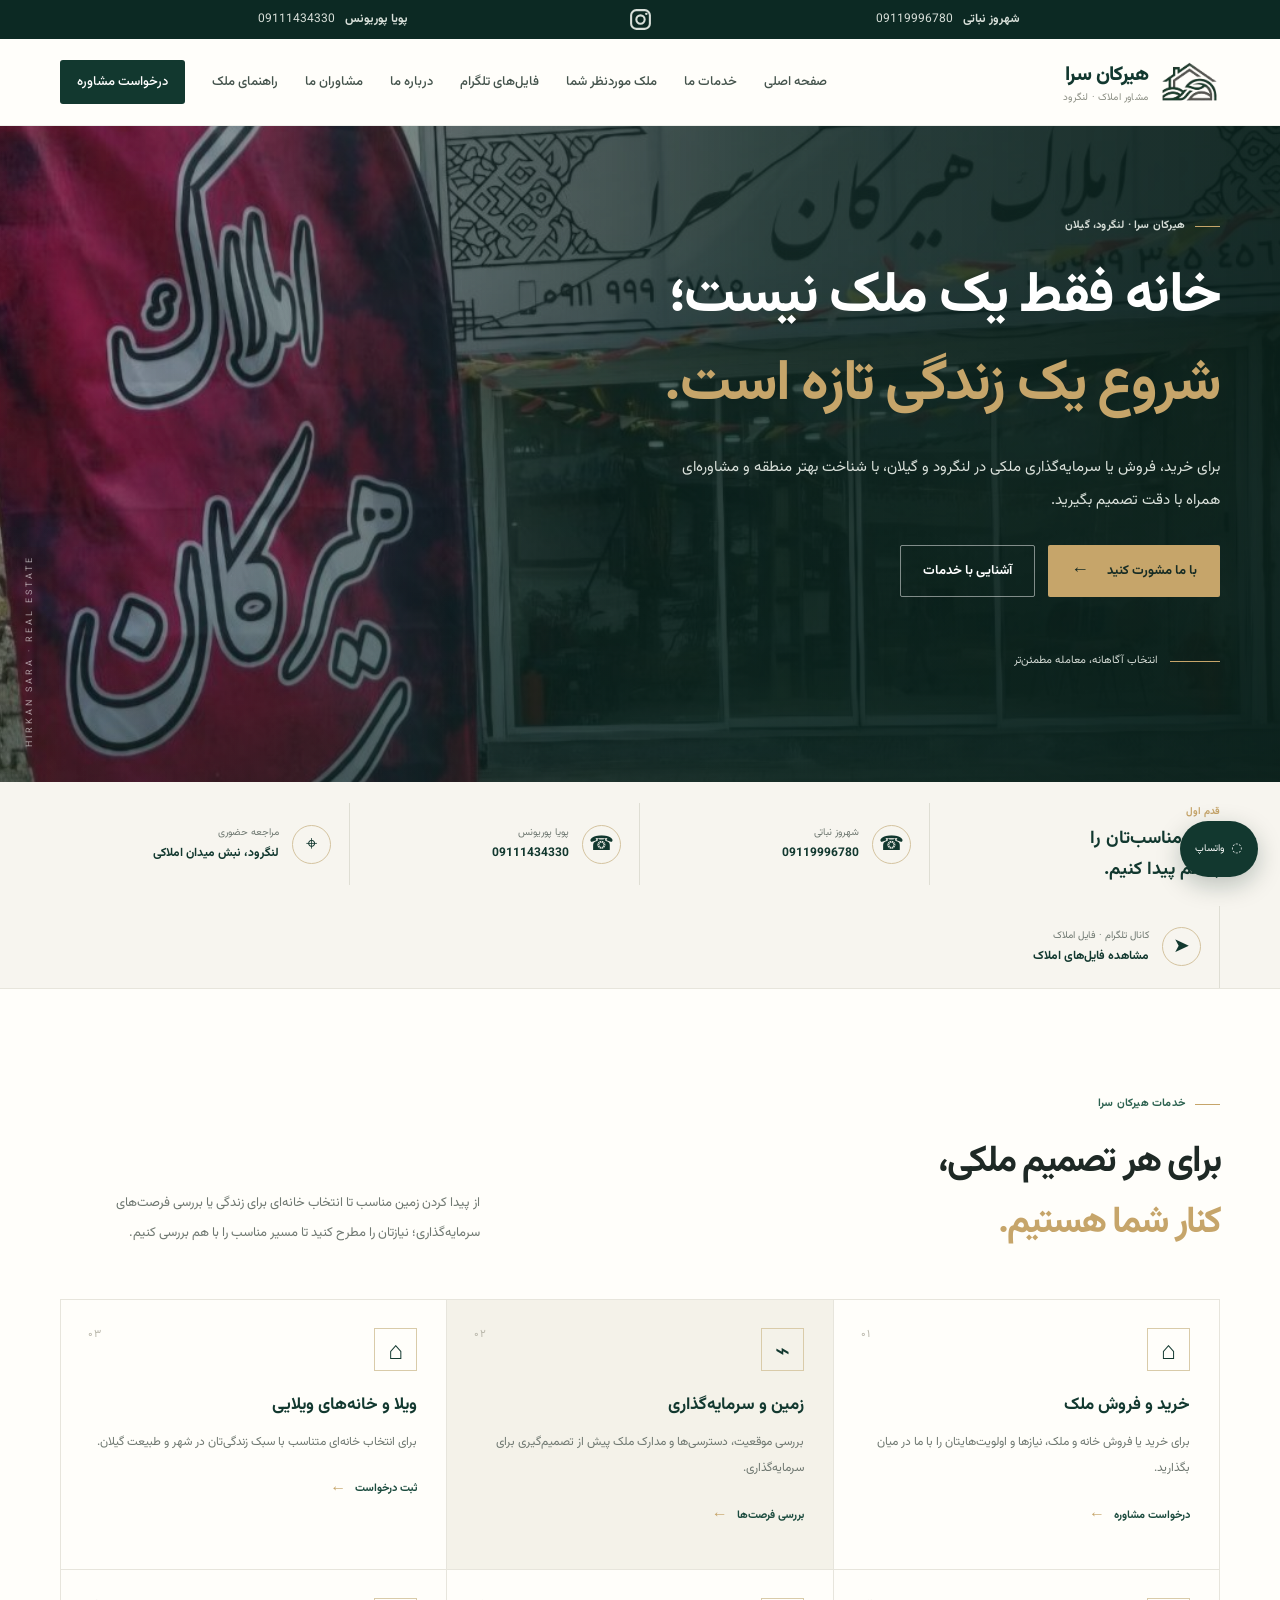
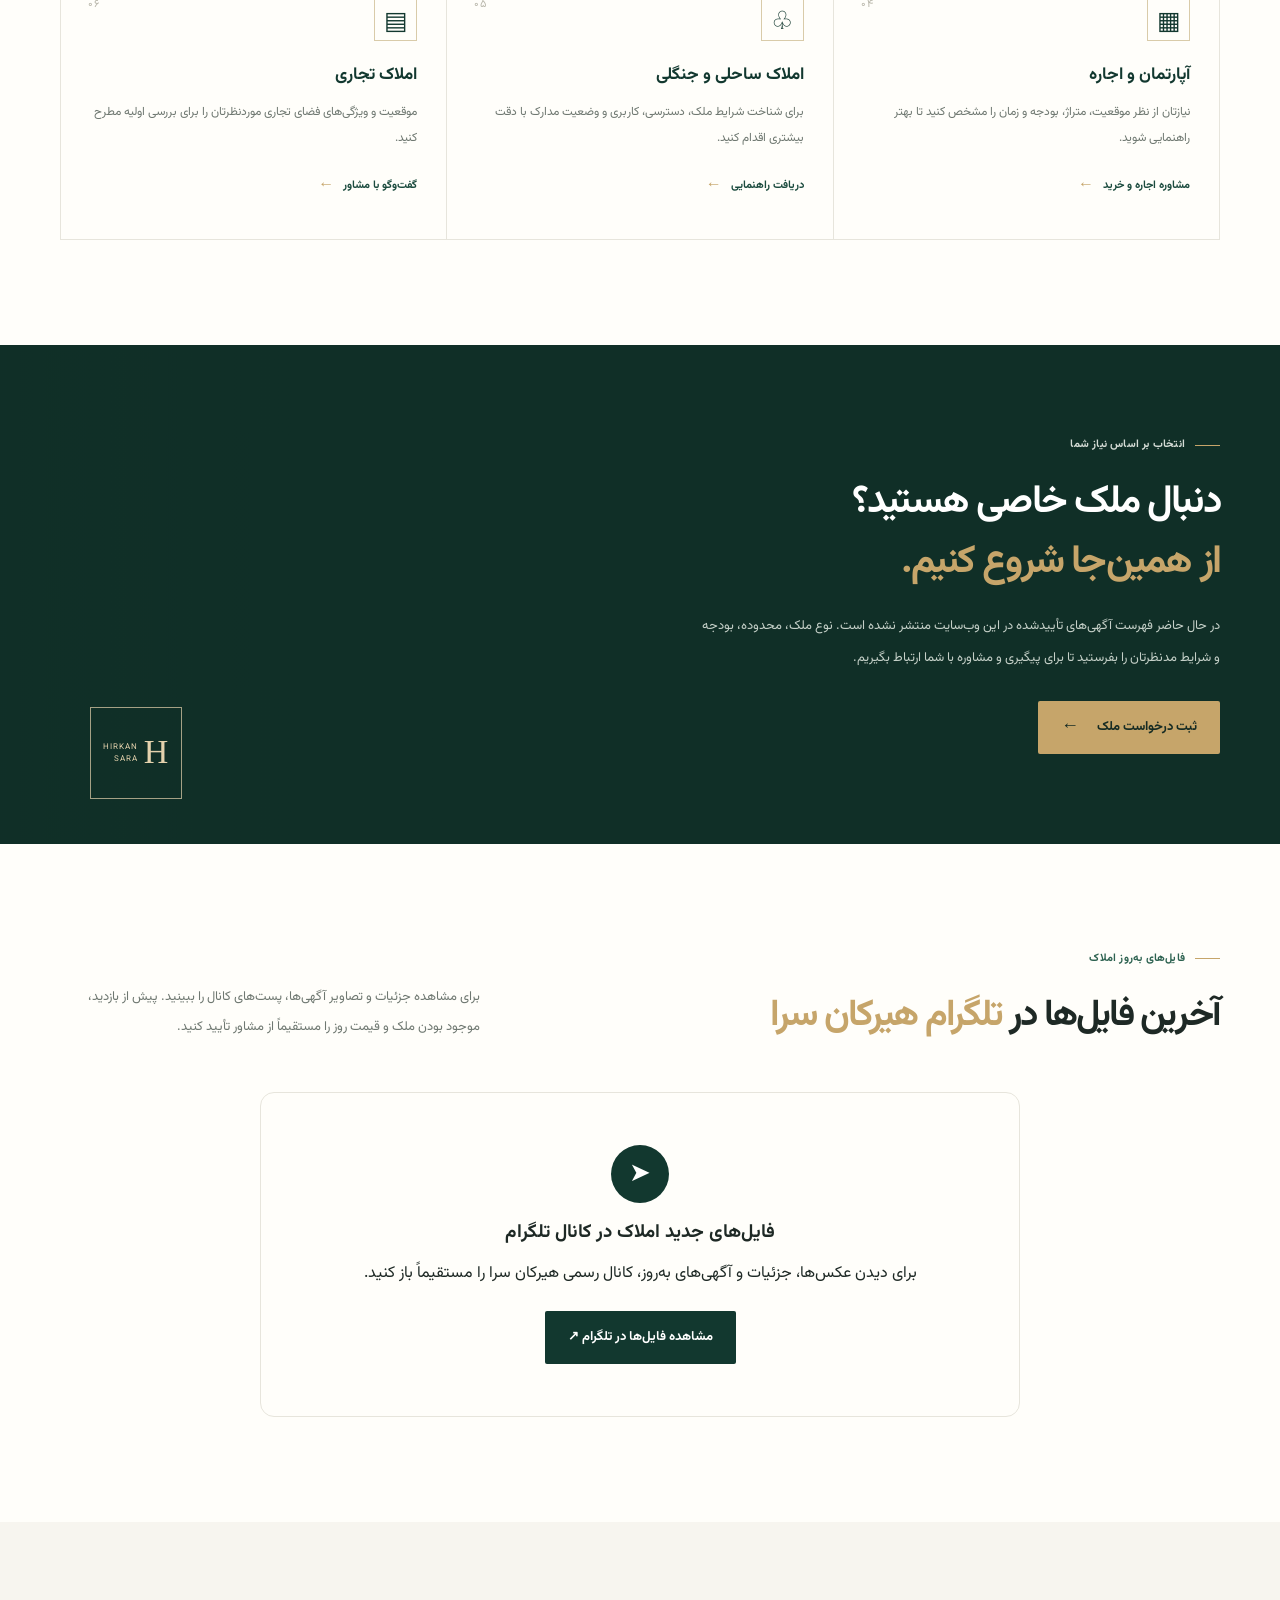
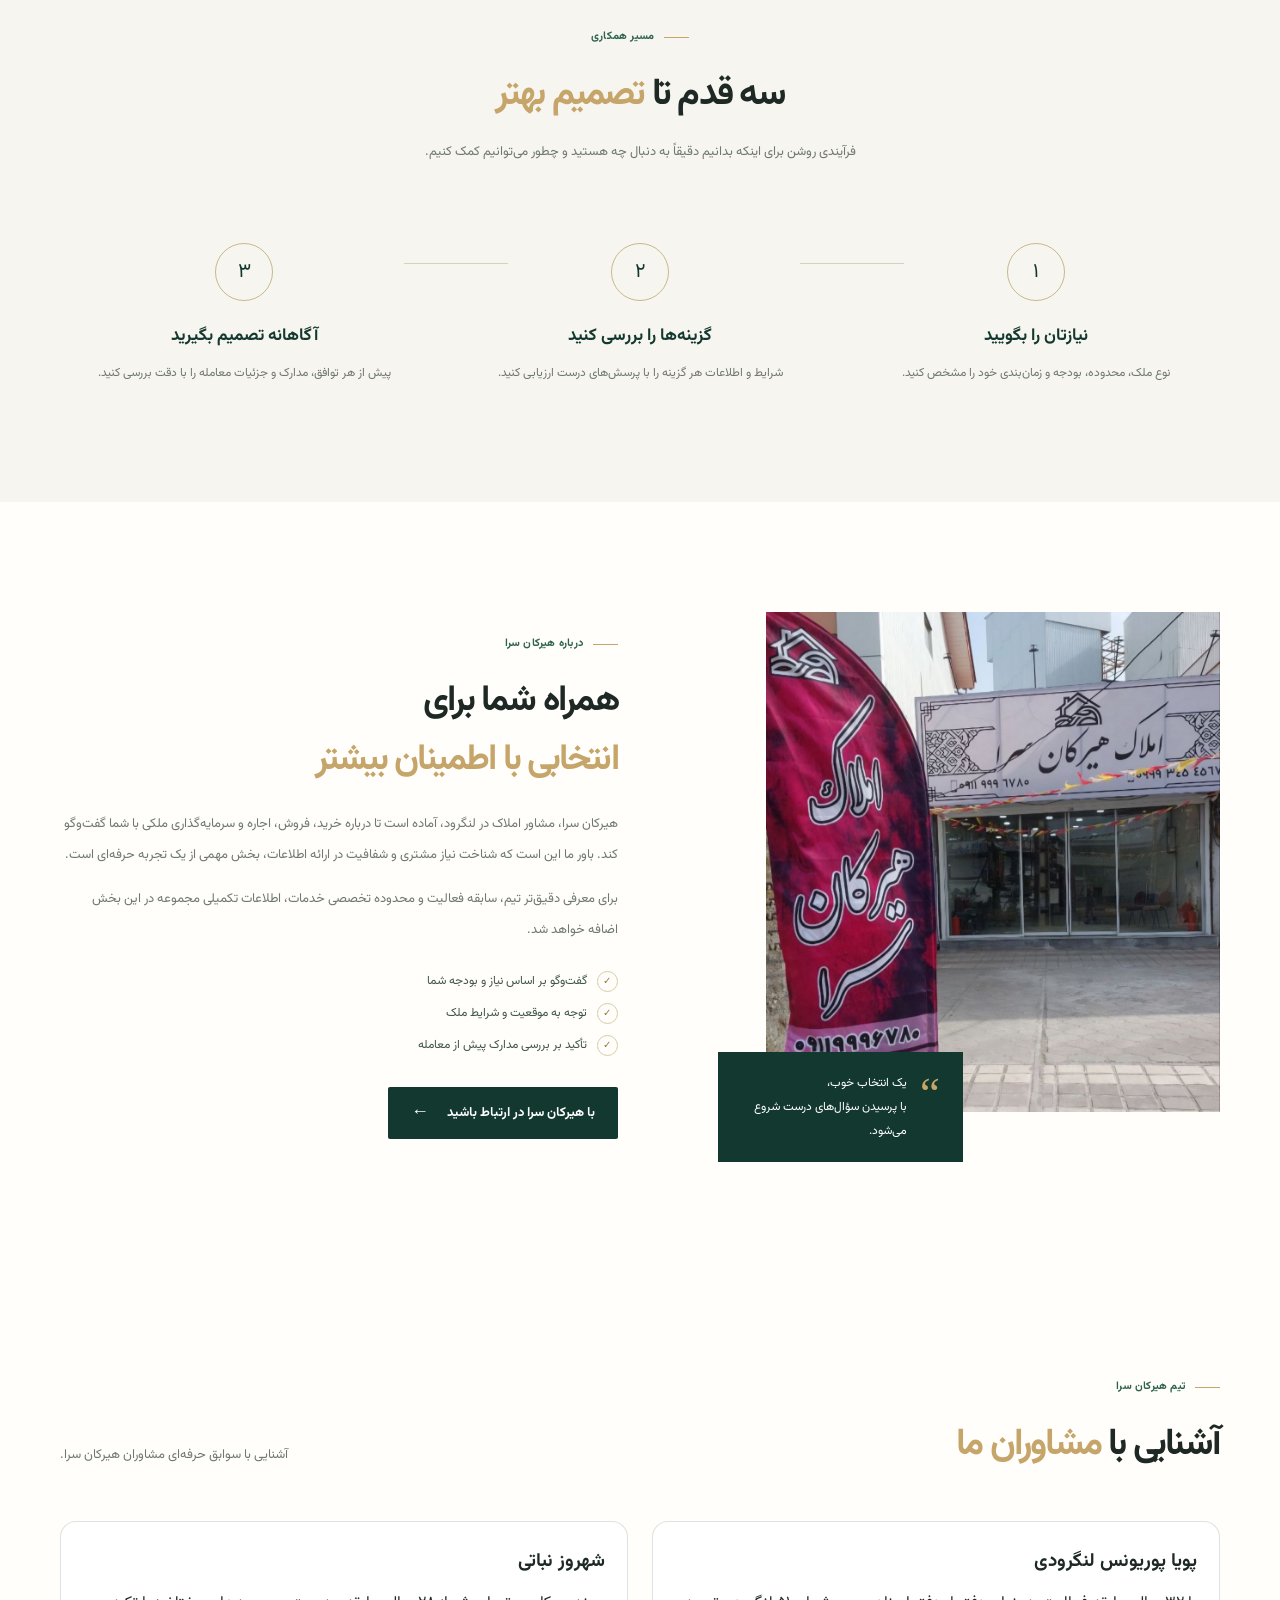
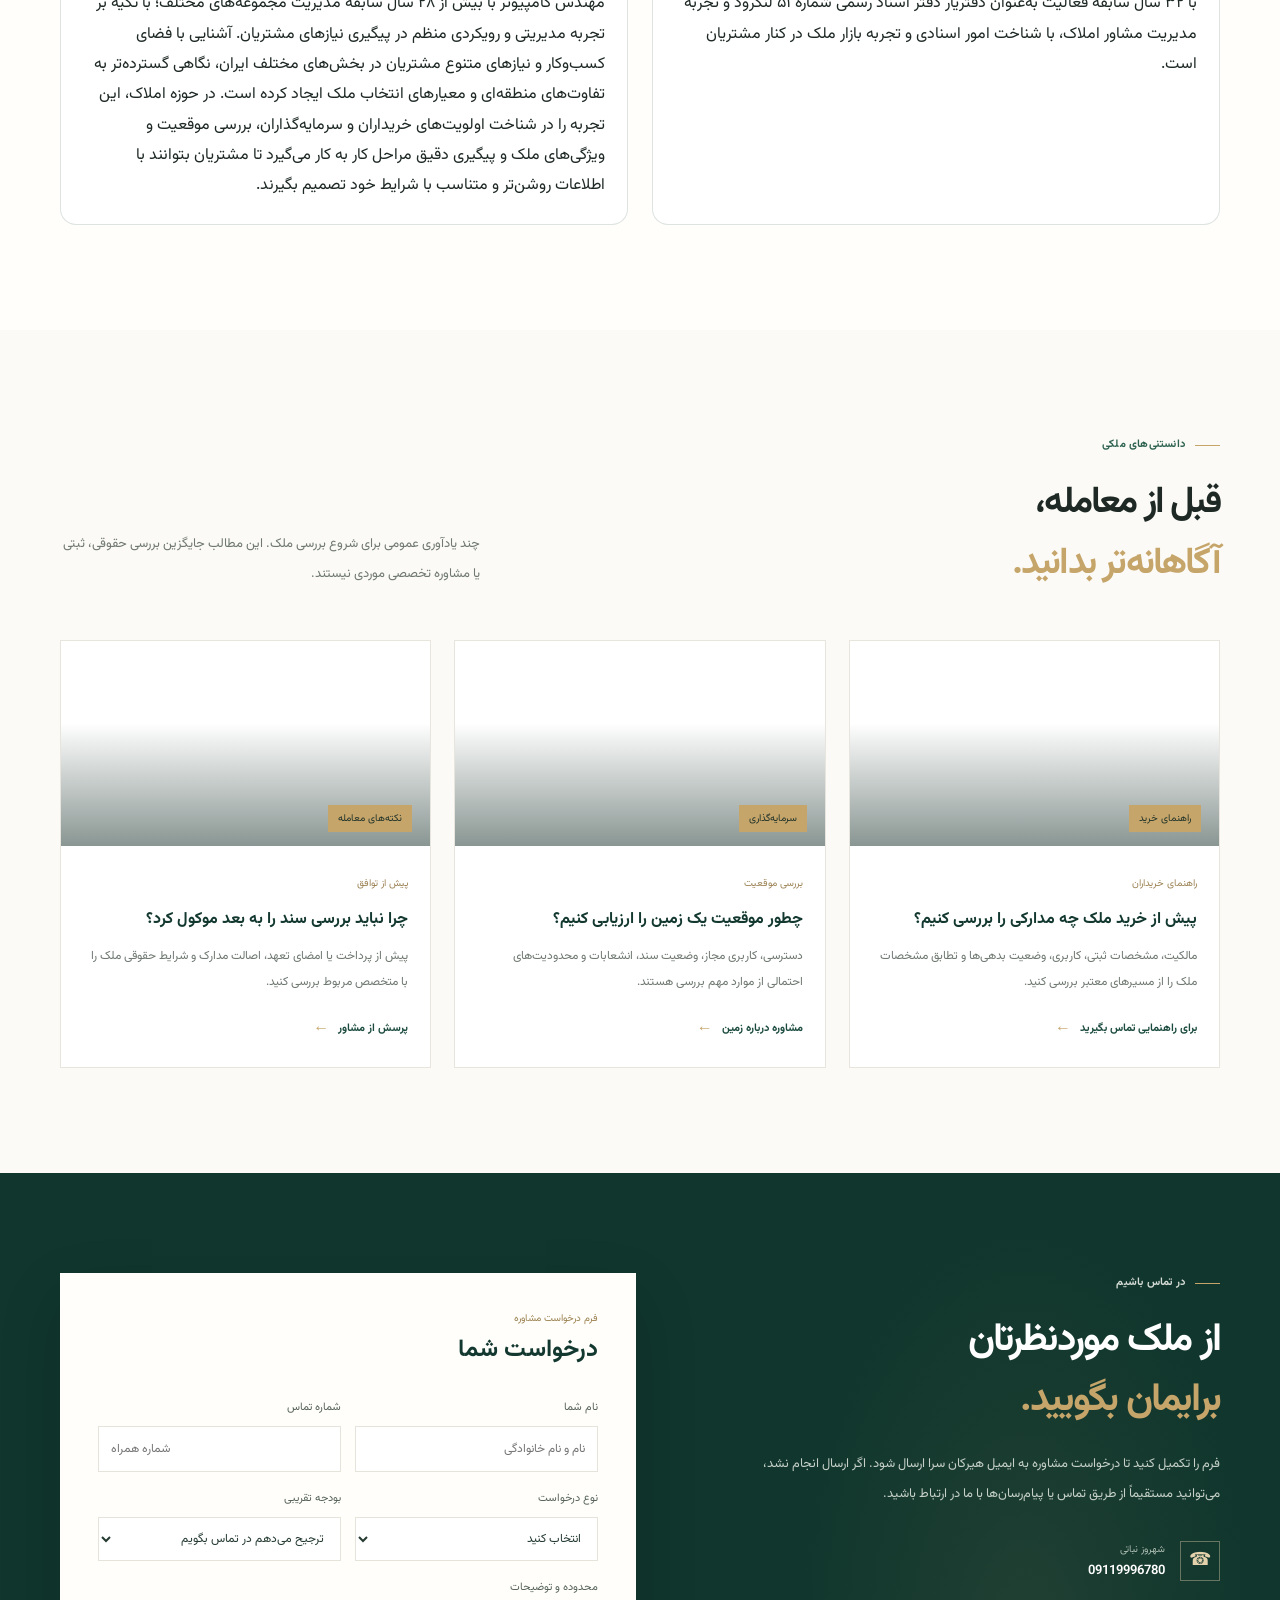
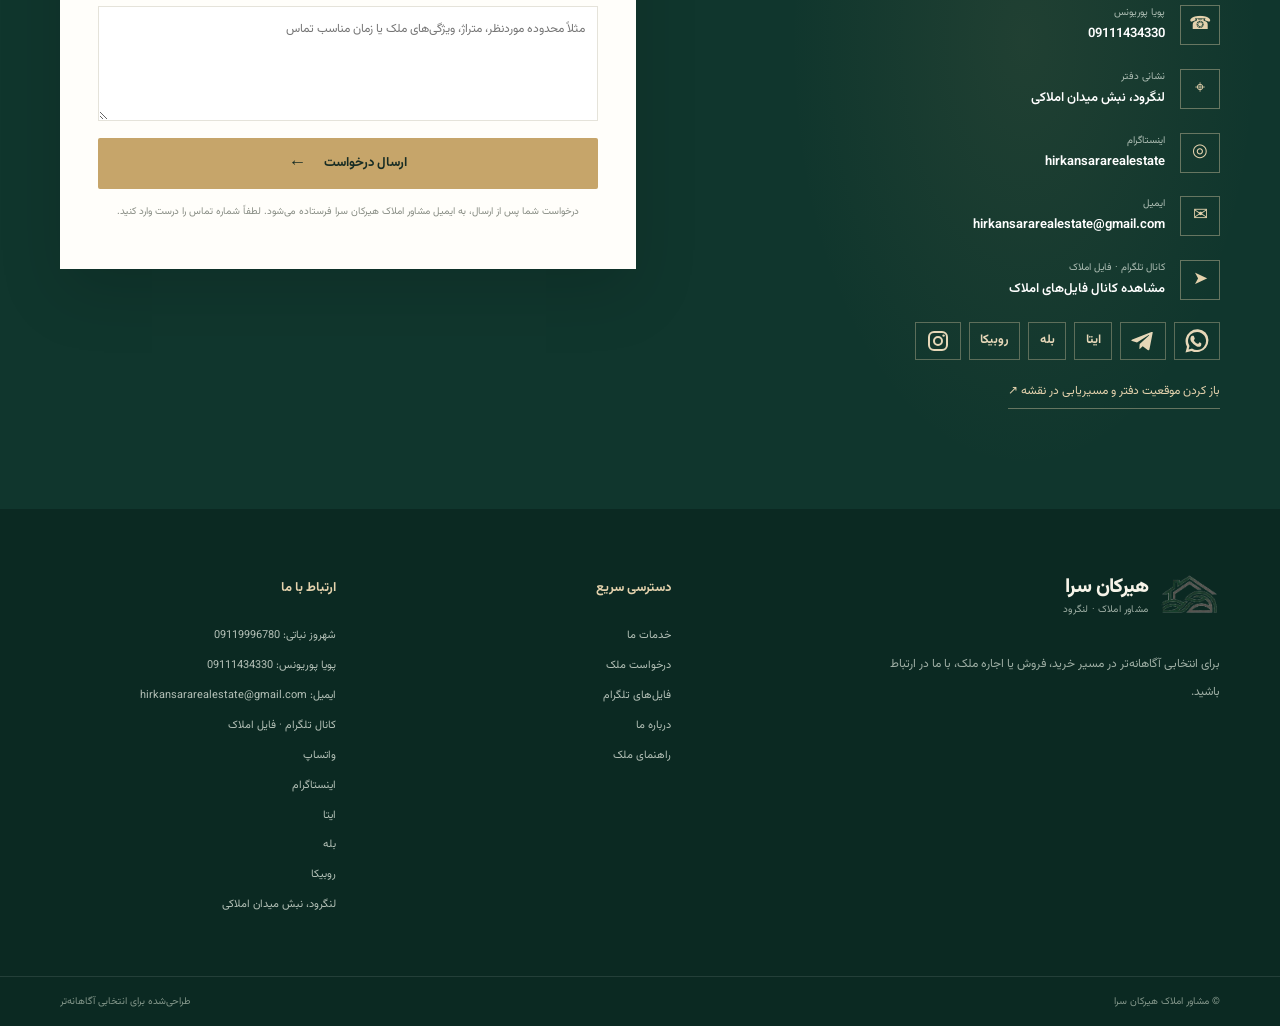
==== index.html @ ce23b6e6 "Fix inquiry form recovery after invalid phone number" ====
<!doctype html>
<html lang="fa" dir="rtl">
<head>
  <meta charset="utf-8">
  <meta name="viewport" content="width=device-width, initial-scale=1">
  <meta name="theme-color" content="#12382f">
  <meta name="robots" content="index,follow,max-image-preview:large">
  <link rel="canonical" href="https://hirkansara.github.io/">
  <meta property="og:url" content="https://hirkansara.github.io/">
  <meta property="og:locale" content="fa_IR">
  <meta property="og:site_name" content="هیرکان سرا">
  <meta name="description" content="مشاور املاک هیرکان سرا در لنگرود؛ همراه شما برای خرید، فروش، اجاره و سرمایه‌گذاری ملکی در گیلان.">
  <meta property="og:title" content="هیرکان سرا | مشاور املاک در لنگرود">
  <meta property="og:description" content="با خیال آسوده‌تر، ملک مناسب خود را در لنگرود و گیلان پیدا کنید.">
  <meta property="og:type" content="website">
  <meta property="og:image" content="https://hirkansara.github.io/assets/office.jpg">
  <meta name="twitter:image" content="https://hirkansara.github.io/assets/office.jpg">
  <meta name="twitter:card" content="summary_large_image">
  <meta name="twitter:title" content="هیرکان سرا | مشاور املاک در لنگرود">
  <meta name="twitter:description" content="مشاوره خرید، فروش، اجاره و سرمایه‌گذاری ملکی در لنگرود و گیلان.">
  <meta property="og:image:alt" content="دفتر مشاور املاک هیرکان سرا در لنگرود">
  <title>هیرکان سرا | مشاور املاک در لنگرود</title>
  <link rel="icon" href="assets/favicon.svg" type="image/svg+xml">
  <link rel="stylesheet" href="styles.css">
  <script type="application/ld+json">
  {
    "@context": "https://schema.org",
    "@type": "RealEstateAgent",
    "name": "مشاور املاک هیرکان سرا",
    "telephone": "+989119996780",
    "email": "hirkansararealestate@gmail.com",
    "url": "https://hirkansara.github.io/",
    "hasMap": "https://maps.app.goo.gl/7DTRgy2FGSjVE621A?g_st=ac",
    "address": {
      "@type": "PostalAddress",
      "streetAddress": "لنگرود، نبش میدان املاکی",
      "addressLocality": "لنگرود",
      "addressRegion": "گیلان",
      "addressCountry": "IR"
    },
    "sameAs": ["https://www.instagram.com/hirkansararealestate/", "https://t.me/hirkansara", "https://wa.me/989119996780", "https://eitaa.com/09119996780", "https://ble.ir/09119996780", "https://rubika.ir/09119996780"]
  }
  </script>
</head>
<body>
  <a class="skip-link" href="#main">رفتن به محتوای اصلی</a>
  <div class="topbar">
    <div class="container topbar-inner">
      <div class="topbar-contacts" aria-label="تماس با مشاوران">
        <a class="topbar-person" href="tel:09119996780"><strong>شهروز نباتی</strong><bdi dir="ltr" class="phone-number">09119996780</bdi></a>
        <a class="topbar-instagram" href="https://www.instagram.com/hirkansararealestate/" target="_blank" rel="noopener" aria-label="صفحه اینستاگرام هیرکان سرا" title="اینستاگرام هیرکان سرا">
          <svg viewBox="0 0 24 24" aria-hidden="true"><rect x="3" y="3" width="18" height="18" rx="5" fill="none" stroke="currentColor" stroke-width="2"/><circle cx="12" cy="12" r="4" fill="none" stroke="currentColor" stroke-width="2"/><circle cx="17.6" cy="6.6" r="1.2" fill="currentColor"/></svg>
        </a>
        <a class="topbar-person" href="tel:09111434330"><strong>پویا پوریونس</strong><bdi dir="ltr" class="phone-number">09111434330</bdi></a>
      </div>
    </div>
  </div>

  <header class="site-header">
    <div class="container nav-wrap">
      <a class="brand" href="#home" aria-label="صفحه اصلی هیرکان سرا">
        <span class="brand-mark brand-logo-wrap"><img src="assets/logo-mark.png" alt="نشان هیرکان سرا" width="64" height="48"></span>
        <span class="brand-copy"><strong>هیرکان سرا</strong><small>مشاور املاک · لنگرود</small></span>
      </a>
      <button class="menu-toggle" aria-expanded="false" aria-controls="primary-nav" aria-label="باز کردن منو"><span></span><span></span><span></span></button>
      <nav id="primary-nav" class="primary-nav" aria-label="منوی اصلی">
        <a href="#home">صفحه اصلی</a>
        <a href="#services">خدمات ما</a>
        <a href="#properties">ملک موردنظر شما</a>
        <a href="#telegram-files">فایل‌های تلگرام</a>
        <a href="#about">درباره ما</a>
        <a href="#advisors">مشاوران ما</a>
        <a href="#journal">راهنمای ملک</a>
        <a class="nav-cta" href="#contact">درخواست مشاوره</a>
      </nav>
    </div>
  </header>

  <main id="main">
    <section class="hero" id="home">
      <div class="hero-image" role="img" aria-label="نمایی از خانه‌ای مدرن در میان فضای سبز"></div>
      <div class="hero-shade"></div>
      <div class="container hero-content">
        <p class="eyebrow light"><span></span> هیرکان سرا · لنگرود، گیلان</p>
        <h1>خانه فقط یک ملک نیست؛<br><em>شروع یک زندگی تازه است.</em></h1>
        <p class="hero-lead">برای خرید، فروش یا سرمایه‌گذاری ملکی در لنگرود و گیلان، با شناخت بهتر منطقه و مشاوره‌ای همراه با دقت تصمیم بگیرید.</p>
        <div class="hero-actions">
          <a class="button button-gold" href="#contact">با ما مشورت کنید <span>←</span></a>
          <a class="button button-ghost" href="#services">آشنایی با خدمات</a>
        </div>
        <div class="hero-note"><span class="note-line"></span><span>انتخاب آگاهانه، معامله مطمئن‌تر</span></div>
      </div>
      <div class="hero-side-label">HIRKAN SARA · REAL ESTATE</div>
    </section>

    <section class="quick-contact" aria-label="راه‌های ارتباطی">
      <div class="container quick-grid">
        <div class="quick-intro"><span class="small-kicker">قدم اول</span><strong>ملک مناسب‌تان را<br>با هم پیدا کنیم.</strong></div>
        <a class="quick-item" href="tel:09119996780"><span class="quick-icon">☎</span><span><small>شهروز نباتی</small><strong><bdi dir="ltr" class="phone-number">09119996780</bdi></strong></span></a>
        <a class="quick-item" href="tel:09111434330"><span class="quick-icon">☎</span><span><small>پویا پوریونس</small><strong><bdi dir="ltr" class="phone-number">09111434330</bdi></strong></span></a>
        <a class="quick-item" href="#contact"><span class="quick-icon">⌖</span><span><small>مراجعه حضوری</small><strong>لنگرود، نبش میدان املاکی</strong></span></a>
        <a class="quick-item" href="https://t.me/hirkansara" target="_blank" rel="noopener"><span class="quick-icon">➤</span><span><small>کانال تلگرام · فایل املاک</small><strong>مشاهده فایل‌های املاک</strong></span></a>
      </div>
    </section>

    <section class="section services-section" id="services">
      <div class="container">
        <div class="section-heading">
          <div><p class="eyebrow"><span></span> خدمات هیرکان سرا</p><h2>برای هر تصمیم ملکی،<br><em>کنار شما هستیم.</em></h2></div>
          <p class="section-description">از پیدا کردن زمین مناسب تا انتخاب خانه‌ای برای زندگی یا بررسی فرصت‌های سرمایه‌گذاری؛ نیازتان را مطرح کنید تا مسیر مناسب را با هم بررسی کنیم.</p>
        </div>
        <div class="services-grid">
          <article class="service-card"><span class="service-number">۰۱</span><div class="service-symbol">⌂</div><h3>خرید و فروش ملک</h3><p>برای خرید یا فروش خانه و ملک، نیازها و اولویت‌هایتان را با ما در میان بگذارید.</p><a href="#contact" class="text-link">درخواست مشاوره <span>←</span></a></article>
          <article class="service-card featured"><span class="service-number">۰۲</span><div class="service-symbol">⌁</div><h3>زمین و سرمایه‌گذاری</h3><p>بررسی موقعیت، دسترسی‌ها و مدارک ملک پیش از تصمیم‌گیری برای سرمایه‌گذاری.</p><a href="#contact" class="text-link">بررسی فرصت‌ها <span>←</span></a></article>
          <article class="service-card"><span class="service-number">۰۳</span><div class="service-symbol">⌂</div><h3>ویلا و خانه‌های ویلایی</h3><p>برای انتخاب خانه‌ای متناسب با سبک زندگی‌تان در شهر و طبیعت گیلان.</p><a href="#contact" class="text-link">ثبت درخواست <span>←</span></a></article>
          <article class="service-card"><span class="service-number">۰۴</span><div class="service-symbol">▦</div><h3>آپارتمان و اجاره</h3><p>نیازتان از نظر موقعیت، متراژ، بودجه و زمان را مشخص کنید تا بهتر راهنمایی شوید.</p><a href="#contact" class="text-link">مشاوره اجاره و خرید <span>←</span></a></article>
          <article class="service-card"><span class="service-number">۰۵</span><div class="service-symbol">♧</div><h3>املاک ساحلی و جنگلی</h3><p>برای شناخت شرایط ملک، دسترسی، کاربری و وضعیت مدارک با دقت بیشتری اقدام کنید.</p><a href="#contact" class="text-link">دریافت راهنمایی <span>←</span></a></article>
          <article class="service-card"><span class="service-number">۰۶</span><div class="service-symbol">▤</div><h3>املاک تجاری</h3><p>موقعیت و ویژگی‌های فضای تجاری موردنظرتان را برای بررسی اولیه مطرح کنید.</p><a href="#contact" class="text-link">گفت‌وگو با مشاور <span>←</span></a></article>
        </div>
      </div>
    </section>

    <section class="property-callout" id="properties">
      <div class="property-art" role="img" aria-label="خانه مدرن با باغ سرسبز"></div>
      <div class="property-callout-content">
        <p class="eyebrow light"><span></span> انتخاب بر اساس نیاز شما</p>
        <h2>دنبال ملک خاصی هستید؟<br><em>از همین‌جا شروع کنیم.</em></h2>
        <p>در حال حاضر فهرست آگهی‌های تأییدشده در این وب‌سایت منتشر نشده است. نوع ملک، محدوده، بودجه و شرایط مدنظرتان را بفرستید تا برای پیگیری و مشاوره با شما ارتباط بگیریم.</p>
        <a class="button button-gold" href="#contact">ثبت درخواست ملک <span>←</span></a>
      </div>
      <div class="property-stamp"><span>H</span><small>HIRKAN<br>SARA</small></div>
    </section>



    <section class="section telegram-section" id="telegram-files">
      <div class="container">
        <div class="section-heading">
          <div><p class="eyebrow"><span></span> فایل‌های به‌روز املاک</p><h2>آخرین فایل‌ها در <em>تلگرام هیرکان سرا</em></h2></div>
          <p class="section-description">برای مشاهده جزئیات و تصاویر آگهی‌ها، پست‌های کانال را ببینید. پیش از بازدید، موجود بودن ملک و قیمت روز را مستقیماً از مشاور تأیید کنید.</p>
        </div>
        <div class="telegram-feed-wrap telegram-link-card">
          <div class="telegram-link-icon" aria-hidden="true">➤</div>
          <h3>فایل‌های جدید املاک در کانال تلگرام</h3>
          <p>برای دیدن عکس‌ها، جزئیات و آگهی‌های به‌روز، کانال رسمی هیرکان سرا را مستقیماً باز کنید.</p>
          <a class="button button-dark" href="https://t.me/hirkansara" target="_blank" rel="noopener noreferrer">مشاهده فایل‌ها در تلگرام ↗</a>
        </div>
      </div>
    </section>

    <section class="section process-section">
      <div class="container">
        <div class="section-heading centered">
          <div><p class="eyebrow"><span></span> مسیر همکاری</p><h2>سه قدم تا <em>تصمیم بهتر</em></h2></div>
          <p class="section-description">فرآیندی روشن برای اینکه بدانیم دقیقاً به دنبال چه هستید و چطور می‌توانیم کمک کنیم.</p>
        </div>
        <div class="process-grid">
          <article class="process-step"><span>۱</span><h3>نیازتان را بگویید</h3><p>نوع ملک، محدوده، بودجه و زمان‌بندی خود را مشخص کنید.</p></article>
          <article class="process-step"><span>۲</span><h3>گزینه‌ها را بررسی کنید</h3><p>شرایط و اطلاعات هر گزینه را با پرسش‌های درست ارزیابی کنید.</p></article>
          <article class="process-step"><span>۳</span><h3>آگاهانه تصمیم بگیرید</h3><p>پیش از هر توافق، مدارک و جزئیات معامله را با دقت بررسی کنید.</p></article>
        </div>
      </div>
    </section>

    <section class="about-section" id="about">
      <div class="container about-grid">
        <div class="about-visual">
          <div class="about-photo" role="img" aria-label="معماری خانه در طبیعت شمال ایران"></div>
          <div class="about-caption"><span class="caption-mark">“</span><p>یک انتخاب خوب،<br>با پرسیدن سؤال‌های درست شروع می‌شود.</p></div>
        </div>
        <div class="about-copy">
          <p class="eyebrow"><span></span> درباره هیرکان سرا</p>
          <h2>همراه شما برای<br><em>انتخابی با اطمینان بیشتر</em></h2>
          <p>هیرکان سرا، مشاور املاک در لنگرود، آماده است تا درباره خرید، فروش، اجاره و سرمایه‌گذاری ملکی با شما گفت‌وگو کند. باور ما این است که شناخت نیاز مشتری و شفافیت در ارائه اطلاعات، بخش مهمی از یک تجربه حرفه‌ای است.</p>
          <p>برای معرفی دقیق‌تر تیم، سابقه فعالیت و محدوده تخصصی خدمات، اطلاعات تکمیلی مجموعه در این بخش اضافه خواهد شد.</p>
          <ul class="check-list"><li>گفت‌وگو بر اساس نیاز و بودجه شما</li><li>توجه به موقعیت و شرایط ملک</li><li>تأکید بر بررسی مدارک پیش از معامله</li></ul>
          <a class="button button-dark" href="#contact">با هیرکان سرا در ارتباط باشید <span>←</span></a>
        </div>
      </div>
    </section>

    <section class="section advisors-section" id="advisors">
      <div class="container">
        <div class="section-heading">
          <div><p class="eyebrow"><span></span> تیم هیرکان سرا</p><h2>آشنایی با <em>مشاوران ما</em></h2></div>
          <p class="section-description">آشنایی با سوابق حرفه‌ای مشاوران هیرکان سرا.</p>
        </div>
        <div class="advisors-grid">
          <article class="advisor-card">
            
            <div class="advisor-info"><h3>پویا پوریونس لنگرودی</h3><p>با ۳۲ سال سابقه فعالیت به‌عنوان دفتریار دفتر اسناد رسمی شماره ۵۱ لنگرود و تجربه مدیریت مشاور املاک، با شناخت امور اسنادی و تجربه بازار ملک در کنار مشتریان است.</p></div>
          </article>
          <article class="advisor-card">
            
            <div class="advisor-info"><h3>شهروز نباتی</h3><p>مهندس کامپیوتر با بیش از ۲۸ سال سابقه مدیریت مجموعه‌های مختلف؛ با تکیه بر تجربه مدیریتی و رویکردی منظم در پیگیری نیازهای مشتریان. آشنایی با فضای کسب‌وکار و نیازهای متنوع مشتریان در بخش‌های مختلف ایران، نگاهی گسترده‌تر به تفاوت‌های منطقه‌ای و معیارهای انتخاب ملک ایجاد کرده است. در حوزه املاک، این تجربه را در شناخت اولویت‌های خریداران و سرمایه‌گذاران، بررسی موقعیت و ویژگی‌های ملک و پیگیری دقیق مراحل کار به کار می‌گیرد تا مشتریان بتوانند با اطلاعات روشن‌تر و متناسب با شرایط خود تصمیم بگیرند.</p></div>
          </article>
        </div>
      </div>
    </section>

    <section class="section journal-section" id="journal">
      <div class="container">
        <div class="section-heading">
          <div><p class="eyebrow"><span></span> دانستنی‌های ملکی</p><h2>قبل از معامله،<br><em>آگاهانه‌تر بدانید.</em></h2></div>
          <p class="section-description">چند یادآوری عمومی برای شروع بررسی ملک. این مطالب جایگزین بررسی حقوقی، ثبتی یا مشاوره تخصصی موردی نیستند.</p>
        </div>
        <div class="journal-grid">
          <article class="journal-card"><div class="journal-image journal-image-one"><span>راهنمای خرید</span></div><div class="journal-body"><small>راهنمای خریداران</small><h3>پیش از خرید ملک چه مدارکی را بررسی کنیم؟</h3><p>مالکیت، مشخصات ثبتی، کاربری، وضعیت بدهی‌ها و تطابق مشخصات ملک را از مسیرهای معتبر بررسی کنید.</p><a href="#contact" class="text-link">برای راهنمایی تماس بگیرید <span>←</span></a></div></article>
          <article class="journal-card"><div class="journal-image journal-image-two"><span>سرمایه‌گذاری</span></div><div class="journal-body"><small>بررسی موقعیت</small><h3>چطور موقعیت یک زمین را ارزیابی کنیم؟</h3><p>دسترسی، کاربری مجاز، وضعیت سند، انشعابات و محدودیت‌های احتمالی از موارد مهم بررسی هستند.</p><a href="#contact" class="text-link">مشاوره درباره زمین <span>←</span></a></div></article>
          <article class="journal-card"><div class="journal-image journal-image-three"><span>نکته‌های معامله</span></div><div class="journal-body"><small>پیش از توافق</small><h3>چرا نباید بررسی سند را به بعد موکول کرد؟</h3><p>پیش از پرداخت یا امضای تعهد، اصالت مدارک و شرایط حقوقی ملک را با متخصص مربوط بررسی کنید.</p><a href="#contact" class="text-link">پرسش از مشاور <span>←</span></a></div></article>
        </div>
      </div>
    </section>

    <section class="contact-section" id="contact">
      <div class="container contact-grid">
        <div class="contact-copy">
          <p class="eyebrow light"><span></span> در تماس باشیم</p>
          <h2>از ملک موردنظرتان<br><em>برایمان بگویید.</em></h2>
          <p>فرم را تکمیل کنید تا درخواست مشاوره به ایمیل هیرکان سرا ارسال شود. اگر ارسال انجام نشد، می‌توانید مستقیماً از طریق تماس یا پیام‌رسان‌ها با ما در ارتباط باشید.</p>
          <div class="contact-detail"><span>☎</span><div><small>شهروز نباتی</small><a href="tel:09119996780"><bdi dir="ltr" class="phone-number">09119996780</bdi></a></div></div>
          <div class="contact-detail"><span>☎</span><div><small>پویا پوریونس</small><a href="tel:09111434330"><bdi dir="ltr" class="phone-number">09111434330</bdi></a></div></div>
          <div class="contact-detail"><span>⌖</span><div><small>نشانی دفتر</small><strong>لنگرود، نبش میدان املاکی</strong></div></div>
          <div class="contact-detail"><span>◎</span><div><small>اینستاگرام</small><a href="https://www.instagram.com/hirkansararealestate/" target="_blank" rel="noopener">hirkansararealestate</a></div></div>
          <div class="contact-detail"><span>✉</span><div><small>ایمیل</small><a href="mailto:hirkansararealestate@gmail.com">hirkansararealestate@gmail.com</a></div></div>
          <div class="contact-detail"><span>➤</span><div><small>کانال تلگرام · فایل املاک</small><a href="https://t.me/hirkansara" target="_blank" rel="noopener">مشاهده کانال فایل‌های املاک</a></div></div>
          <div class="messenger-links" aria-label="راه‌های پیام‌رسانی">
            <a href="https://wa.me/989119996780" target="_blank" rel="noopener" aria-label="پیام در واتساپ" title="واتساپ"><svg viewBox="0 0 24 24" aria-hidden="true"><path fill="currentColor" d="M20.5 3.5A11.8 11.8 0 0 0 2 17.7L.5 23.5l6-1.6A11.8 11.8 0 0 0 20.5 3.5ZM12 21a9 9 0 0 1-4.6-1.3l-.3-.2-3.5.9.9-3.4-.2-.4A9 9 0 1 1 12 21Zm5-6.7c-.3-.2-1.7-.8-2-.9s-.5-.2-.7.2-.8.9-1 1.1-.4.2-.7.1a7.4 7.4 0 0 1-2.2-1.4 8.3 8.3 0 0 1-1.5-1.9c-.2-.3 0-.5.1-.6l.5-.6.2-.5c.1-.2 0-.4 0-.6l-.9-2.1c-.2-.5-.5-.4-.7-.4h-.6c-.2 0-.6.1-.9.4s-1.2 1.2-1.2 2.8 1.2 3.2 1.4 3.4a11 11 0 0 0 4.3 3.8c.6.3 1.1.5 1.5.6.6.2 1.2.2 1.6.1.5-.1 1.7-.7 1.9-1.4.2-.7.2-1.3.2-1.4s-.2-.3-.5-.4Z"/></svg></a>
            <a href="https://t.me/hirkansara911" target="_blank" rel="noopener" aria-label="ارسال پیام در تلگرام" title="پیام در تلگرام"><svg viewBox="0 0 24 24" aria-hidden="true"><path fill="currentColor" d="M21.8 3.2 18.5 20c-.2 1.2-.9 1.5-1.8.9l-5-3.7-2.4 2.3c-.3.3-.5.5-1 .5l.4-5.1 9.3-8.4c.4-.4-.1-.6-.6-.2L6 13.5 1.1 12c-1.1-.3-1.1-1.1.2-1.6L20.4 3c.9-.3 1.7.2 1.4.2Z"/></svg></a>
            <a href="https://eitaa.com/09119996780" target="_blank" rel="noopener" aria-label="پیام در ایتا" title="ایتا"><span>ایتا</span></a>
            <a href="https://ble.ir/09119996780" target="_blank" rel="noopener" aria-label="پیام در بله" title="بله"><span>بله</span></a>
            <a href="https://rubika.ir/09119996780" target="_blank" rel="noopener" aria-label="پیام در روبیکا" title="روبیکا"><span>روبیکا</span></a>
            <a href="https://ig.me/m/hirkansararealestate" target="_blank" rel="noopener" aria-label="دایرکت اینستاگرام" title="دایرکت اینستاگرام"><svg viewBox="0 0 24 24" aria-hidden="true"><rect x="3" y="3" width="18" height="18" rx="5" fill="none" stroke="currentColor" stroke-width="2"/><circle cx="12" cy="12" r="4" fill="none" stroke="currentColor" stroke-width="2"/><circle cx="17.6" cy="6.6" r="1.2" fill="currentColor"/></svg></a>
          </div>
          <a class="map-link" href="https://maps.app.goo.gl/7DTRgy2FGSjVE621A?g_st=ac" target="_blank" rel="noopener">باز کردن موقعیت دفتر و مسیریابی در نقشه ↗</a>
        </div>
        <form class="contact-form" id="inquiry-form">
  <div aria-hidden="true" style="position:absolute!important;width:1px;height:1px;padding:0;margin:-1px;overflow:hidden;clip:rect(0,0,0,0);white-space:nowrap;border:0">
    <label>این قسمت را خالی بگذارید<input name="_hirkansara_check" type="text" tabindex="-1" autocomplete="off"></label>
  </div>
          <p class="form-kicker">فرم درخواست مشاوره</p>
          <h3>درخواست شما</h3>
          <div class="form-row">
            <label>نام شما<input name="name" autocomplete="name" required placeholder="نام و نام خانوادگی"></label>
            <label>شماره تماس<input name="phone" type="tel" inputmode="tel" autocomplete="tel" required pattern="[0-9۰-۹٠-٩+() -]{8,20}" title="شماره تماس را با ارقام فارسی یا انگلیسی وارد کنید" placeholder="شماره همراه"></label>
          </div>
          <div class="form-row">
            <label>نوع درخواست<select name="type" required><option value="">انتخاب کنید</option><option>خرید ملک</option><option>فروش ملک</option><option>خرید زمین</option><option>ویلا و خانه ویلایی</option><option>آپارتمان</option><option>اجاره ملک</option><option>ملک تجاری</option><option>سرمایه‌گذاری</option><option>ثبت ملک توسط مالک</option><option>سایر موارد</option></select></label>
            <label>بودجه تقریبی<select name="budget"><option>ترجیح می‌دهم در تماس بگویم</option><option>کمتر از ۲ میلیارد تومان</option><option>۲ تا ۵ میلیارد تومان</option><option>۵ تا ۱۰ میلیارد تومان</option><option>بیشتر از ۱۰ میلیارد تومان</option><option>نیازمند ارزیابی / توافقی</option></select></label>
          </div>
          <label>محدوده و توضیحات<textarea name="details" rows="4" placeholder="مثلاً محدوده موردنظر، متراژ، ویژگی‌های ملک یا زمان مناسب تماس"></textarea></label>
          <button class="button button-gold submit-button" type="submit">ارسال درخواست <span>←</span></button>
          <p class="form-privacy">درخواست شما پس از ارسال، به ایمیل مشاور املاک هیرکان سرا فرستاده می‌شود. لطفاً شماره تماس را درست وارد کنید.</p>
          <div class="form-status" id="form-status" role="status" aria-live="polite"></div>
        </form>
      </div>
    </section>
  </main>

  <footer class="site-footer">
    <div class="container footer-main">
      <div class="footer-brand"><a class="brand brand-light" href="#home"><span class="brand-mark brand-logo-wrap"><img src="assets/logo-mark.png" alt="نشان هیرکان سرا" width="64" height="48"></span><span class="brand-copy"><strong>هیرکان سرا</strong><small>مشاور املاک · لنگرود</small></span></a><p>برای انتخابی آگاهانه‌تر در مسیر خرید، فروش یا اجاره ملک، با ما در ارتباط باشید.</p></div>
      <div><h4>دسترسی سریع</h4><a href="#services">خدمات ما</a><a href="#properties">درخواست ملک</a><a href="#telegram-files">فایل‌های تلگرام</a><a href="#about">درباره ما</a><a href="#journal">راهنمای ملک</a></div>
      <div><h4>ارتباط با ما</h4><a href="tel:09119996780">شهروز نباتی: <bdi dir="ltr" class="phone-number">09119996780</bdi></a><a href="tel:09111434330">پویا پوریونس: <bdi dir="ltr" class="phone-number">09111434330</bdi></a><a href="mailto:hirkansararealestate@gmail.com">ایمیل: hirkansararealestate@gmail.com</a><a href="https://t.me/hirkansara" target="_blank" rel="noopener">کانال تلگرام · فایل املاک</a><a href="https://wa.me/989119996780" target="_blank" rel="noopener">واتساپ</a><a href="https://www.instagram.com/hirkansararealestate/" target="_blank" rel="noopener">اینستاگرام</a><a href="https://eitaa.com/09119996780" target="_blank" rel="noopener">ایتا</a><a href="https://ble.ir/09119996780" target="_blank" rel="noopener">بله</a><a href="https://rubika.ir/09119996780" target="_blank" rel="noopener">روبیکا</a><span>لنگرود، نبش میدان املاکی</span></div>
    </div>
    <div class="footer-bottom"><div class="container"><span>© <span id="year"></span> مشاور املاک هیرکان سرا</span><span>طراحی‌شده برای انتخابی آگاهانه‌تر</span></div></div>
  </footer>
  <a class="floating-whatsapp" href="https://wa.me/989119996780" target="_blank" rel="noopener" aria-label="گفت‌وگو در واتساپ"><span>◌</span><small>واتساپ</small></a>
  <button class="back-to-top" id="back-to-top" aria-label="بازگشت به بالای صفحه">↑</button>
  <script src="script.js"></script>
  <style>
    .telegram-feed-wrap { max-width: 760px; margin: 0 auto; overflow: hidden; border: 1px solid var(--line); border-radius: 14px; background: var(--paper); }
    .telegram-link-card { padding: clamp(26px,5vw,52px); text-align:center; }
    .telegram-link-card h3 { margin: 12px 0 8px; }
    .telegram-link-card p { max-width: 560px; margin: 0 auto 22px; }
    .telegram-link-icon { display:grid; place-items:center; margin:auto; width:58px; height:58px; border-radius:50%; background:var(--green); color:#fff; font-size:26px; }

    .telegram-fallback { margin: 18px 0 0; text-align: center; }
    .map-link { display: inline-flex; align-items: center; margin-top: 12px; }
    .phone-number { direction:ltr; unicode-bidi:isolate; display:inline-block; white-space:nowrap; }
    .topbar-inner { justify-content:center; }
    .topbar-contacts { width:100%; display:grid; grid-template-columns:minmax(0,1fr) auto minmax(0,1fr); align-items:center; justify-items:center; gap:18px; }
    .topbar-person { display:flex; align-items:center; justify-content:center; gap:10px; flex-wrap:wrap; text-decoration:none; white-space:nowrap; }
    .topbar-person strong { font-weight:700; }
    .topbar-instagram { display:flex; align-items:center; justify-content:center; width:34px; height:34px; color:inherit; }
    .topbar-instagram svg { display:block; width:25px; height:25px; }
    .messenger-links a { display:inline-flex; align-items:center; justify-content:center; min-width:38px; min-height:38px; }
    .messenger-links svg { width:24px; height:24px; display:block; }
    .messenger-links a span { font-size:.78rem; font-weight:700; }
    .advisor-card { padding-top:0; }
    .quick-grid { grid-template-columns:repeat(4,minmax(0,1fr)); }
    @media(max-width:760px) {
      .topbar-contacts { gap:8px; }
      .topbar-person { flex-direction:column; gap:3px; font-size:.82rem; white-space:normal; }
      .topbar-instagram { width:28px; height:28px; }
      .topbar-instagram svg { width:23px; height:23px; }
      .quick-grid { grid-template-columns:repeat(2,minmax(0,1fr)); }
    }
    @media(max-width:420px) { .topbar-contacts { gap:5px; } .topbar-person { font-size:.73rem; } .phone-number { font-size:.95em; } }
    .advisors-grid { display:grid; grid-template-columns:repeat(2,minmax(0,1fr)); gap:24px; }
    .advisor-card { overflow:hidden; border:1px solid rgba(18,56,47,.14); border-radius:16px; background:#fff; }
    .advisor-info { padding:22px; }
    .advisor-info h3 { margin:0 0 10px; }
    .advisor-info p { margin:0; line-height:1.9; }
    @media(max-width:640px) { .advisors-grid { grid-template-columns:1fr; } }
  </style>
  <script>
    (function () {
      const form = document.getElementById('inquiry-form');
      if (!form) return;
      const status = document.getElementById('form-status');
      const button = form.querySelector('button[type="submit"]');
      const startedAt = Date.now();
      let lastSubmitAt = 0;

      form.addEventListener('submit', async function (event) {
        event.preventDefault();
        if (!form.reportValidity()) return;

        // Honeypot and minimum completion time are lightweight anti-spam signals.
        if (form.elements['_hirkansara_check'].value.trim() !== '') {
          status.textContent = 'ارسال درخواست ممکن نشد.';
          return;
        }
        if (Date.now() - startedAt < 2500) {
          status.textContent = 'لطفاً اطلاعات را بررسی کنید و چند لحظه بعد دوباره ارسال کنید.';
          return;
        }
        if (Date.now() - lastSubmitAt < 15000) {
          status.textContent = 'برای جلوگیری از ارسال تکراری، کمی صبر کنید و دوباره تلاش کنید.';
          return;
        }
        const phoneInput = form.querySelector('[name="phone"]');
        const faDigits = '۰۱۲۳۴۵۶۷۸۹';
        const arDigits = '٠١٢٣٤٥٦٧٨٩';
        let phone = phoneInput.value.trim().replace(/[۰-۹٠-٩]/g, digit => {
          const faIndex = faDigits.indexOf(digit);
          return String(faIndex >= 0 ? faIndex : arDigits.indexOf(digit));
        }).replace(/[\s()\-]/g, '');
        if (phone.startsWith('+98')) phone = '0' + phone.slice(3);
        else if (phone.startsWith('0098')) phone = '0' + phone.slice(4);
        else if (phone.startsWith('98') && phone.length === 12) phone = '0' + phone.slice(2);
        if (!/^09\d{9}$/.test(phone)) {
          phoneInput.setCustomValidity('شماره موبایل معتبر وارد کنید؛ مانند 09119996780');
          phoneInput.reportValidity();
          phoneInput.setCustomValidity('');
          return;
        }
        phoneInput.value = phone;
        lastSubmitAt = Date.now();

        const originalButton = button.innerHTML;
        button.disabled = true;
        button.innerHTML = 'در حال ارسال…';
        status.textContent = 'درخواست در حال ارسال به ایمیل هیرکان سرا است.';
        const data = new FormData(form);
        data.append('_subject', 'درخواست جدید از وب‌سایت هیرکان سرا');
        data.append('_template', 'table');

        try {
          const response = await fetch('https://formsubmit.co/ajax/hirkansararealestate@gmail.com', {
            method: 'POST',
            headers: { 'Accept': 'application/json' },
            body: data
          });
          const result = await response.json();
          if (!response.ok || result.success === false) {
            throw new Error(result.message || 'ارسال انجام نشد');
          }
          status.textContent = 'درخواست شما ارسال شد. از تماس شما با هیرکان سرا سپاسگزاریم.';
          form.reset();
        } catch (error) {
          status.textContent = 'ارسال انجام نشد. اتصال اینترنت را بررسی کنید و دوباره تلاش کنید؛ هیچ برنامه پیام‌رسانی لازم نیست.';
        } finally {
          button.disabled = false;
          button.innerHTML = originalButton;
        }
      });
    })();
  </script>
  <!-- GitHub Pages deployment trigger -->
</body>
</html>
---- styles.css ----
@import url('https://fonts.googleapis.com/css2?family=Vazirmatn:wght@300;400;500;600;700;800&display=swap');

:root{--green:#12382f;--green-2:#1b4b3e;--green-3:#2d6250;--gold:#c6a56a;--gold-light:#e4d2ad;--cream:#f7f5ef;--paper:#fffefa;--ink:#1e2925;--muted:#6f7871;--line:#e7e5dc;--shadow:0 20px 60px rgba(18,56,47,.10);--font:'Vazirmatn',Tahoma,Arial,sans-serif}
*{box-sizing:border-box}html{scroll-behavior:smooth;scroll-padding-top:90px}body{margin:0;background:var(--paper);color:var(--ink);font-family:var(--font);line-height:1.9;font-weight:400}a{color:inherit;text-decoration:none}button,input,textarea,select{font:inherit}button,a{-webkit-tap-highlight-color:transparent}.container{width:min(1160px,calc(100% - 44px));margin-inline:auto}.skip-link{position:absolute;top:-100px;right:12px;background:#fff;padding:10px;z-index:1000}.skip-link:focus{top:12px}.topbar{background:#0c2923;color:#d8dfd9;font-size:12px}.topbar-inner,.topbar-links{display:flex;align-items:center;justify-content:space-between;gap:22px}.topbar-inner{min-height:39px}.topbar-links{gap:25px}.topbar a:hover{color:var(--gold-light)}
.site-header{position:sticky;top:0;z-index:50;background:rgba(255,254,250,.96);backdrop-filter:blur(12px);border-bottom:1px solid rgba(18,56,47,.07)}.nav-wrap{height:86px;display:flex;align-items:center;justify-content:space-between;gap:24px}.brand{display:inline-flex;align-items:center;gap:10px;flex-shrink:0}.brand-mark{width:44px;height:44px;color:var(--green);display:grid;place-items:center}.brand-mark svg{width:100%;height:100%}.brand-logo-wrap{width:62px;height:52px;display:flex;align-items:center;justify-content:center}.brand-logo-wrap img{display:block;width:100%;height:100%;object-fit:contain}.brand-copy strong{white-space:nowrap}.brand-copy{display:flex;flex-direction:column;line-height:1.5}.brand-copy strong{font-size:20px;letter-spacing:-.6px;color:var(--green);font-weight:800}.brand-copy small{font-size:10px;color:#8b8e83;letter-spacing:.2px}.primary-nav{display:flex;align-items:center;gap:27px;font-size:13px;font-weight:500;color:#45544d}.primary-nav>a:not(.nav-cta):hover{color:var(--gold)}.nav-cta{background:var(--green);color:#fff;padding:10px 17px;border-radius:3px;transition:.2s}.nav-cta:hover{background:var(--green-3)}.menu-toggle{display:none;background:none;border:0;padding:8px;cursor:pointer}.menu-toggle span{display:block;width:24px;height:2px;background:var(--green);margin:5px}
.hero{position:relative;min-height:650px;background:var(--green);overflow:hidden;display:flex;align-items:center;color:white}.hero-image{position:absolute;inset:0;background-image:url('assets/office.jpg');background-size:cover;background-position:center 53%;transform:scale(1.02)}.hero-shade{position:absolute;inset:0;background:linear-gradient(270deg,rgba(8,31,25,.91) 0%,rgba(10,37,30,.78) 40%,rgba(10,37,30,.25) 100%),linear-gradient(0deg,rgba(9,30,25,.34),transparent 40%)}.hero-content{position:relative;padding-block:90px 110px;z-index:1}.eyebrow{display:flex;align-items:center;gap:10px;color:var(--green-3);font-size:11px;font-weight:700;letter-spacing:.2px;margin:0 0 17px}.eyebrow>span{width:25px;height:1px;background:var(--gold);display:inline-block}.eyebrow.light{color:#d5dcd6}.hero h1,.section-heading h2,.property-callout h2,.about-copy h2,.contact-copy h2{font-size:clamp(34px,4.5vw,57px);line-height:1.55;letter-spacing:-1.8px;font-weight:700;margin:0}.hero h1 em,.section-heading h2 em,.property-callout h2 em,.about-copy h2 em,.contact-copy h2 em{font-style:normal;color:var(--gold)}.hero-lead{max-width:560px;color:#d9e0da;font-size:15px;line-height:2.2;margin:20px 0 28px}.hero-actions{display:flex;gap:13px;flex-wrap:wrap}.button{display:inline-flex;justify-content:center;align-items:center;gap:18px;padding:13px 22px;min-height:49px;border:1px solid transparent;border-radius:2px;font-size:13px;font-weight:700;cursor:pointer;transition:transform .2s,background .2s}.button:hover{transform:translateY(-2px)}.button span{font-size:18px;line-height:1}.button-gold{background:var(--gold);color:#172c24}.button-gold:hover{background:var(--gold-light)}.button-ghost{border-color:rgba(255,255,255,.48);color:#fff}.button-ghost:hover{background:rgba(255,255,255,.1)}.button-dark{background:var(--green);color:white}.button-dark:hover{background:var(--green-3)}.hero-note{display:flex;align-items:center;gap:12px;margin-top:54px;font-size:11px;color:#d2d9d3}.note-line{width:50px;height:1px;background:var(--gold)}.hero-side-label{position:absolute;left:22px;bottom:35px;writing-mode:vertical-rl;transform:rotate(180deg);font-size:9px;letter-spacing:3px;color:rgba(255,255,255,.56)}
.quick-contact{position:relative;background:var(--cream);border-bottom:1px solid var(--line)}.quick-grid{display:grid;grid-template-columns:1fr 1fr 1fr 1.15fr;align-items:center;min-height:135px}.quick-intro{padding:20px 0}.small-kicker{display:block;font-size:10px;color:var(--gold);font-weight:700;margin-bottom:4px}.quick-intro strong{font-size:18px;line-height:1.6;color:var(--green)}.quick-item{display:flex;align-items:center;gap:13px;padding:20px 18px;border-right:1px solid #dfded4;min-height:67px;transition:background .2s}.quick-item:hover{background:#efede5}.quick-icon{width:39px;height:39px;display:grid;place-items:center;border:1px solid #d4c39f;border-radius:50%;font-size:20px;color:var(--green)}.quick-item span:last-child{display:flex;flex-direction:column;min-width:0}.quick-item small{font-size:10px;color:var(--muted)}.quick-item strong{font-size:12px;color:var(--green);font-weight:700;overflow-wrap:anywhere}
.section{padding:105px 0}.section-heading{display:flex;justify-content:space-between;align-items:end;gap:50px;margin-bottom:45px}.section-heading h2,.about-copy h2{font-size:37px;line-height:1.65}.section-description{max-width:420px;font-size:13px;color:var(--muted);line-height:2.3;margin:0 0 5px}.services-grid{display:grid;grid-template-columns:repeat(3,1fr);border-top:1px solid var(--line);border-right:1px solid var(--line)}.service-card{position:relative;min-height:270px;padding:28px 29px 25px;border-left:1px solid var(--line);border-bottom:1px solid var(--line);background:var(--paper);transition:background .25s}.service-card:hover,.service-card.featured{background:#f4f2e9}.service-number{position:absolute;left:27px;top:25px;color:#b9b7ab;font-size:11px;letter-spacing:1px}.service-symbol{width:43px;height:43px;border:1px solid #d9cba9;color:var(--green);display:grid;place-items:center;font-size:25px;margin-bottom:18px}.service-card h3{font-size:17px;margin:0 0 8px;color:var(--green)}.service-card p{font-size:12px;color:var(--muted);line-height:2.2;margin:0 0 18px}.text-link{font-size:11px;color:var(--green-2);font-weight:700;display:inline-flex;align-items:center;gap:9px}.text-link span{font-size:16px;color:var(--gold)}.text-link:hover{color:#a07c3c}
.property-callout{position:relative;min-height:470px;background:#102f27;color:#fff;overflow:hidden;display:flex;align-items:center}.property-art{position:absolute;inset:0 42% 0 0;background-image:linear-gradient(90deg,rgba(16,47,39,.03),rgba(16,47,39,.25)),url('https://images.unsplash.com/photo-1600047509807-ba8f99d2cdde?auto=format&fit=crop&w=1400&q=85');background-position:center;background-size:cover}.property-callout:before{content:"";position:absolute;inset:0;background:linear-gradient(270deg,#102f27 0%,#102f27 42%,rgba(16,47,39,.82) 58%,rgba(16,47,39,.06) 100%);z-index:1}.property-callout-content{position:relative;z-index:2;width:min(1160px,calc(100% - 44px));margin-inline:auto;padding-block:90px;pointer-events:none}.property-callout-content>*{pointer-events:auto}.property-callout h2{font-size:39px}.property-callout-content>p:not(.eyebrow){max-width:520px;color:#c5d0c8;font-size:13px;line-height:2.4;margin:18px 0 27px}.property-stamp{position:absolute;z-index:2;left:7%;bottom:45px;border:1px solid rgba(228,210,173,.7);width:92px;height:92px;display:flex;align-items:center;justify-content:center;gap:6px;color:var(--gold-light)}.property-stamp>span{font-size:34px;font-family:Georgia,serif}.property-stamp small{font-size:8px;letter-spacing:1px;line-height:1.5}
.process-section{background:var(--cream)}.centered{display:block;text-align:center}.centered .eyebrow{justify-content:center}.centered .section-description{margin:12px auto 0;max-width:510px}.process-grid{display:grid;grid-template-columns:repeat(3,1fr);gap:28px;margin-top:55px}.process-step{position:relative;text-align:center;padding:20px 35px 10px}.process-step:not(:last-child):after{content:"";position:absolute;top:40px;left:-14%;width:28%;height:1px;background:#d9d0ba}.process-step>span{display:grid;place-items:center;width:58px;height:58px;border:1px solid #c9b88f;border-radius:50%;color:var(--green);font-size:20px;margin:0 auto 19px;background:var(--cream)}.process-step h3{font-size:17px;color:var(--green);margin:0 0 8px}.process-step p{font-size:12px;line-height:2.2;color:var(--muted);margin:0}
.about-section{padding:110px 0}.about-grid{display:grid;grid-template-columns:.9fr 1fr;align-items:center;gap:100px}.about-visual{position:relative;padding:0 0 50px 48px}.about-photo{min-height:500px;background:url('assets/office.jpg') center 42%/cover no-repeat}.about-caption{position:absolute;bottom:0;left:0;background:var(--green);color:#fff;width:245px;padding:19px 23px;display:flex;gap:13px;align-items:flex-start}.caption-mark{font:45px Georgia,serif;color:var(--gold);line-height:1}.about-caption p{font-size:12px;line-height:2;margin:0}.about-copy h2{font-size:36px;margin-bottom:18px}.about-copy>p:not(.eyebrow){font-size:13px;line-height:2.4;color:var(--muted)}.check-list{padding:0;list-style:none;margin:24px 0 30px;display:grid;gap:9px}.check-list li{font-size:12px;color:#40554b;display:flex;align-items:center;gap:10px}.check-list li:before{content:"✓";width:19px;height:19px;border:1px solid #d9cba9;border-radius:50%;display:grid;place-items:center;font-size:10px;color:#92753f;flex-shrink:0}
.journal-section{background:#fbfaf6}.journal-grid{display:grid;grid-template-columns:repeat(3,1fr);gap:23px}.journal-card{border:1px solid var(--line);background:#fff;transition:transform .2s,box-shadow .2s}.journal-card:hover{transform:translateY(-4px);box-shadow:var(--shadow)}.journal-image{height:205px;background-size:cover;background-position:center;position:relative}.journal-image:after{content:"";position:absolute;inset:0;background:linear-gradient(0deg,rgba(9,35,28,.48),transparent 60%)}.journal-image-one{background-image:url('https://images.unsplash.com/photo-1560518883-ce09059eeffa?auto=format&fit=crop&w=700&q=80')}.journal-image-two{background-image:url('https://images.unsplash.com/photo-1500382017468-9049fed747ef?auto=format&fit=crop&w=700&q=80')}.journal-image-three{background-image:url('https://images.unsplash.com/photo-1600566753086-00f18fb6b3ea?auto=format&fit=crop&w=700&q=80')}.journal-image>span{position:absolute;z-index:1;right:18px;bottom:14px;background:var(--gold);color:#20332a;padding:4px 10px;font-size:10px}.journal-body{padding:22px}.journal-body>small{color:#9c8355;font-size:10px}.journal-body h3{font-size:16px;line-height:1.9;color:var(--green);margin:7px 0}.journal-body p{font-size:12px;line-height:2.2;color:var(--muted);margin:0 0 18px}
.contact-section{background:#10362d;color:#fff;padding:100px 0;position:relative;overflow:hidden}.contact-section:before{content:"";position:absolute;inset:0 0 0 60%;background:radial-gradient(ellipse at center,rgba(198,165,106,.09),transparent 65%);pointer-events:none}.contact-grid{position:relative;display:grid;grid-template-columns:.85fr 1fr;gap:95px;align-items:start}.contact-copy h2{font-size:39px}.contact-copy>p:not(.eyebrow){font-size:13px;line-height:2.3;color:#c5d0c8;margin:18px 0 30px}.contact-detail{display:flex;align-items:center;gap:15px;margin:20px 0}.contact-detail>span{display:grid;place-items:center;width:40px;height:40px;border:1px solid rgba(228,210,173,.4);color:var(--gold-light);font-size:18px}.contact-detail div{display:flex;flex-direction:column}.contact-detail small{font-size:10px;color:#aebeb4}.contact-detail a,.contact-detail strong{font-size:13px;font-weight:600;color:#fff}.map-link{display:inline-block;color:var(--gold-light);font-size:12px;margin-top:10px;border-bottom:1px solid rgba(228,210,173,.4);padding-bottom:5px}.contact-form{background:#fffefa;color:var(--ink);padding:36px 38px;box-shadow:0 25px 60px rgba(0,0,0,.13)}.form-kicker{font-size:10px;color:#9b8150;margin:0}.contact-form h3{font-size:24px;color:var(--green);margin:0 0 24px}.contact-form label{display:flex;flex-direction:column;gap:7px;font-size:11px;color:#56625b;margin-bottom:17px;flex:1}.form-row{display:grid;grid-template-columns:1fr 1fr;gap:14px}.contact-form input,.contact-form select,.contact-form textarea{width:100%;border:1px solid #e5e3da;background:#fff;padding:11px 12px;color:#253b31;font-size:12px;border-radius:0;outline:none;transition:border .2s}.contact-form input:focus,.contact-form select:focus,.contact-form textarea:focus{border-color:#b79a61}.contact-form textarea{resize:vertical}.submit-button{width:100%;border:0}.form-privacy{font-size:10px;color:#888d84;text-align:center;margin:13px 0 0}.form-status{font-size:12px;color:var(--green);margin-top:12px}
.site-footer{background:#0b2922;color:#d8e0d9}.footer-main{display:grid;grid-template-columns:1.5fr .8fr .9fr;gap:90px;padding-block:60px}.brand-light .brand-mark,.brand-light .brand-copy strong{color:#f7f4e9}.brand-light .brand-copy small{color:#9eaea4}.footer-brand p{max-width:330px;color:#9eaea4;font-size:12px;line-height:2.3;margin-top:18px}.footer-main h4{font-size:13px;color:var(--gold-light);margin:7px 0 17px}.footer-main>div:not(:first-child){display:flex;flex-direction:column;align-items:flex-start;gap:9px}.footer-main>div:not(:first-child)>a,.footer-main>div:not(:first-child)>span{font-size:11px;color:#b4c0b7}.footer-main a:hover{color:var(--gold-light)}.footer-bottom{border-top:1px solid rgba(255,255,255,.1);font-size:10px;color:#84978b}.footer-bottom .container{display:flex;justify-content:space-between;gap:20px;padding-block:15px}.floating-whatsapp{position:fixed;bottom:23px;right:22px;z-index:40;background:#1f6e4b;color:white;box-shadow:0 8px 25px #09281f40;border-radius:50px;display:flex;align-items:center;gap:7px;padding:10px 15px;font-size:12px}.floating-whatsapp span{font-size:19px}.back-to-top{position:fixed;left:22px;bottom:24px;z-index:40;width:40px;height:40px;background:var(--gold);border:0;color:var(--green);font-size:20px;cursor:pointer;opacity:0;pointer-events:none;transition:.2s}.back-to-top.visible{opacity:1;pointer-events:auto}
@media(max-width:1000px){.primary-nav{gap:14px;font-size:12px}.nav-wrap{gap:12px}.brand-copy strong{font-size:18px}.quick-grid{grid-template-columns:1fr 1fr}.quick-intro{padding:22px 0}.quick-item{border-right:0;border-top:1px solid #dfded4;padding:17px 0}.quick-item:nth-child(even){padding-right:18px;border-right:1px solid #dfded4}.about-grid{gap:55px}.contact-grid{gap:45px}.footer-main{gap:45px}}
@media(max-width:760px){.container{width:min(100% - 34px,560px)}.topbar-inner{min-height:35px}.topbar-inner>span{display:none}.topbar-inner{justify-content:center}.topbar-links{width:100%;justify-content:space-between}.nav-wrap{height:72px}.menu-toggle{display:block}.primary-nav{display:none;position:absolute;top:72px;right:0;left:0;background:#fffefa;padding:12px 22px 22px;border-bottom:1px solid var(--line);box-shadow:0 15px 25px #173b2c14;flex-direction:column;align-items:stretch;gap:0}.primary-nav.open{display:flex}.primary-nav>a{padding:11px 0;border-bottom:1px solid #efeee8}.primary-nav .nav-cta{text-align:center;margin-top:12px;padding:10px}.hero{min-height:610px}.hero-image{background-position:58% center}.hero-shade{background:linear-gradient(270deg,rgba(8,31,25,.91),rgba(10,37,30,.57)),linear-gradient(0deg,rgba(9,30,25,.35),transparent)}.hero-content{padding-block:72px 80px}.hero h1{font-size:clamp(31px,8vw,43px);letter-spacing:-1px}.hero-lead{font-size:13px;max-width:440px}.hero-note{margin-top:37px}.hero-side-label{display:none}.quick-grid{grid-template-columns:1fr 1fr;padding-block:12px}.quick-intro{grid-column:1/-1;padding:9px 0 14px}.quick-intro strong br{display:none}.quick-item{gap:9px;padding:13px 0}.quick-item:nth-child(even){padding-right:10px}.quick-icon{width:34px;height:34px;flex-shrink:0}.quick-item strong{font-size:10px}.quick-item small{font-size:9px}.section{padding:72px 0}.section-heading{display:block;margin-bottom:30px}.section-heading h2,.about-copy h2{font-size:30px;letter-spacing:-.8px}.section-description{margin-top:13px;font-size:12px}.services-grid{grid-template-columns:1fr 1fr}.service-card{padding:23px 17px;min-height:275px}.service-number{left:16px;top:20px}.service-card h3{font-size:14px}.service-card p{font-size:11px}.service-symbol{width:38px;height:38px;margin-bottom:15px}.property-callout{min-height:500px;align-items:flex-start}.property-art{inset:0;background-position:center;background-image:url('https://images.unsplash.com/photo-1600047509807-ba8f99d2cdde?auto=format&fit=crop&w=1000&q=80')}.property-callout:before{background:linear-gradient(0deg,#102f27 0%,rgba(16,47,39,.94) 38%,rgba(16,47,39,.48) 100%)}.property-callout-content{width:calc(100% - 34px);padding-block:70px 90px}.property-callout h2,.contact-copy h2{font-size:31px;letter-spacing:-.8px}.property-callout-content>p:not(.eyebrow){font-size:12px}.property-stamp{width:67px;height:67px;bottom:20px;left:18px}.property-stamp>span{font-size:26px}.property-stamp small{font-size:6px}.process-grid{grid-template-columns:1fr;gap:20px;margin-top:35px}.process-step{padding:5px 15px 10px}.process-step:not(:last-child):after{top:auto;bottom:-12px;left:calc(50% - 1px);width:1px;height:20px}.process-step>span{width:48px;height:48px;margin-bottom:12px}.about-section{padding:75px 0}.about-grid{grid-template-columns:1fr;gap:40px}.about-visual{padding:0 0 36px 30px}.about-photo{min-height:350px}.about-caption{width:215px;padding:14px 17px}.about-copy>p:not(.eyebrow){font-size:12px}.journal-grid{grid-template-columns:1fr;gap:18px}.journal-image{height:220px}.journal-body{padding:20px}.contact-section{padding:72px 0}.contact-grid{grid-template-columns:1fr;gap:35px}.contact-form{padding:27px 22px}.contact-form h3{font-size:22px}.form-row{grid-template-columns:1fr;gap:0}.footer-main{grid-template-columns:1fr 1fr;gap:35px 25px;padding-block:45px}.footer-brand{grid-column:1/-1}.footer-bottom .container{flex-direction:column;gap:4px}.floating-whatsapp{right:12px;bottom:13px;padding:8px 12px}.back-to-top{left:12px;bottom:15px}}
@media(max-width:380px){.container{width:calc(100% - 26px)}.brand-mark{width:52px;height:44px}.brand-logo-wrap{width:52px;height:44px}.brand-copy strong{font-size:16px}.brand-copy small{font-size:9px}.services-grid{grid-template-columns:1fr}.service-card{min-height:auto;padding:22px 20px}.service-number{left:20px}.quick-item strong{font-size:9px}.hero-actions .button{padding:12px 14px;font-size:12px}.contact-form{padding:23px 16px}}
@media(prefers-reduced-motion:reduce){*,*::before,*::after{scroll-behavior:auto!important;transition:none!important;animation:none!important}}

.messenger-links{display:flex;flex-wrap:wrap;gap:8px;margin:14px 0 8px}
.messenger-links a{display:inline-flex;border:1px solid rgba(228,210,173,.35);color:#e6d7b8;padding:5px 10px;font-size:10px;transition:background .2s,color .2s}
.messenger-links a:hover{background:var(--gold);color:var(--green)}


/* Accessibility and responsive navigation refinements */
.menu-toggle:focus-visible,
.primary-nav a:focus-visible,
a:focus-visible,
button:focus-visible,
input:focus-visible,
select:focus-visible,
textarea:focus-visible {
  outline: 3px solid var(--gold);
  outline-offset: 3px;
}
.menu-toggle[aria-expanded="true"] span:first-child { transform: translateY(7px) rotate(45deg); }
.menu-toggle[aria-expanded="true"] span:nth-child(2) { opacity: 0; }
.menu-toggle[aria-expanded="true"] span:last-child { transform: translateY(-7px) rotate(-45deg); }
.menu-toggle span { transition: transform .2s ease, opacity .2s ease; }
@media (max-width: 760px) {
  .primary-nav { max-height: calc(100vh - 72px); overflow-y: auto; }
  .menu-toggle { min-width: 44px; min-height: 44px; }
}


/* Use the real Hirkansara office photo while preserving the original palette and layout */
.hero-image { background-position: center 42%; }
.about-photo { background-position: center 42%; }
@media (max-width:760px) { .hero-image { background-position: 52% center; } .about-photo { min-height: 300px; } }


/* Consistent colors across mobile browsers and device appearance settings */
:root {
  color-scheme: light;
  --green: #12382f;
  --green-2: #1b4b3e;
  --green-3: #2d6250;
  --gold: #c6a56a;
  --gold-light: #e4d2ad;
  --cream: #f7f5ef;
  --paper: #fffefa;
  --ink: #1e2925;
}
html, body { background-color: #fffefa; color: #1e2925; }
.site-header { background-color: #fffefa; }
.button-gold, .button-gold:visited { background-color: #c6a56a; color: #172c24; }
.button-gold:hover, .button-gold:focus-visible { background-color: #e4d2ad; color: #172c24; }
.button-dark, .button-dark:visited { background-color: #12382f; color: #ffffff; }
.button-dark:hover, .button-dark:focus-visible { background-color: #2d6250; color: #ffffff; }
.nav-cta, .nav-cta:visited { background-color: #12382f; color: #ffffff; }
.nav-cta:hover, .nav-cta:focus-visible { background-color: #2d6250; color: #ffffff; }
.floating-whatsapp, .floating-whatsapp:visited { background-color: #12382f; color: #ffffff; }
.floating-whatsapp:hover, .floating-whatsapp:focus-visible { background-color: #2d6250; color: #ffffff; }
button, input, textarea, select { color-scheme: light; }
@media (hover: none) {
  .button-gold:hover { background-color: #c6a56a; }
  .button-dark:hover, .nav-cta:hover, .floating-whatsapp:hover { background-color: #12382f; }
}
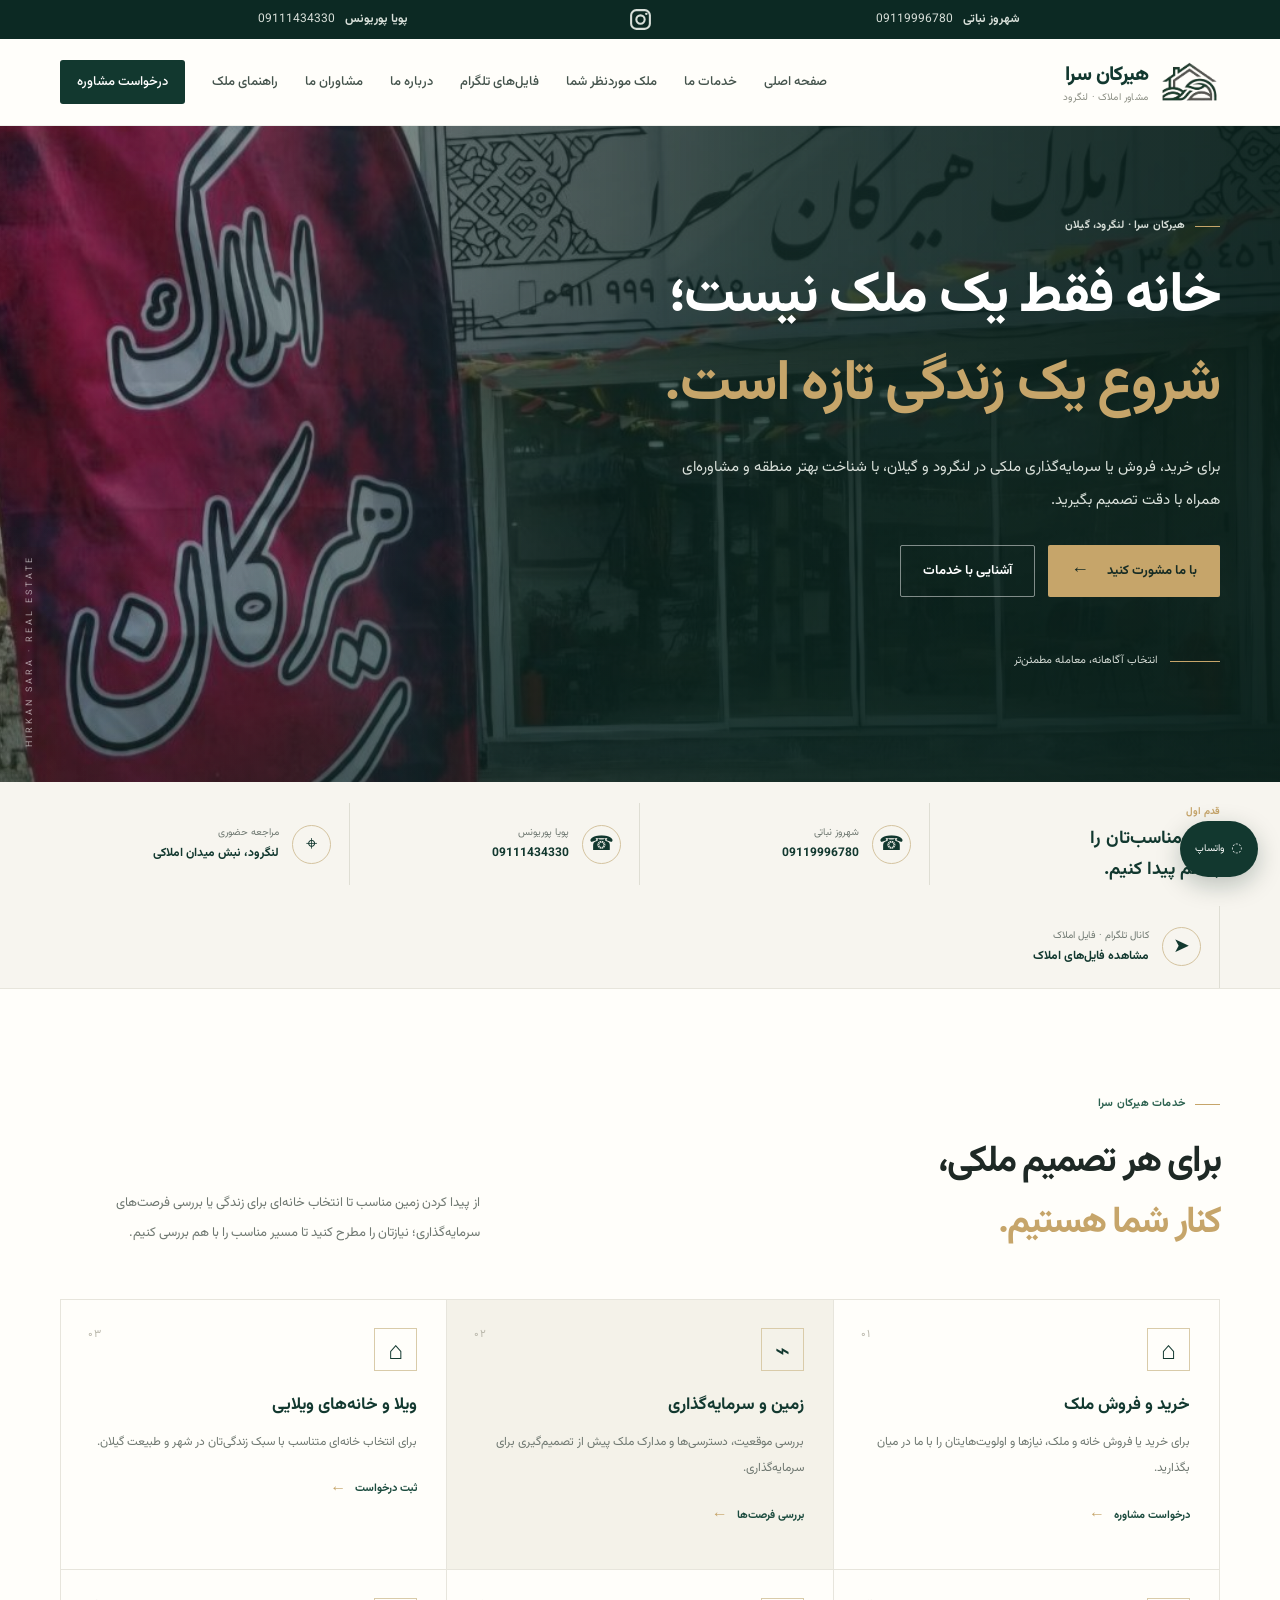
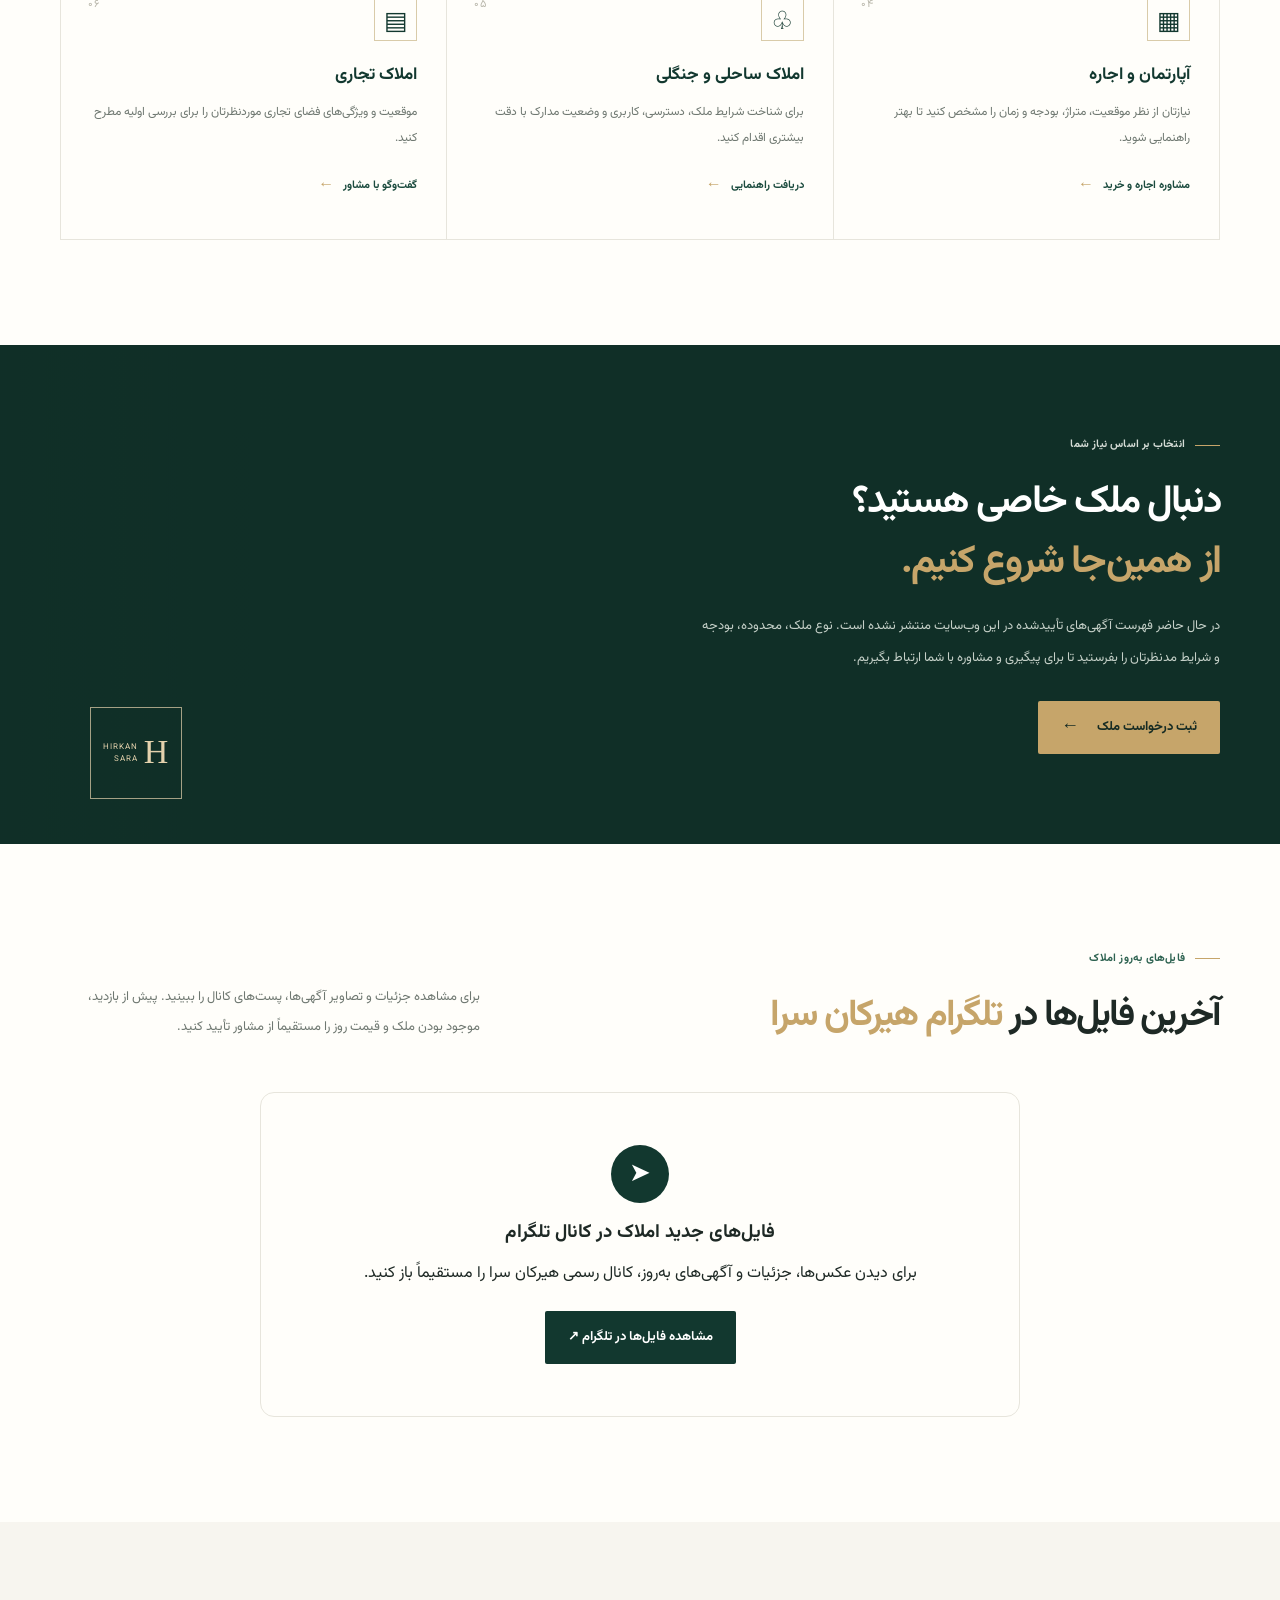
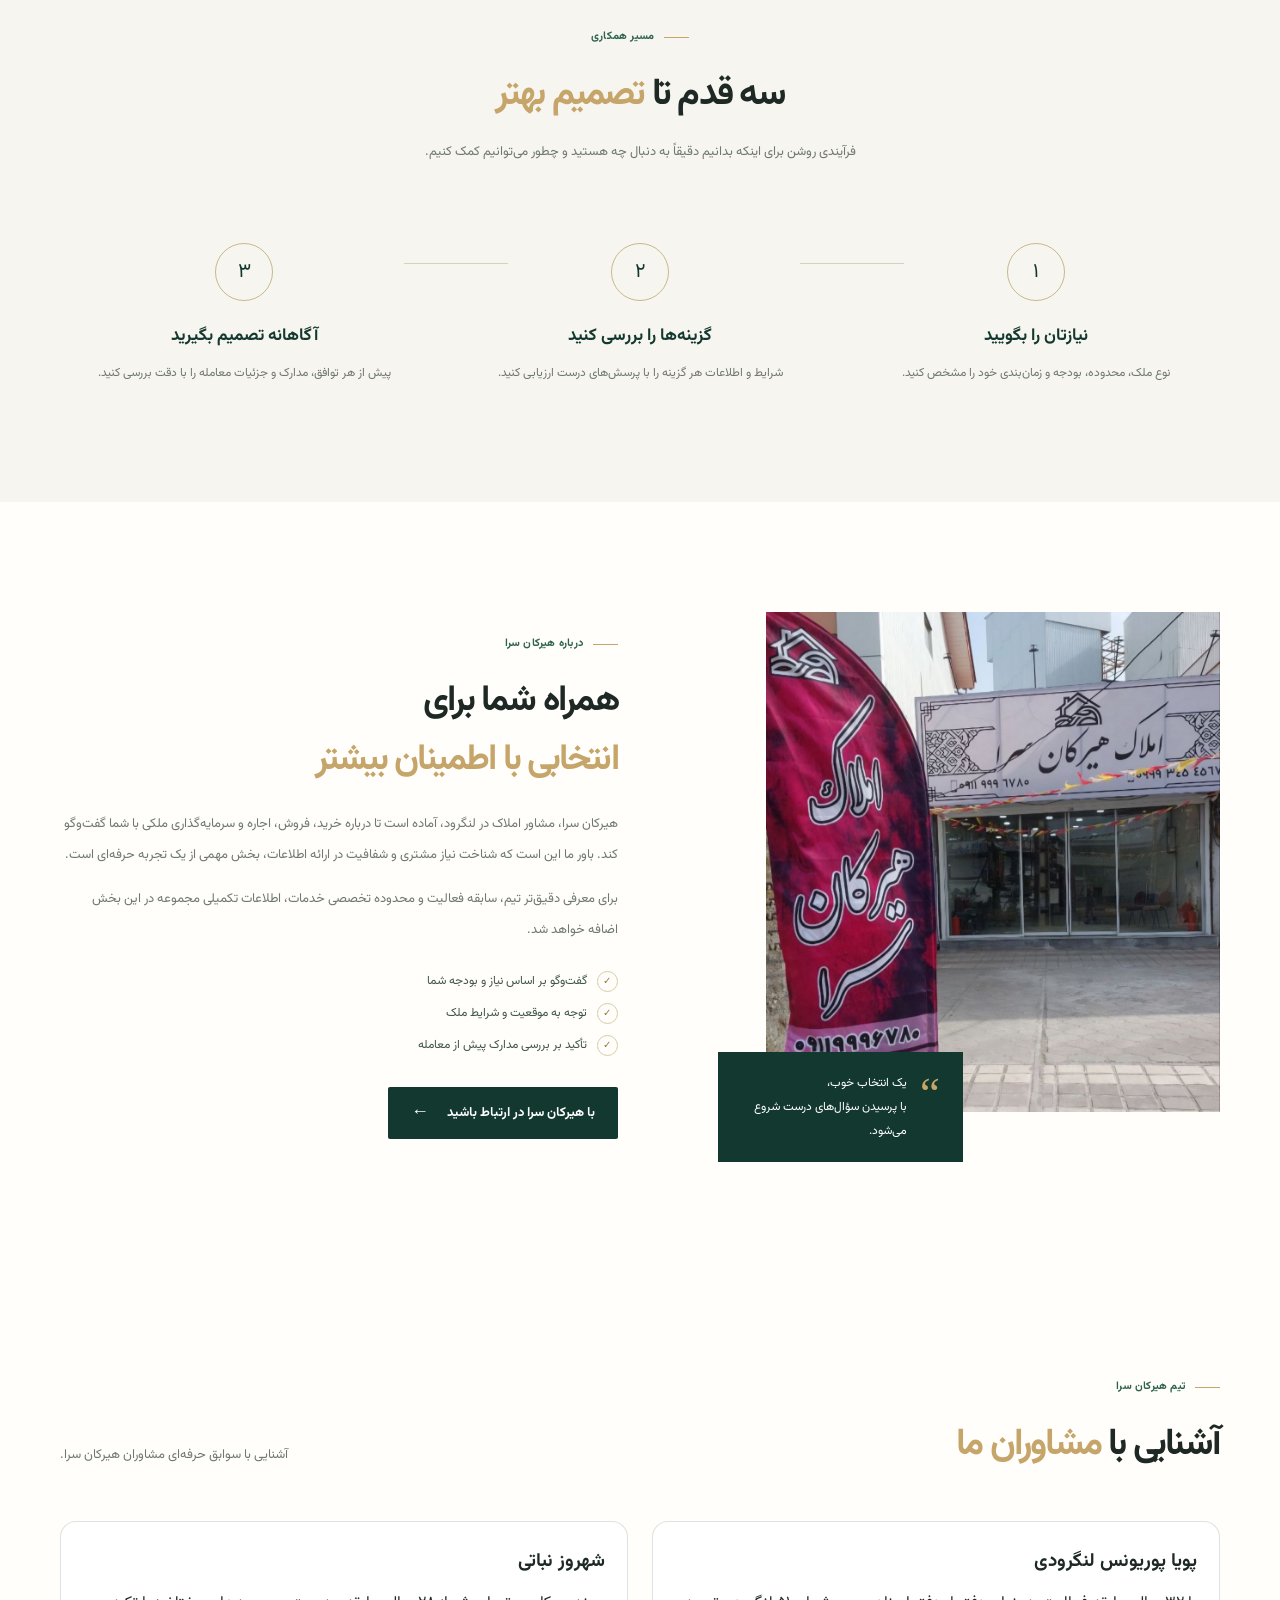
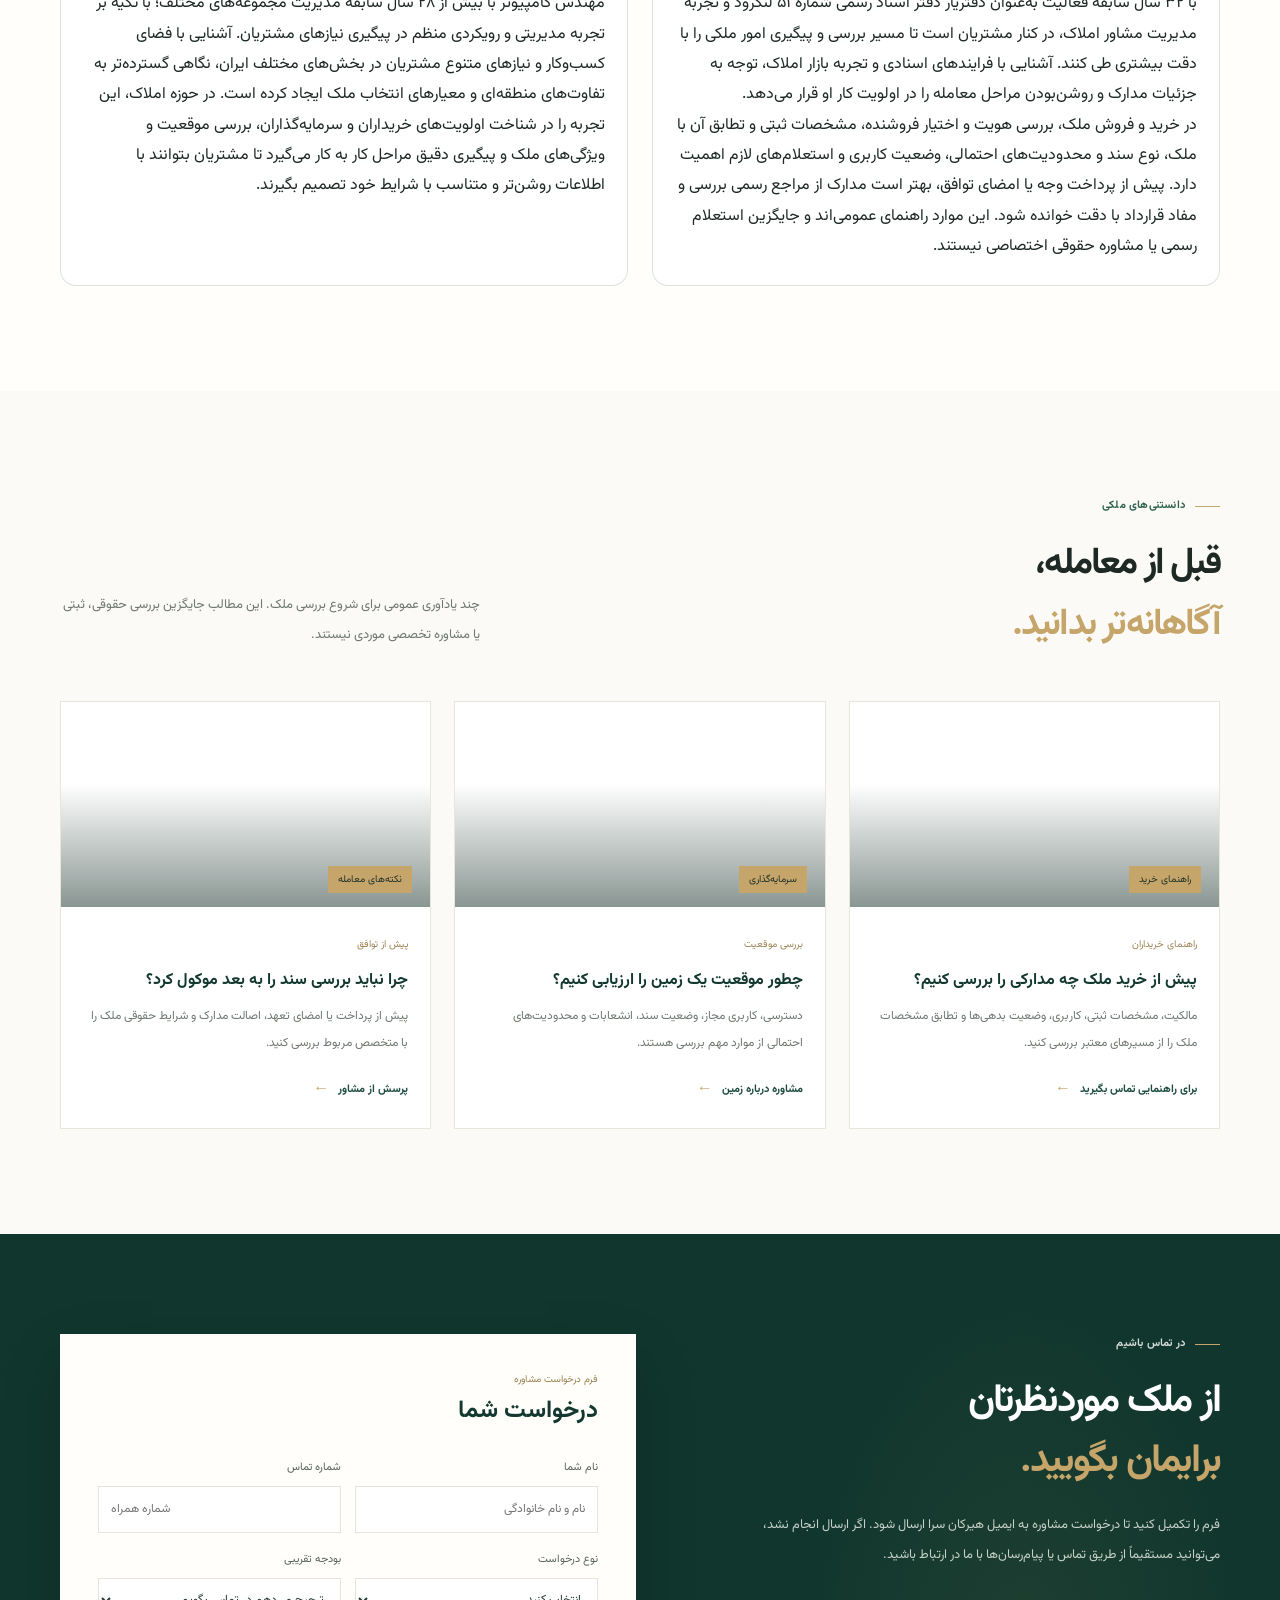
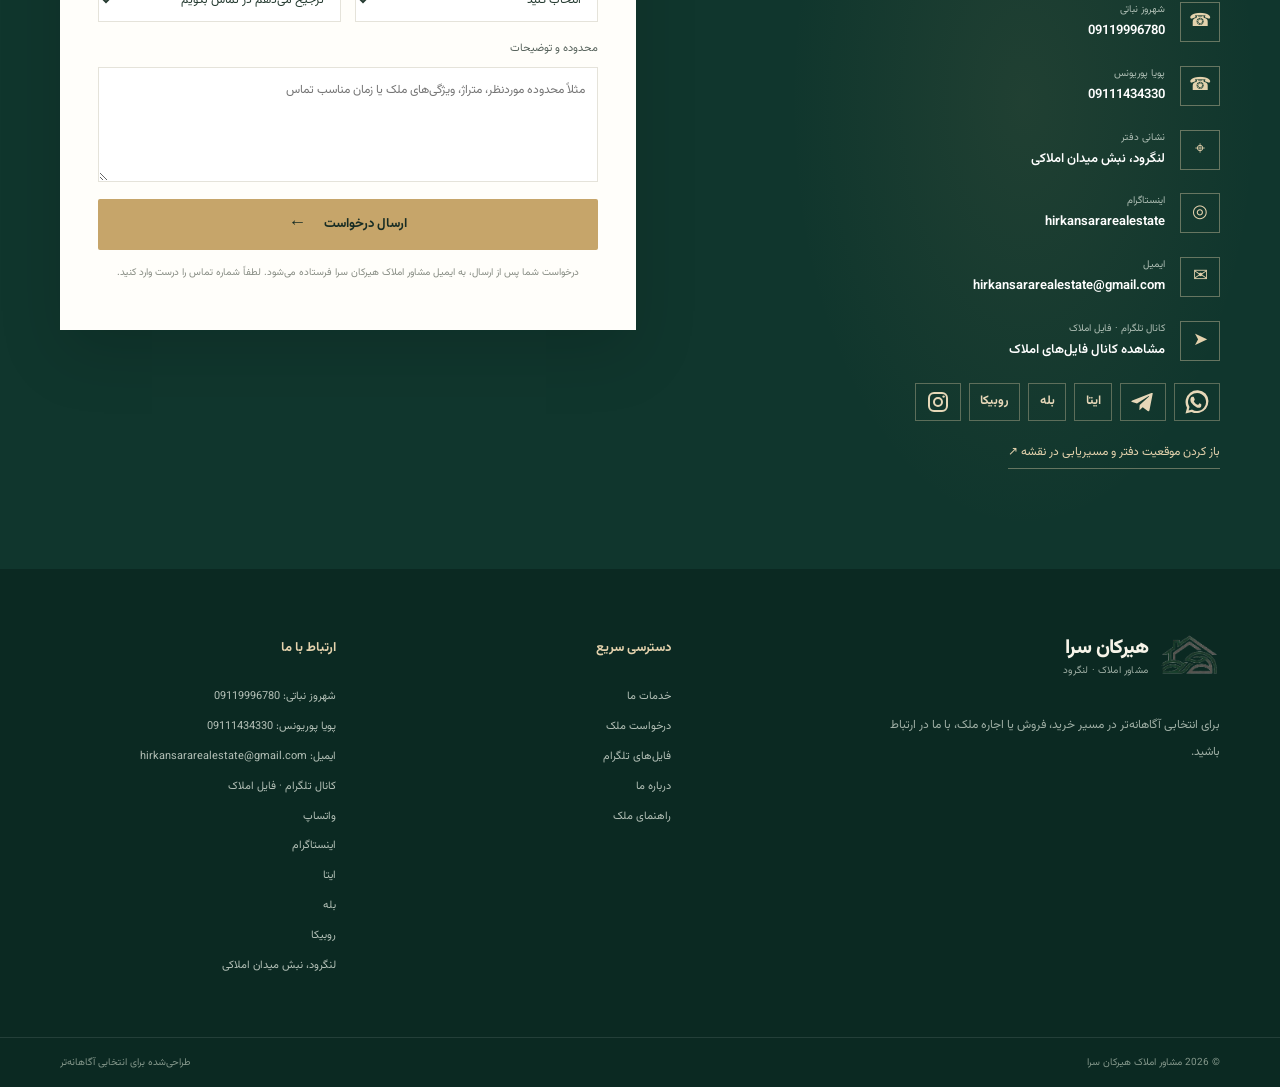
==== commit c2da497b: "Expand Pouya Puryounes profile with property document guidance" ====
--- a/index.html
+++ b/index.html
@@ -4,6 +4,10 @@
   <meta charset="utf-8">
   <meta name="viewport" content="width=device-width, initial-scale=1">
   <meta name="theme-color" content="#12382f">
+  <meta name="color-scheme" content="light">
+  <link rel="preconnect" href="https://fonts.googleapis.com">
+  <link rel="preconnect" href="https://fonts.gstatic.com" crossorigin>
+  <link rel="preload" as="image" href="assets/office.jpg" fetchpriority="high">
   <meta name="robots" content="index,follow,max-image-preview:large">
   <link rel="canonical" href="https://hirkansara.github.io/">
   <meta property="og:url" content="https://hirkansara.github.io/">
@@ -187,8 +191,7 @@
         </div>
         <div class="advisors-grid">
           <article class="advisor-card">
-            
-            <div class="advisor-info"><h3>پویا پوریونس لنگرودی</h3><p>با ۳۲ سال سابقه فعالیت به‌عنوان دفتریار دفتر اسناد رسمی شماره ۵۱ لنگرود و تجربه مدیریت مشاور املاک، با شناخت امور اسنادی و تجربه بازار ملک در کنار مشتریان است.</p></div>
+            <div class="advisor-info"><h3>پویا پوریونس لنگرودی</h3><p>با ۳۲ سال سابقه فعالیت به‌عنوان دفتریار دفتر اسناد رسمی شماره ۵۱ لنگرود و تجربه مدیریت مشاور املاک، در کنار مشتریان است تا مسیر بررسی و پیگیری امور ملکی را با دقت بیشتری طی کنند. آشنایی با فرایندهای اسنادی و تجربه بازار املاک، توجه به جزئیات مدارک و روشن‌بودن مراحل معامله را در اولویت کار او قرار می‌دهد.</p><p>در خرید و فروش ملک، بررسی هویت و اختیار فروشنده، مشخصات ثبتی و تطابق آن با ملک، نوع سند و محدودیت‌های احتمالی، وضعیت کاربری و استعلام‌های لازم اهمیت دارد. پیش از پرداخت وجه یا امضای توافق، بهتر است مدارک از مراجع رسمی بررسی و مفاد قرارداد با دقت خوانده شود. این موارد راهنمای عمومی‌اند و جایگزین استعلام رسمی یا مشاوره حقوقی اختصاصی نیستند.</p></div>
           </article>
           <article class="advisor-card">
             
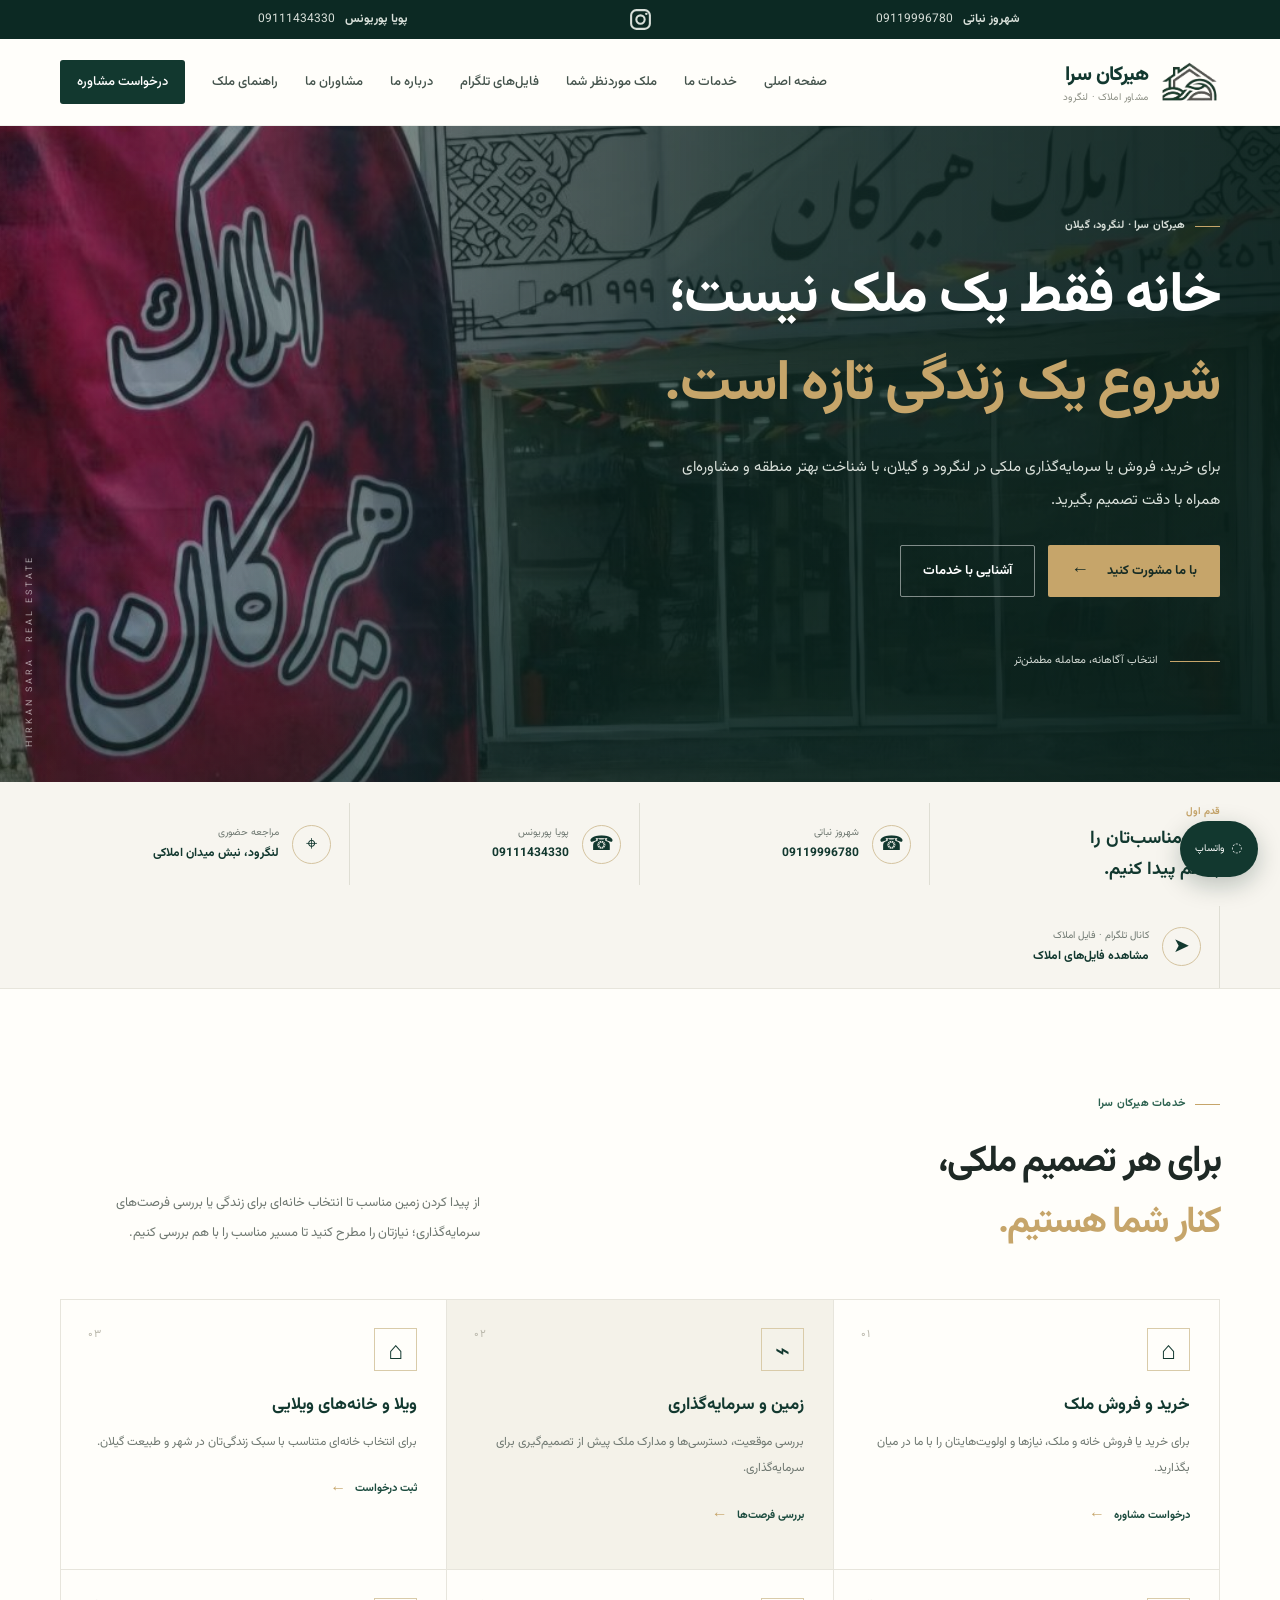
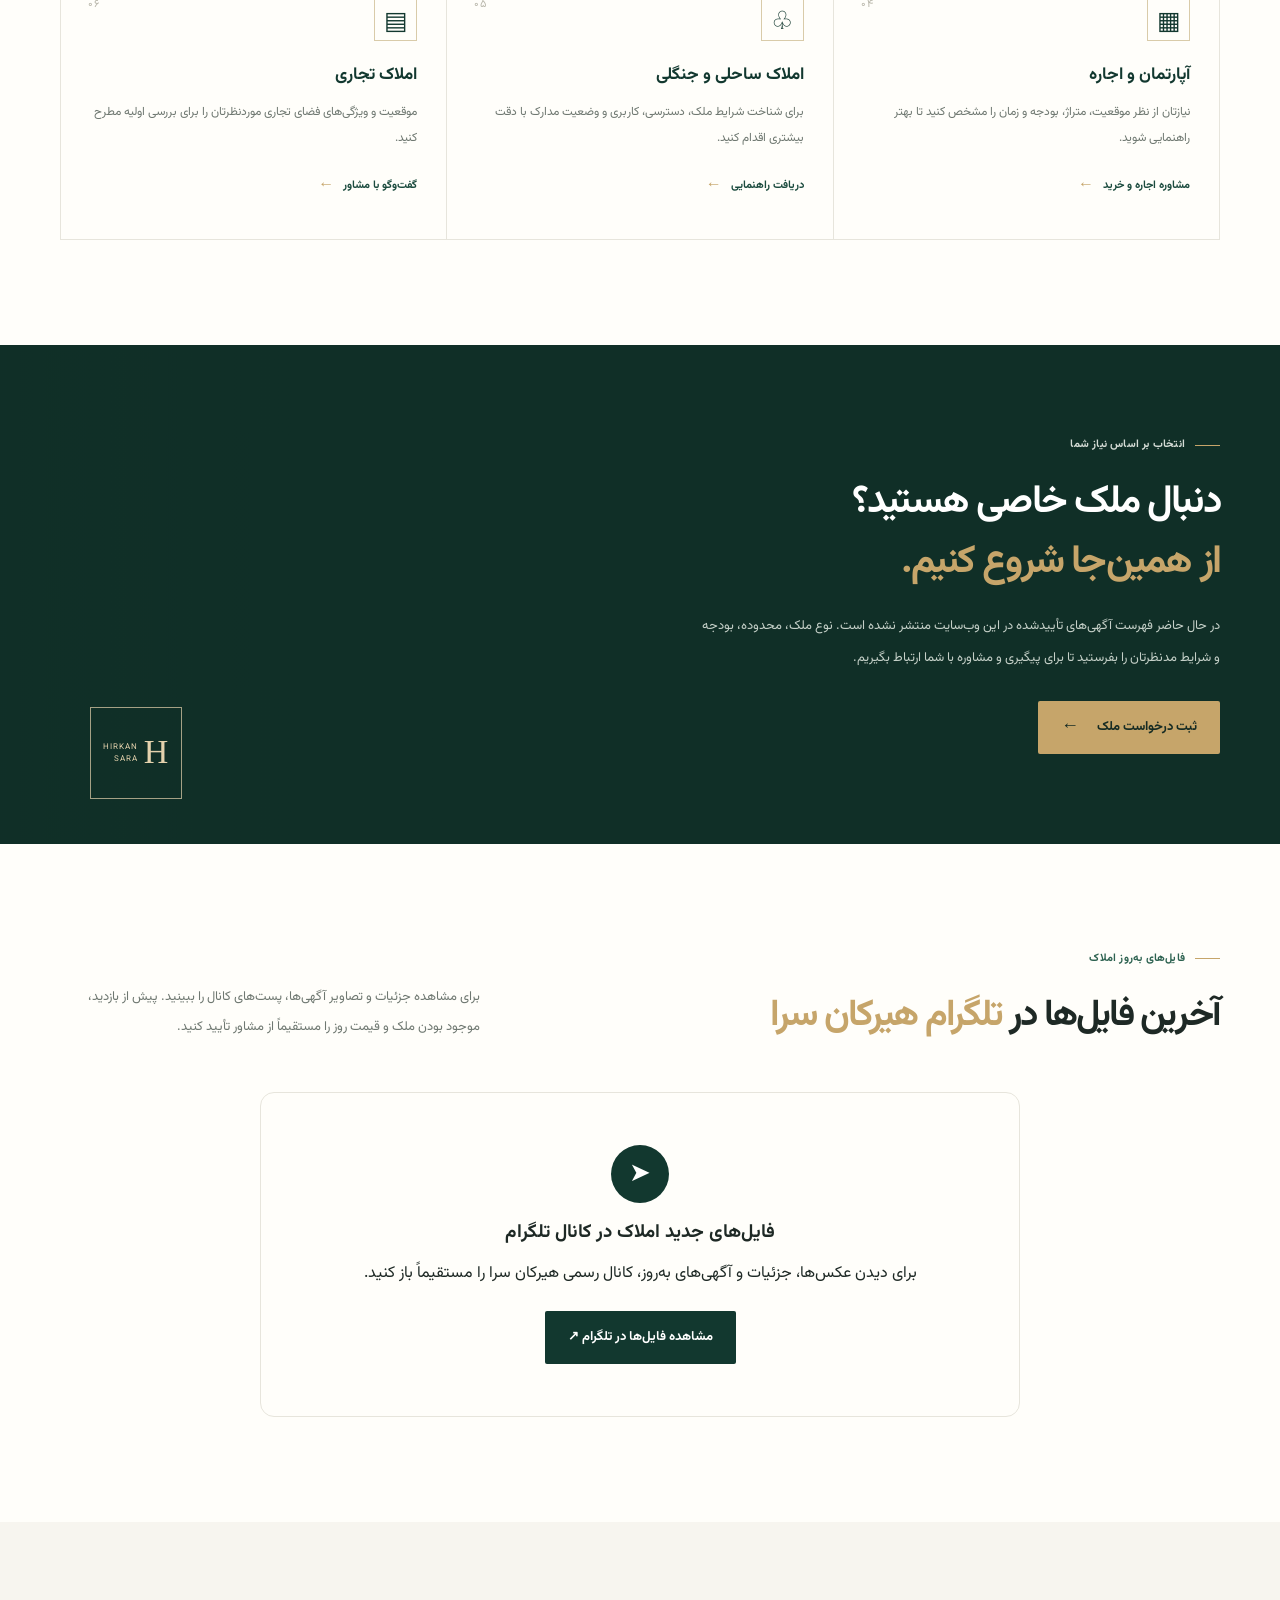
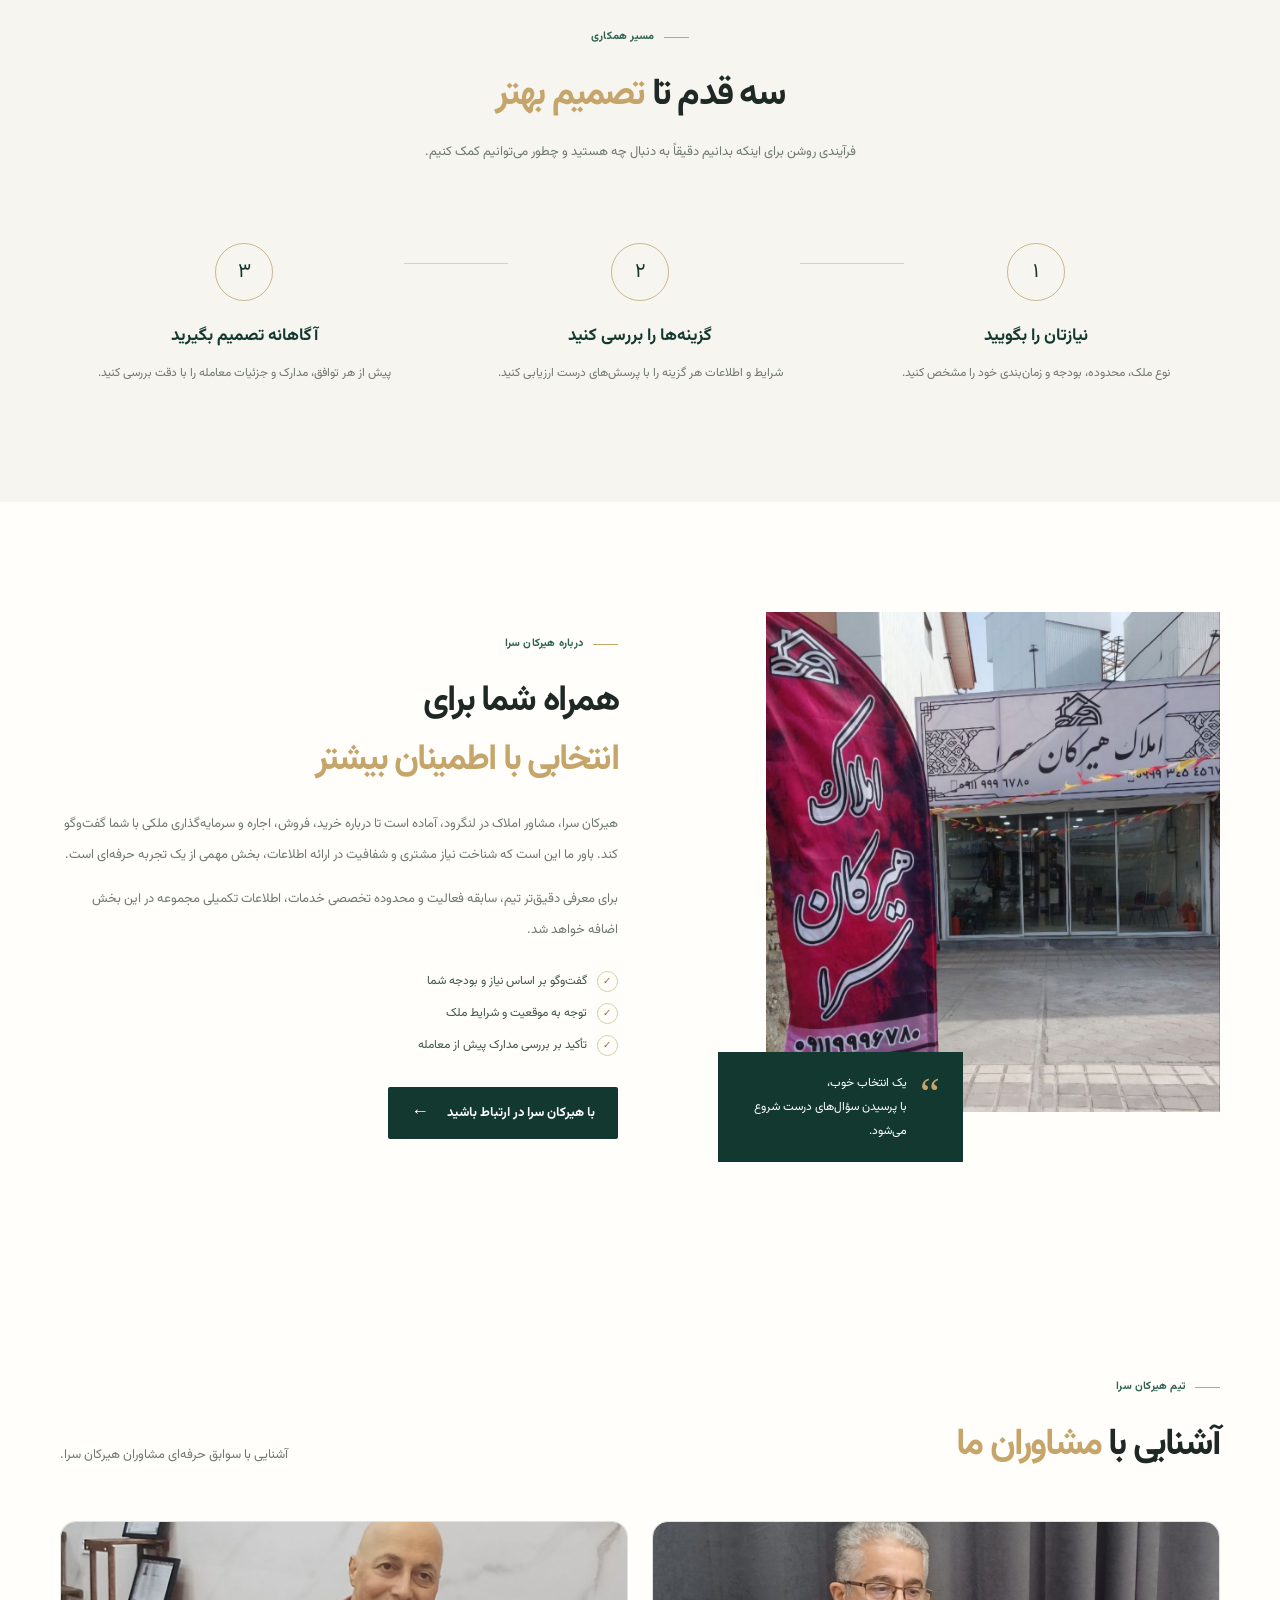
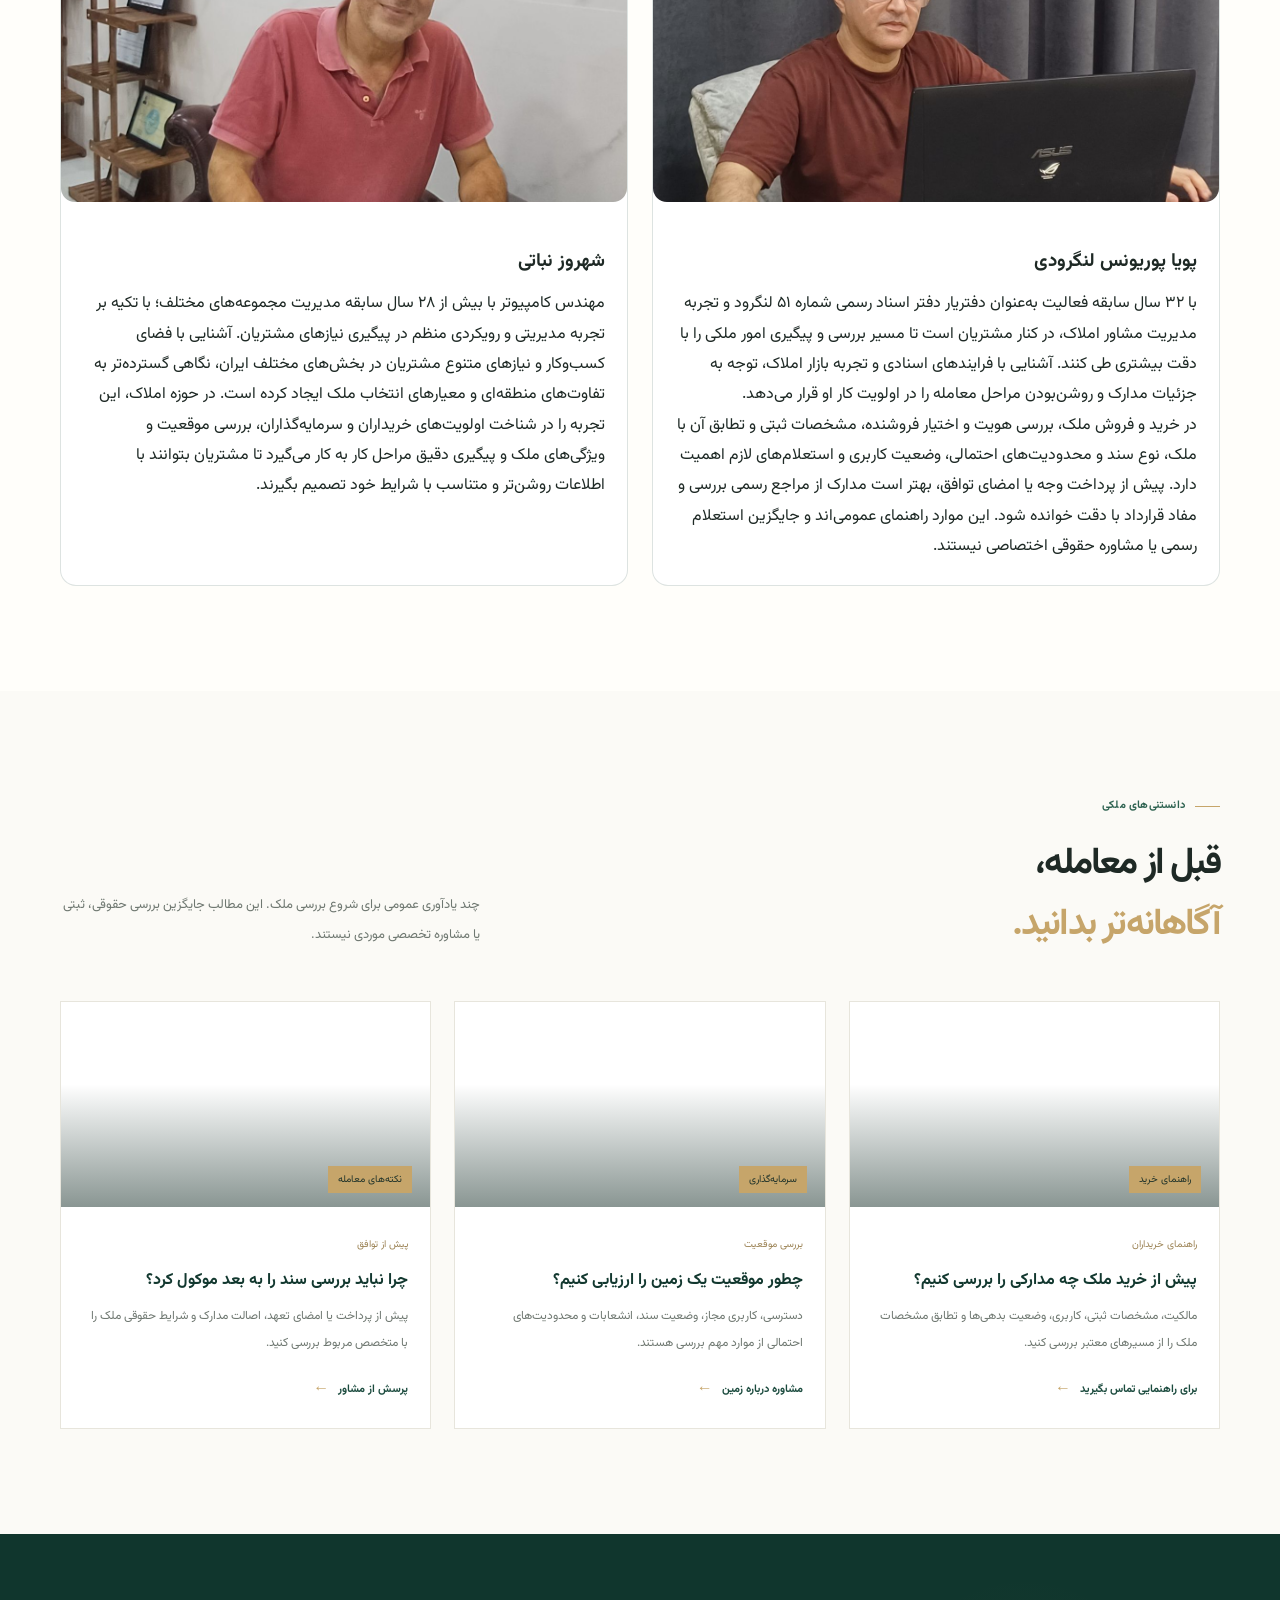
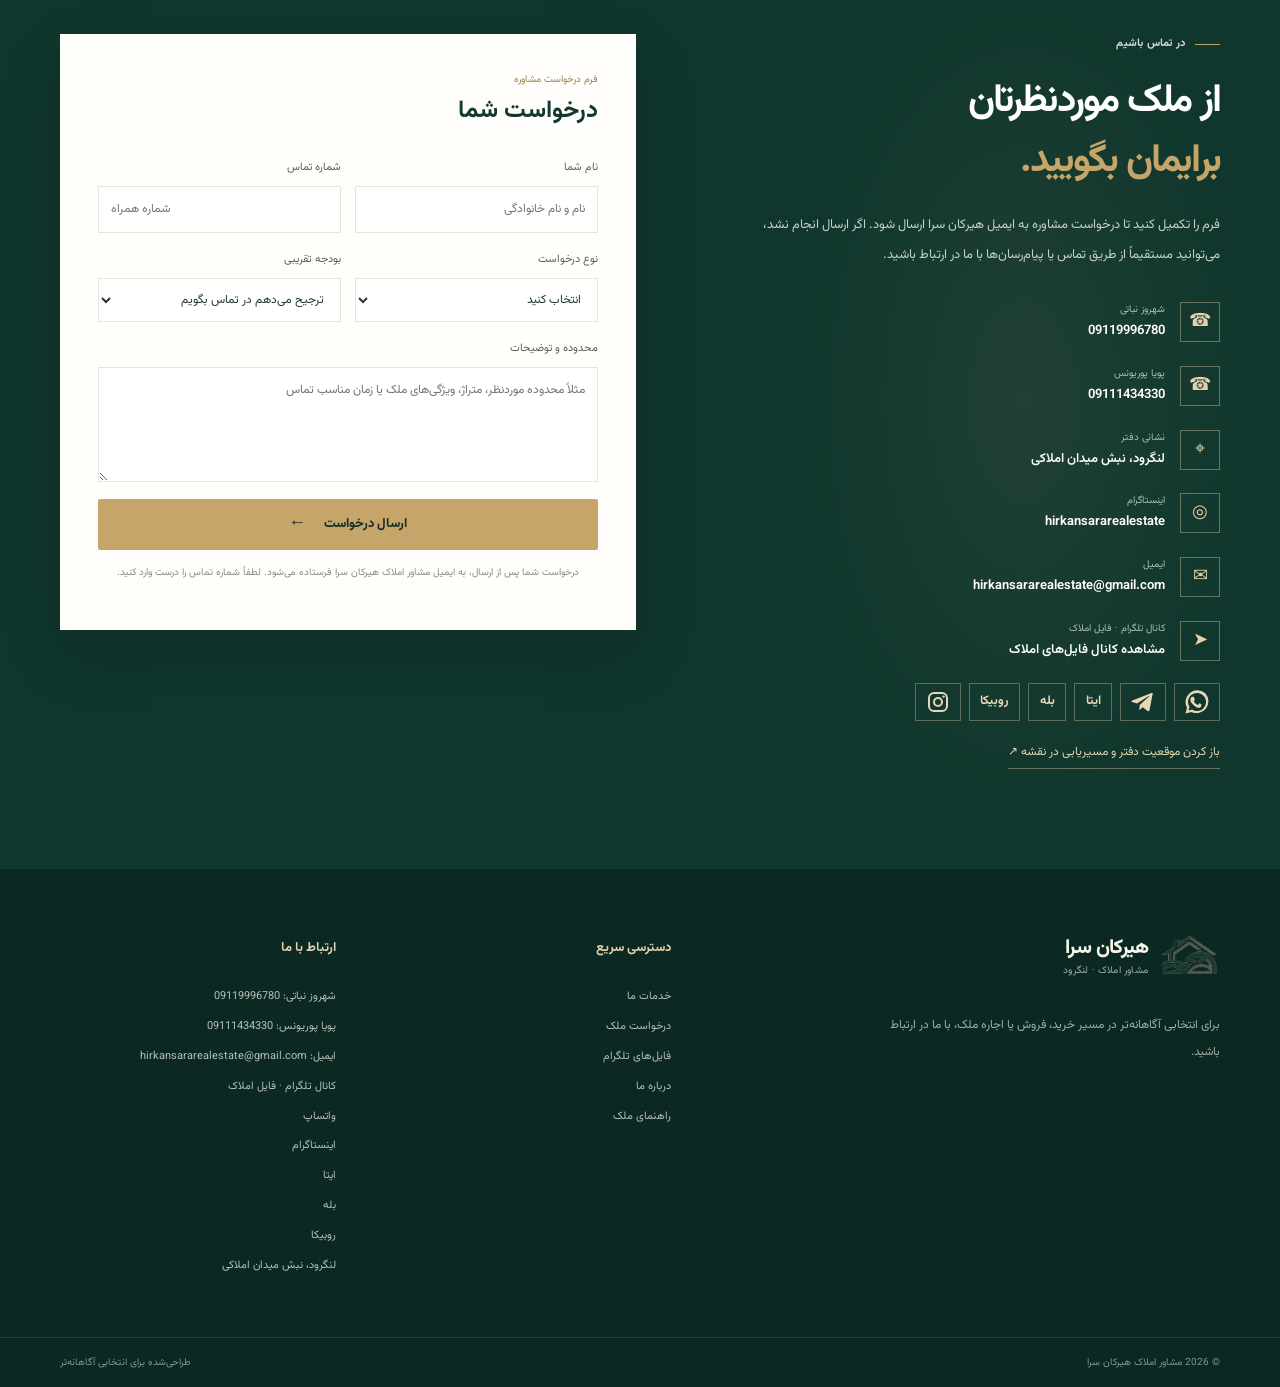
==== commit 029cc9ed: "Display advisor portraits" ====
--- a/index.html
+++ b/index.html
@@ -191,10 +191,11 @@
         </div>
         <div class="advisors-grid">
           <article class="advisor-card">
+            <img src="assets/pouya-pouryounes.jpg" alt="پویا پوریونس لنگرودی" loading="lazy" decoding="async" style="display:block;width:100%;height:280px;object-fit:cover;object-position:center 30%;border-radius:14px;margin-bottom:1.25rem">
             <div class="advisor-info"><h3>پویا پوریونس لنگرودی</h3><p>با ۳۲ سال سابقه فعالیت به‌عنوان دفتریار دفتر اسناد رسمی شماره ۵۱ لنگرود و تجربه مدیریت مشاور املاک، در کنار مشتریان است تا مسیر بررسی و پیگیری امور ملکی را با دقت بیشتری طی کنند. آشنایی با فرایندهای اسنادی و تجربه بازار املاک، توجه به جزئیات مدارک و روشن‌بودن مراحل معامله را در اولویت کار او قرار می‌دهد.</p><p>در خرید و فروش ملک، بررسی هویت و اختیار فروشنده، مشخصات ثبتی و تطابق آن با ملک، نوع سند و محدودیت‌های احتمالی، وضعیت کاربری و استعلام‌های لازم اهمیت دارد. پیش از پرداخت وجه یا امضای توافق، بهتر است مدارک از مراجع رسمی بررسی و مفاد قرارداد با دقت خوانده شود. این موارد راهنمای عمومی‌اند و جایگزین استعلام رسمی یا مشاوره حقوقی اختصاصی نیستند.</p></div>
           </article>
           <article class="advisor-card">
-            
+            <img src="assets/shahrooz-nabati.jpg" alt="شهروز نباتی" loading="lazy" decoding="async" style="display:block;width:100%;height:280px;object-fit:cover;object-position:center 30%;border-radius:14px;margin-bottom:1.25rem">
             <div class="advisor-info"><h3>شهروز نباتی</h3><p>مهندس کامپیوتر با بیش از ۲۸ سال سابقه مدیریت مجموعه‌های مختلف؛ با تکیه بر تجربه مدیریتی و رویکردی منظم در پیگیری نیازهای مشتریان. آشنایی با فضای کسب‌وکار و نیازهای متنوع مشتریان در بخش‌های مختلف ایران، نگاهی گسترده‌تر به تفاوت‌های منطقه‌ای و معیارهای انتخاب ملک ایجاد کرده است. در حوزه املاک، این تجربه را در شناخت اولویت‌های خریداران و سرمایه‌گذاران، بررسی موقعیت و ویژگی‌های ملک و پیگیری دقیق مراحل کار به کار می‌گیرد تا مشتریان بتوانند با اطلاعات روشن‌تر و متناسب با شرایط خود تصمیم بگیرند.</p></div>
           </article>
         </div>
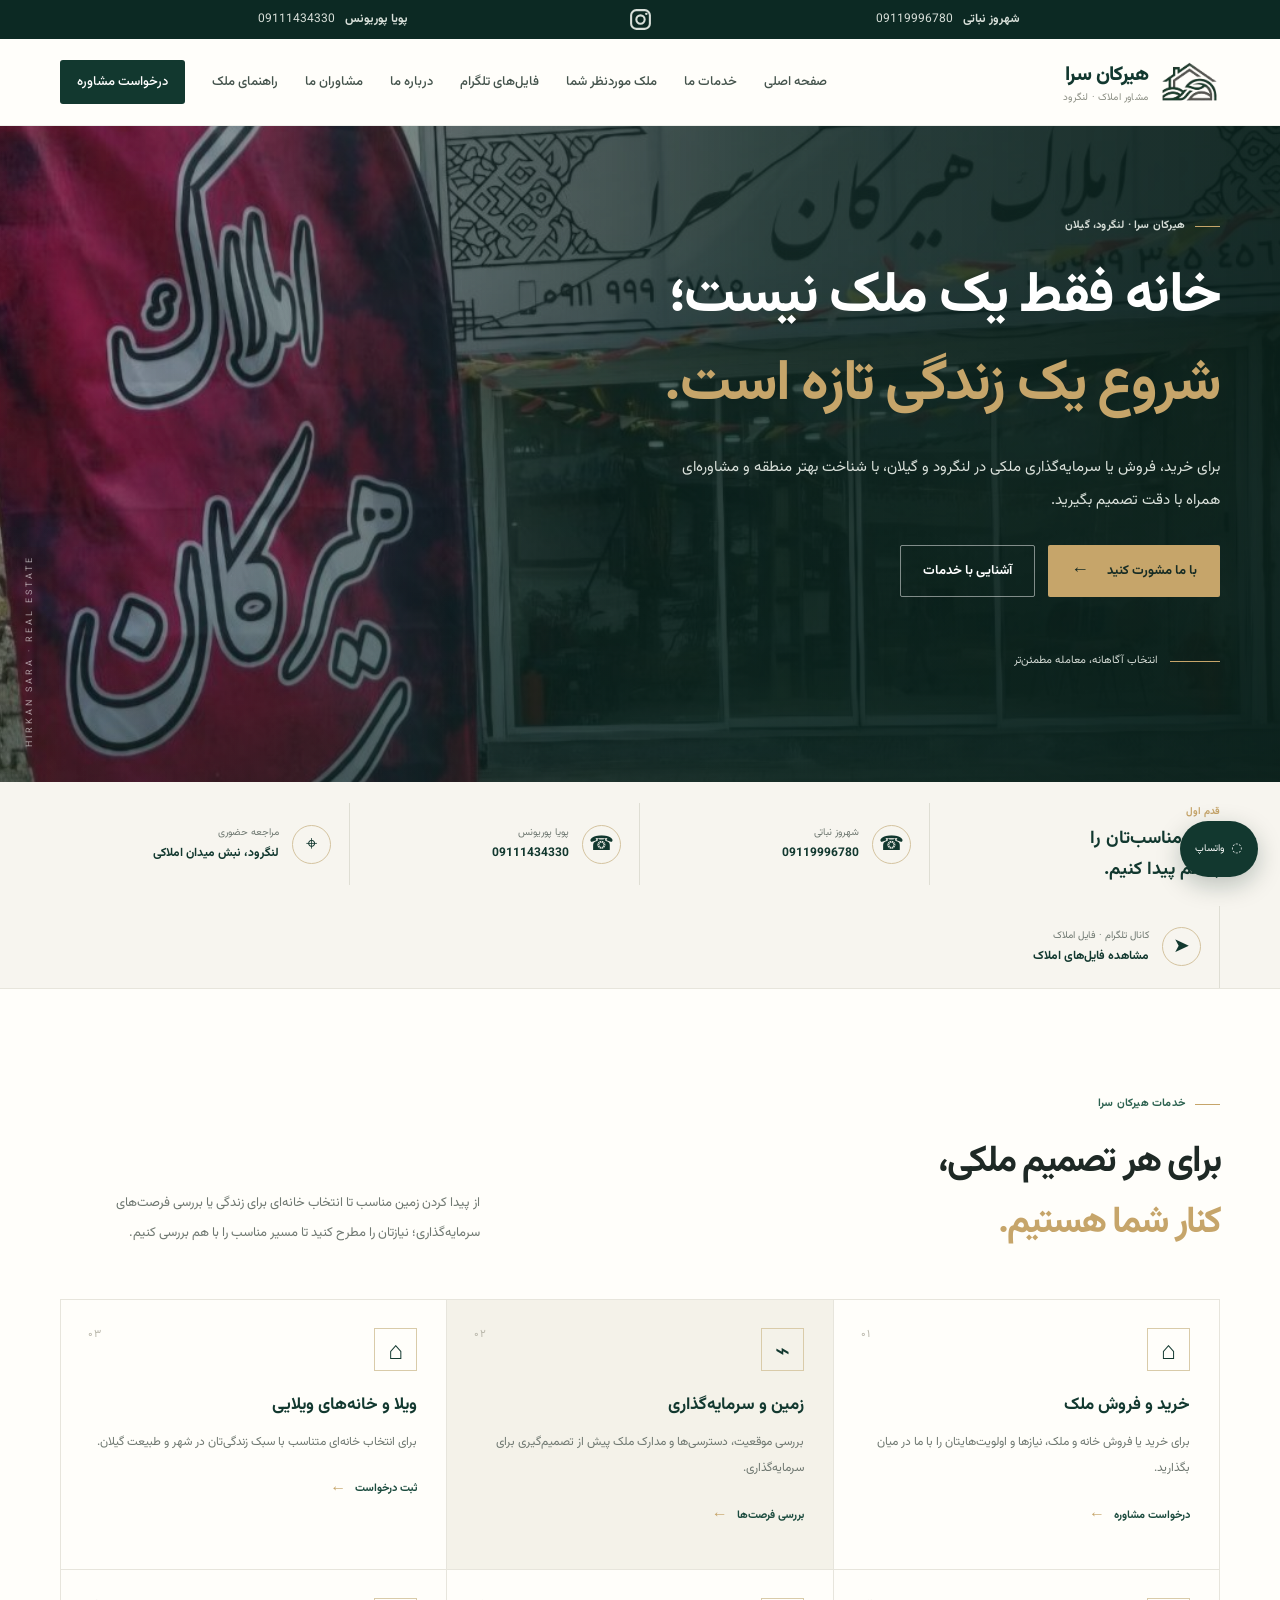
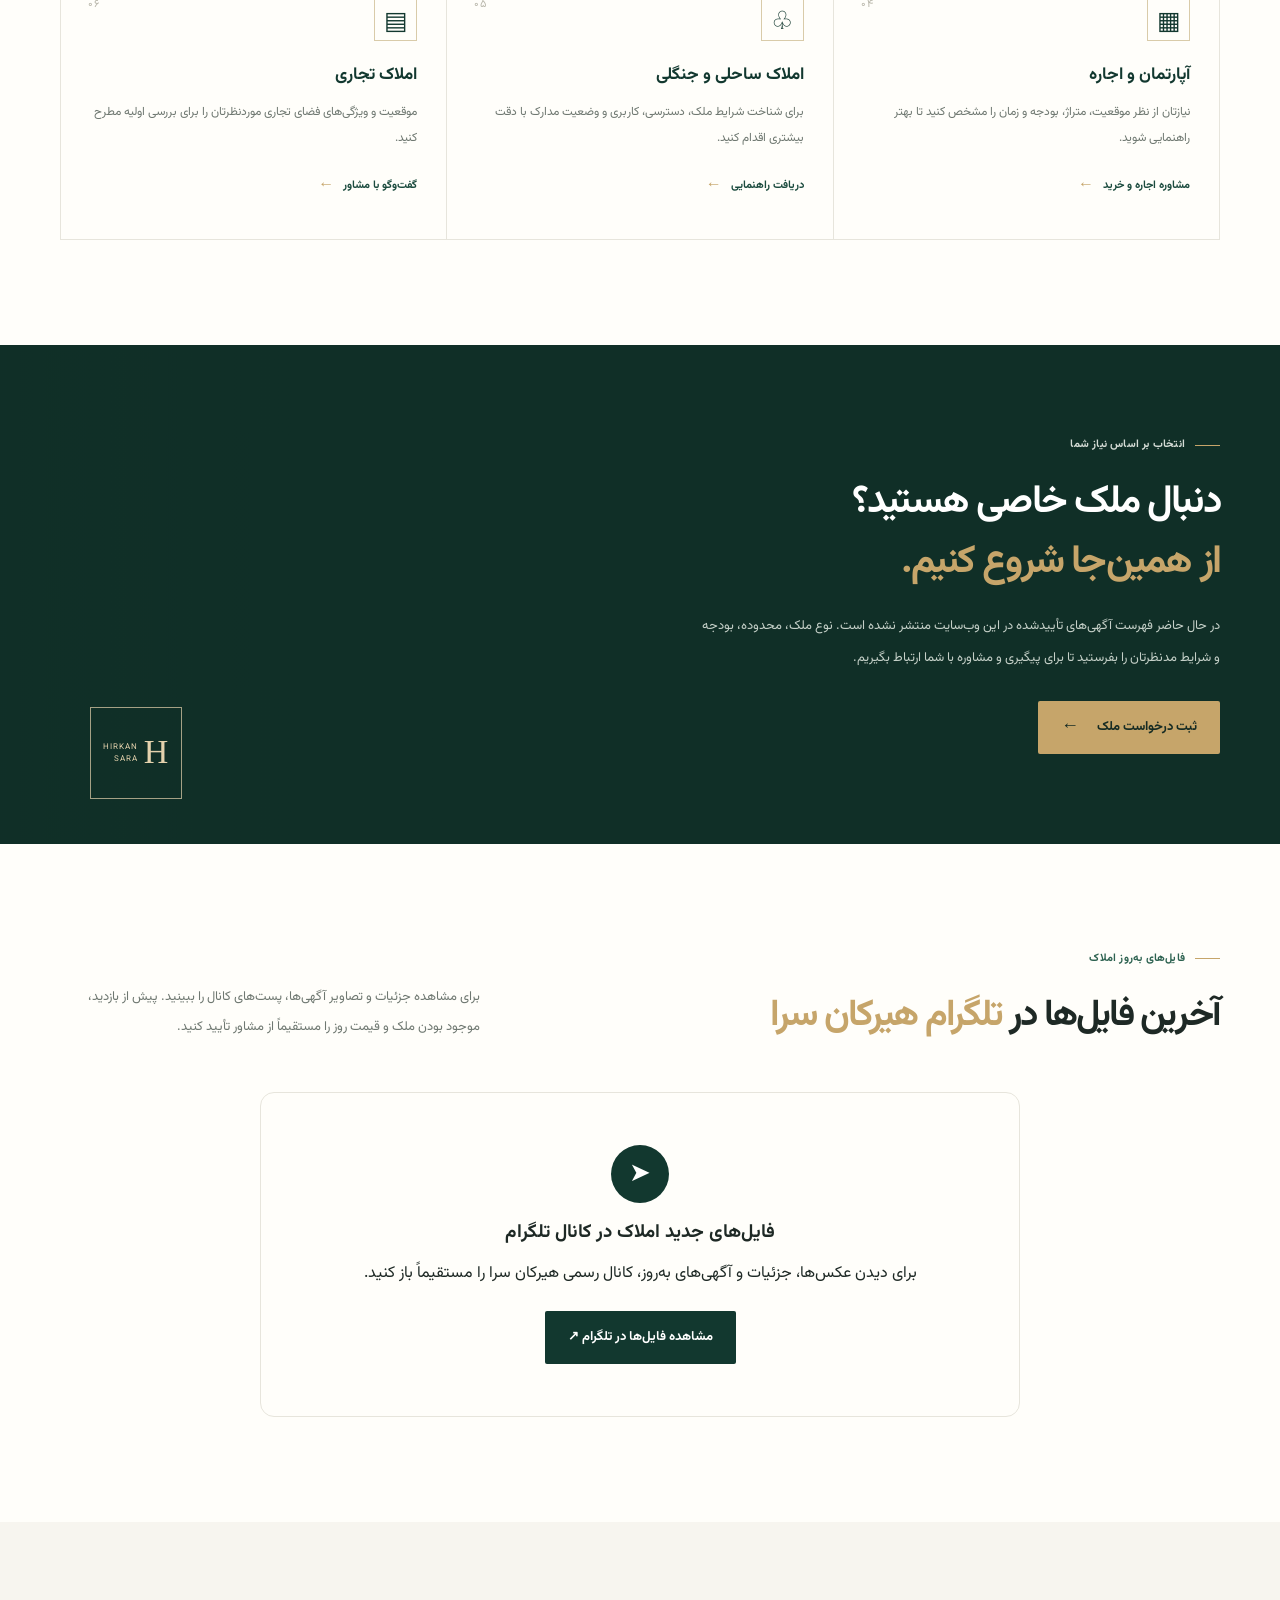
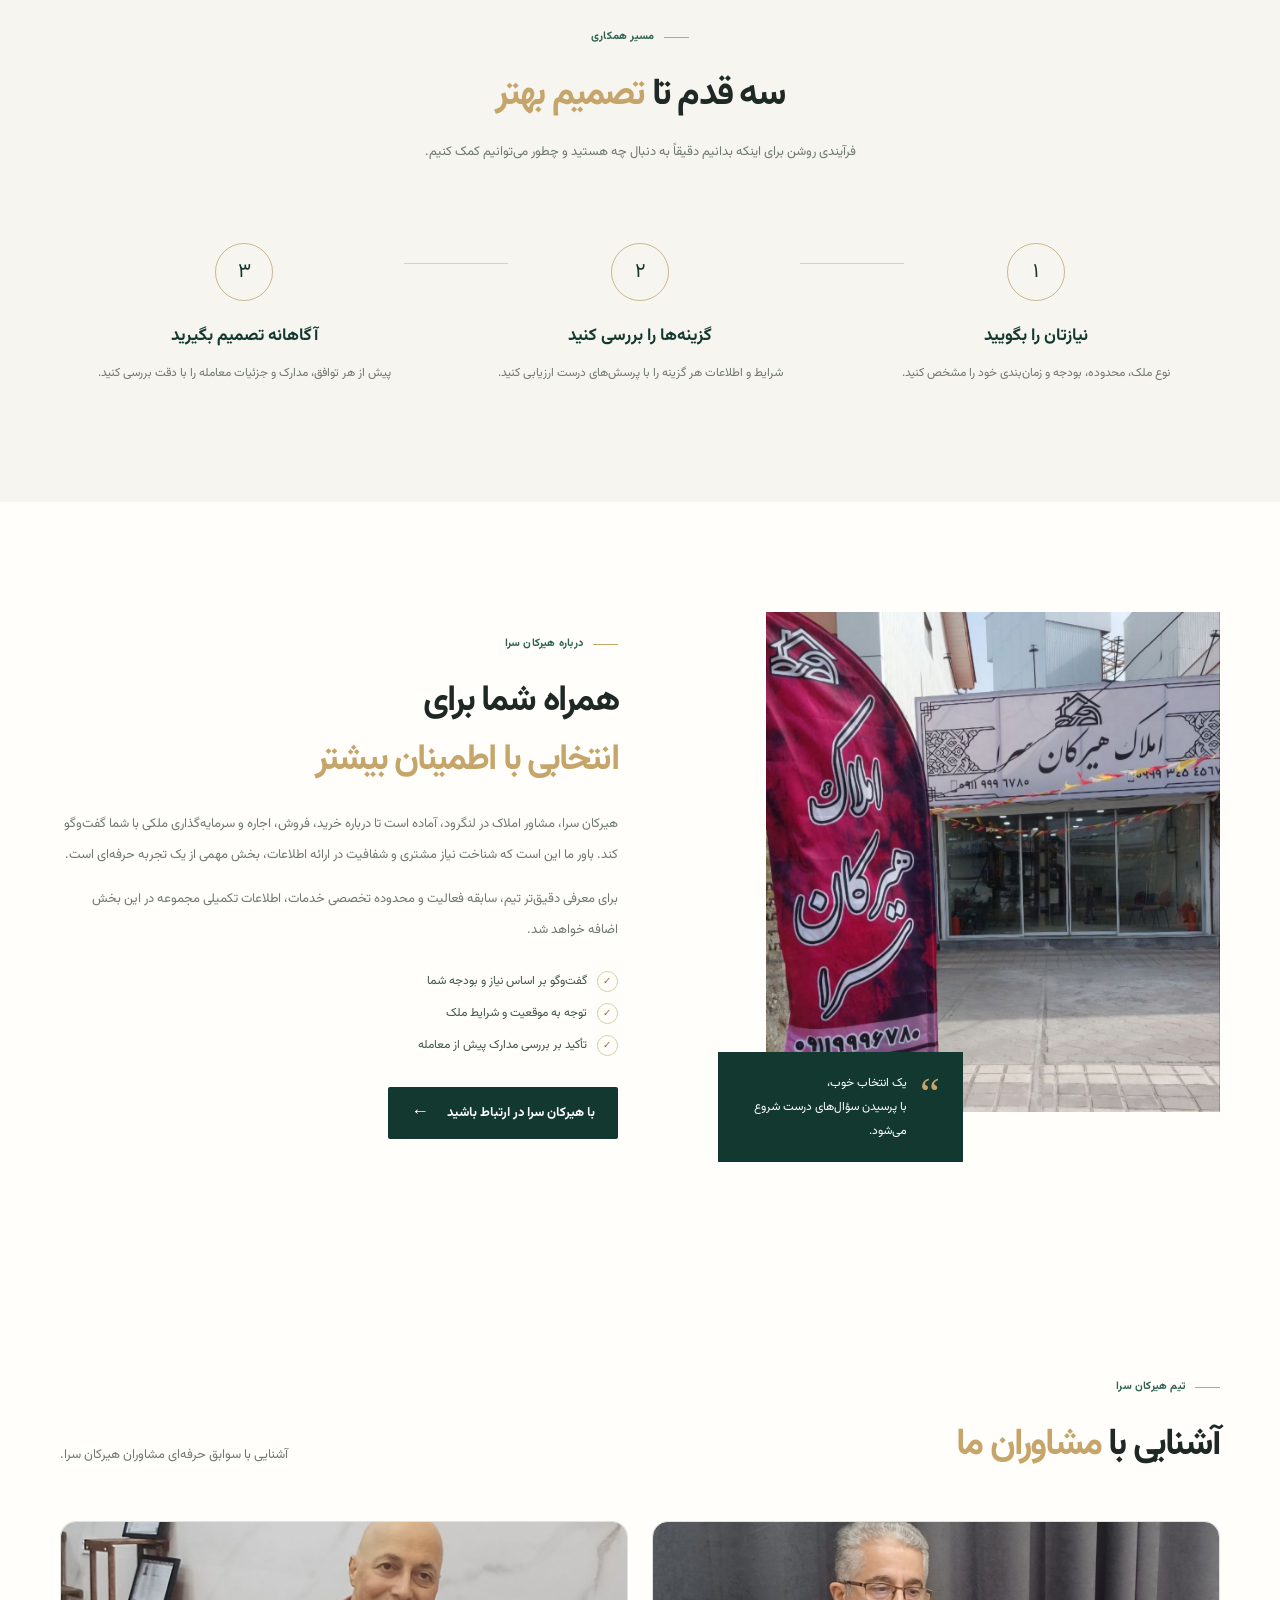
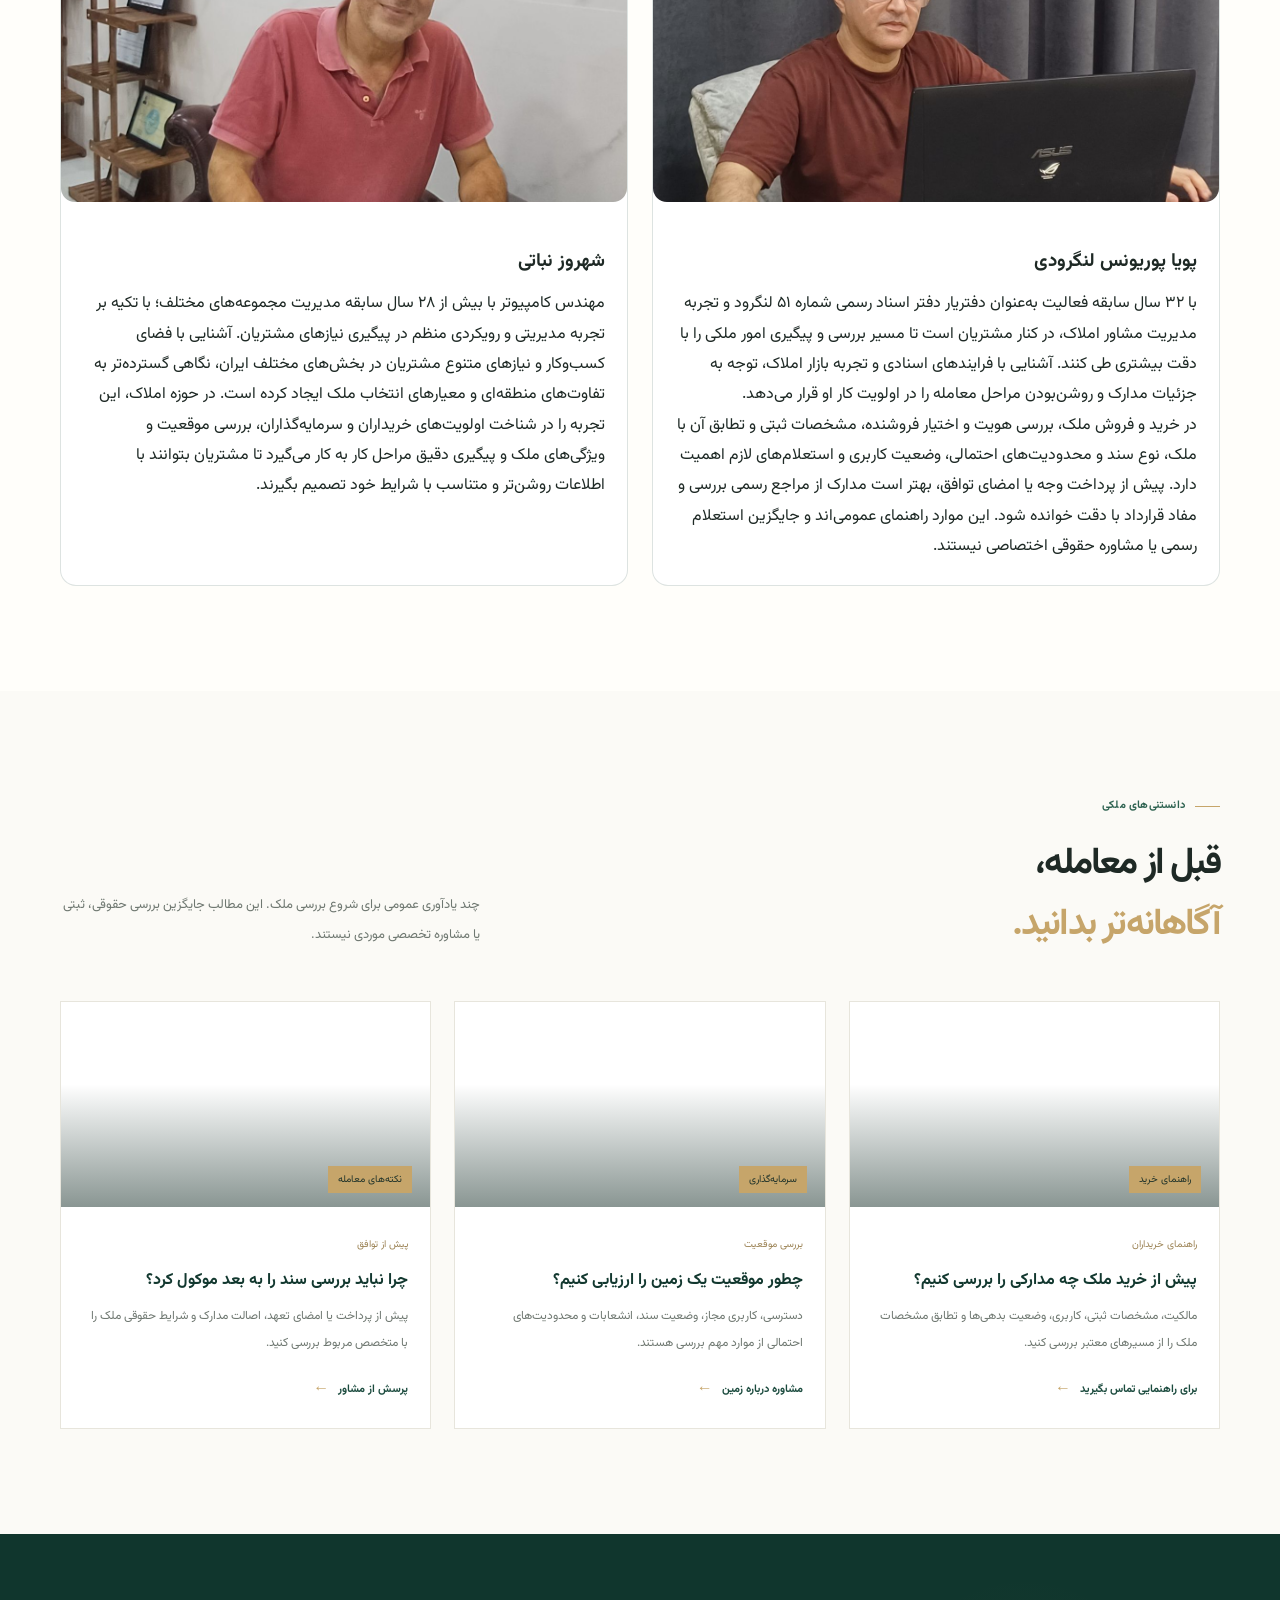
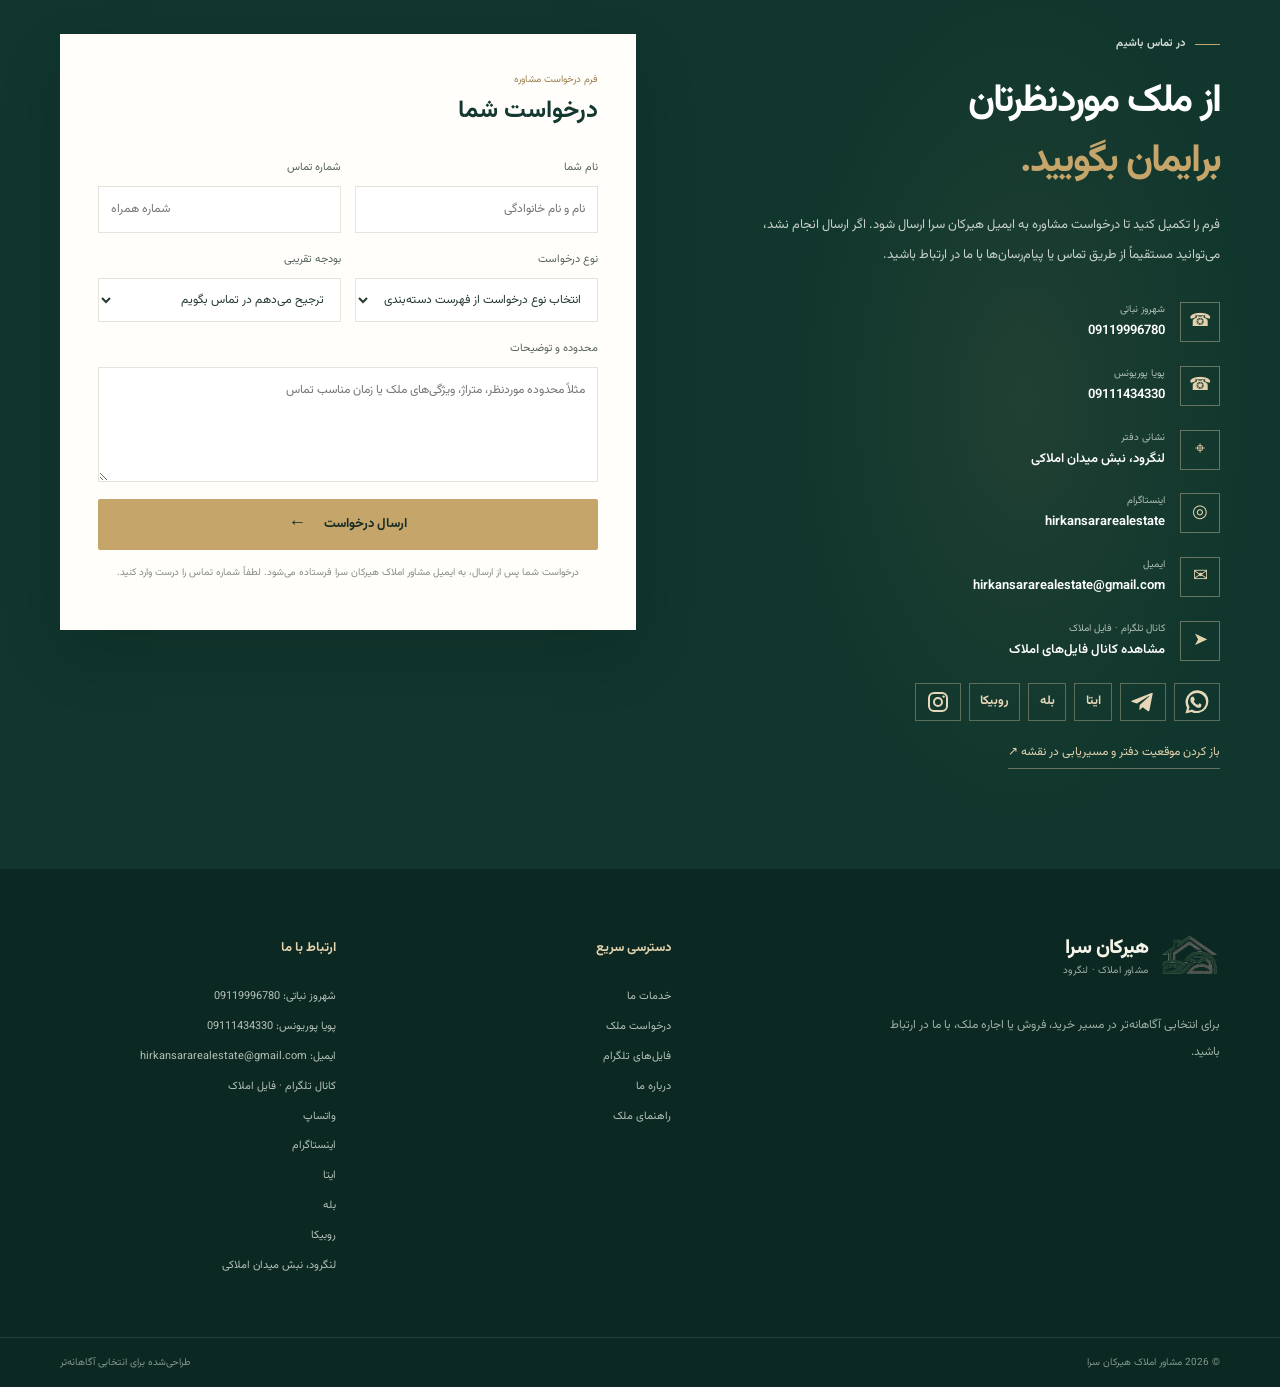
==== commit cadbce97: "Expand consultation form request type options" ====
--- a/index.html
+++ b/index.html
@@ -13,15 +13,15 @@
   <meta property="og:url" content="https://hirkansara.github.io/">
   <meta property="og:locale" content="fa_IR">
   <meta property="og:site_name" content="هیرکان سرا">
-  <meta name="description" content="مشاور املاک هیرکان سرا در لنگرود؛ همراه شما برای خرید، فروش، اجاره و سرمایه‌گذاری ملکی در گیلان.">
+  <meta name="description" content="هیرکان سرا، مشاور املاک در لنگرود گیلان؛ راهنمای خرید و فروش خانه، زمین، ویلا و آپارتمان و بررسی نکات سند و معامله. برای مشاوره تماس بگیرید.">
   <meta property="og:title" content="هیرکان سرا | مشاور املاک در لنگرود">
-  <meta property="og:description" content="با خیال آسوده‌تر، ملک مناسب خود را در لنگرود و گیلان پیدا کنید.">
+  <meta property="og:description" content="مشاوره خرید و فروش خانه، زمین، ویلا و آپارتمان در لنگرود و گیلان؛ همراهی در بررسی مدارک و تصمیم‌گیری آگاهانه.">
   <meta property="og:type" content="website">
   <meta property="og:image" content="https://hirkansara.github.io/assets/office.jpg">
   <meta name="twitter:image" content="https://hirkansara.github.io/assets/office.jpg">
   <meta name="twitter:card" content="summary_large_image">
   <meta name="twitter:title" content="هیرکان سرا | مشاور املاک در لنگرود">
-  <meta name="twitter:description" content="مشاوره خرید، فروش، اجاره و سرمایه‌گذاری ملکی در لنگرود و گیلان.">
+  <meta name="twitter:description" content="مشاوره خرید و فروش خانه، زمین، ویلا و آپارتمان در لنگرود و گیلان؛ همراهی در بررسی مدارک و تصمیم‌گیری آگاهانه.">
   <meta property="og:image:alt" content="دفتر مشاور املاک هیرکان سرا در لنگرود">
   <title>هیرکان سرا | مشاور املاک در لنگرود</title>
   <link rel="icon" href="assets/favicon.svg" type="image/svg+xml">
@@ -31,10 +31,21 @@
     "@context": "https://schema.org",
     "@type": "RealEstateAgent",
     "name": "مشاور املاک هیرکان سرا",
+    "alternateName": "هیرکان سرا",
+    "url": "https://hirkansara.github.io/",
+    "image": "https://hirkansara.github.io/assets/office.jpg",
+    "logo": "https://hirkansara.github.io/assets/logo-mark.png",
     "telephone": "+989119996780",
     "email": "hirkansararealestate@gmail.com",
-    "url": "https://hirkansara.github.io/",
     "hasMap": "https://maps.app.goo.gl/7DTRgy2FGSjVE621A?g_st=ac",
+    "areaServed": [
+      { "@type": "City", "name": "لنگرود" },
+      { "@type": "AdministrativeArea", "name": "گیلان" }
+    ],
+    "contactPoint": [
+      { "@type": "ContactPoint", "telephone": "+989119996780", "contactType": "customer service", "availableLanguage": ["Persian"] },
+      { "@type": "ContactPoint", "telephone": "+989111434330", "contactType": "customer service", "availableLanguage": ["Persian"] }
+    ],
     "address": {
       "@type": "PostalAddress",
       "streetAddress": "لنگرود، نبش میدان املاکی",
@@ -249,7 +260,439 @@
             <label>شماره تماس<input name="phone" type="tel" inputmode="tel" autocomplete="tel" required pattern="[0-9۰-۹٠-٩+() -]{8,20}" title="شماره تماس را با ارقام فارسی یا انگلیسی وارد کنید" placeholder="شماره همراه"></label>
           </div>
           <div class="form-row">
-            <label>نوع درخواست<select name="type" required><option value="">انتخاب کنید</option><option>خرید ملک</option><option>فروش ملک</option><option>خرید زمین</option><option>ویلا و خانه ویلایی</option><option>آپارتمان</option><option>اجاره ملک</option><option>ملک تجاری</option><option>سرمایه‌گذاری</option><option>ثبت ملک توسط مالک</option><option>سایر موارد</option></select></label>
+            <label>نوع درخواست<select name="type" required>
+  <option value="">انتخاب نوع درخواست از فهرست دسته‌بندی‌شده</option>
+  <optgroup label="۱. آپارتمان">
+    <option>خرید آپارتمان</option>
+    <option>فروش آپارتمان</option>
+    <option>رهن کامل آپارتمان</option>
+    <option>رهن و اجاره آپارتمان</option>
+    <option>اجاره آپارتمان</option>
+    <option>پیش‌خرید آپارتمان</option>
+    <option>پیش‌فروش آپارتمان</option>
+    <option>خرید آپارتمان نوساز</option>
+    <option>فروش آپارتمان نوساز</option>
+    <option>خرید آپارتمان کلیدنخورده</option>
+    <option>فروش آپارتمان کلیدنخورده</option>
+    <option>خرید آپارتمان مبله</option>
+    <option>فروش آپارتمان مبله</option>
+    <option>اجاره آپارتمان مبله</option>
+    <option>خرید آپارتمان لوکس</option>
+    <option>فروش آپارتمان لوکس</option>
+    <option>خرید آپارتمان دوبلکس</option>
+    <option>فروش آپارتمان دوبلکس</option>
+    <option>خرید آپارتمان تریبلکس</option>
+    <option>فروش آپارتمان تریبلکس</option>
+    <option>خرید پنت‌هاوس</option>
+    <option>فروش پنت‌هاوس</option>
+    <option>خرید آپارتمان در حال ساخت</option>
+    <option>فروش آپارتمان در حال ساخت</option>
+    <option>خرید آپارتمان نیمه‌کاره</option>
+    <option>فروش آپارتمان نیمه‌کاره</option>
+    <option>خرید آپارتمان آماده تحویل</option>
+    <option>فروش آپارتمان آماده تحویل</option>
+    <option>مشارکت در ساخت آپارتمان</option>
+  </optgroup>
+  <optgroup label="۲. سوئیت">
+    <option>خرید سوئیت</option>
+    <option>فروش سوئیت</option>
+    <option>رهن کامل سوئیت</option>
+    <option>رهن و اجاره سوئیت</option>
+    <option>اجاره سوئیت</option>
+    <option>اجاره روزانه سوئیت</option>
+    <option>اجاره هفتگی سوئیت</option>
+    <option>اجاره ماهانه سوئیت</option>
+    <option>خرید سوئیت مبله</option>
+    <option>فروش سوئیت مبله</option>
+    <option>اجاره سوئیت مبله</option>
+    <option>خرید سوئیت نوساز</option>
+    <option>فروش سوئیت نوساز</option>
+    <option>خرید سوئیت ساحلی</option>
+    <option>فروش سوئیت ساحلی</option>
+  </optgroup>
+  <optgroup label="۳. خانه و ساختمان مسکونی">
+    <option>خرید خانه</option>
+    <option>فروش خانه</option>
+    <option>رهن کامل خانه</option>
+    <option>رهن و اجاره خانه</option>
+    <option>اجاره خانه</option>
+    <option>خرید خانه ویلایی</option>
+    <option>فروش خانه ویلایی</option>
+    <option>خرید خانه حیاط‌دار</option>
+    <option>فروش خانه حیاط‌دار</option>
+    <option>خرید خانه دوبلکس</option>
+    <option>فروش خانه دوبلکس</option>
+    <option>خرید خانه تریبلکس</option>
+    <option>فروش خانه تریبلکس</option>
+    <option>خرید خانه کلنگی</option>
+    <option>فروش خانه کلنگی</option>
+    <option>خرید خانه قدیمی</option>
+    <option>فروش خانه قدیمی</option>
+    <option>خرید خانه قابل بازسازی</option>
+    <option>فروش خانه قابل بازسازی</option>
+    <option>خرید ساختمان مسکونی</option>
+    <option>فروش ساختمان مسکونی</option>
+    <option>خرید ساختمان چندواحدی</option>
+    <option>فروش ساختمان چندواحدی</option>
+    <option>خرید ساختمان نوساز</option>
+    <option>فروش ساختمان نوساز</option>
+    <option>خرید ساختمان نیمه‌کاره</option>
+    <option>فروش ساختمان نیمه‌کاره</option>
+    <option>خرید ملک مسکونی مبله</option>
+    <option>فروش ملک مسکونی مبله</option>
+    <option>اجاره ملک مسکونی مبله</option>
+  </optgroup>
+  <optgroup label="۴. ویلا">
+    <option>خرید ویلای مستقل</option>
+    <option>فروش ویلای مستقل</option>
+    <option>خرید ویلای شهرکی</option>
+    <option>فروش ویلای شهرکی</option>
+    <option>خرید ویلای ساحلی</option>
+    <option>فروش ویلای ساحلی</option>
+    <option>خرید ویلای جنگلی</option>
+    <option>فروش ویلای جنگلی</option>
+    <option>خرید ویلای استخردار</option>
+    <option>فروش ویلای استخردار</option>
+    <option>خرید ویلای دوبلکس</option>
+    <option>فروش ویلای دوبلکس</option>
+    <option>خرید ویلای تریبلکس</option>
+    <option>فروش ویلای تریبلکس</option>
+    <option>خرید ویلای لوکس</option>
+    <option>فروش ویلای لوکس</option>
+    <option>خرید ویلای مدرن</option>
+    <option>فروش ویلای مدرن</option>
+    <option>خرید ویلای کلاسیک</option>
+    <option>فروش ویلای کلاسیک</option>
+    <option>خرید ویلای سنتی</option>
+    <option>فروش ویلای سنتی</option>
+    <option>خرید ویلای مبله</option>
+    <option>فروش ویلای مبله</option>
+    <option>اجاره ویلای مبله</option>
+    <option>رهن و اجاره ویلا</option>
+    <option>اجاره ویلا</option>
+    <option>اجاره روزانه ویلا</option>
+    <option>اجاره هفتگی ویلا</option>
+    <option>اجاره ماهانه ویلا</option>
+    <option>خرید ویلای نوساز</option>
+    <option>فروش ویلای نوساز</option>
+    <option>خرید ویلای نیمه‌کاره</option>
+    <option>فروش ویلای نیمه‌کاره</option>
+    <option>خرید ویلای آماده تحویل</option>
+    <option>فروش ویلای آماده تحویل</option>
+    <option>پیش‌خرید ویلا</option>
+    <option>پیش‌فروش ویلا</option>
+    <option>مشارکت در ساخت ویلا</option>
+  </optgroup>
+  <optgroup label="۵. باغ و باغ‌ویلا">
+    <option>خرید باغ</option>
+    <option>فروش باغ</option>
+    <option>اجاره باغ</option>
+    <option>خرید باغ‌ویلا</option>
+    <option>فروش باغ‌ویلا</option>
+    <option>رهن و اجاره باغ‌ویلا</option>
+    <option>اجاره باغ‌ویلا</option>
+    <option>خرید باغ‌ویلا استخردار</option>
+    <option>فروش باغ‌ویلا استخردار</option>
+    <option>خرید باغ‌ویلا ساحلی</option>
+    <option>فروش باغ‌ویلا ساحلی</option>
+    <option>خرید باغ‌ویلا جنگلی</option>
+    <option>فروش باغ‌ویلا جنگلی</option>
+    <option>خرید خانه باغ</option>
+    <option>فروش خانه باغ</option>
+    <option>خرید باغ میوه</option>
+    <option>فروش باغ میوه</option>
+    <option>خرید باغ کشاورزی</option>
+    <option>فروش باغ کشاورزی</option>
+    <option>اجاره باغ کشاورزی</option>
+  </optgroup>
+  <optgroup label="۶. زمین و مستغلات">
+    <option>خرید زمین مسکونی</option>
+    <option>فروش زمین مسکونی</option>
+    <option>خرید زمین مناسب ساخت ویلا</option>
+    <option>فروش زمین مناسب ساخت ویلا</option>
+    <option>خرید زمین مناسب ساخت آپارتمان</option>
+    <option>فروش زمین مناسب ساخت آپارتمان</option>
+    <option>خرید زمین دارای مجوز ساخت</option>
+    <option>فروش زمین دارای مجوز ساخت</option>
+    <option>خرید زمین دارای سند</option>
+    <option>فروش زمین دارای سند</option>
+    <option>خرید زمین تفکیک‌شده</option>
+    <option>فروش زمین تفکیک‌شده</option>
+    <option>خرید زمین شهرکی</option>
+    <option>فروش زمین شهرکی</option>
+    <option>خرید زمین خارج از بافت شهری</option>
+    <option>فروش زمین خارج از بافت شهری</option>
+    <option>خرید زمین تجاری</option>
+    <option>فروش زمین تجاری</option>
+    <option>خرید زمین اداری</option>
+    <option>فروش زمین اداری</option>
+    <option>خرید زمین صنعتی</option>
+    <option>فروش زمین صنعتی</option>
+    <option>خرید زمین مناسب احداث کارخانه</option>
+    <option>فروش زمین مناسب احداث کارخانه</option>
+    <option>خرید زمین مناسب ساخت مجتمع تجاری</option>
+    <option>فروش زمین مناسب ساخت مجتمع تجاری</option>
+    <option>خرید زمین کشاورزی</option>
+    <option>فروش زمین کشاورزی</option>
+    <option>خرید زمین زراعی</option>
+    <option>فروش زمین زراعی</option>
+    <option>خرید زمین باغی</option>
+    <option>فروش زمین باغی</option>
+    <option>خرید زمین مناسب کشاورزی</option>
+    <option>فروش زمین مناسب کشاورزی</option>
+    <option>خرید زمین ساحلی</option>
+    <option>فروش زمین ساحلی</option>
+    <option>خرید زمین جنگلی</option>
+    <option>فروش زمین جنگلی</option>
+    <option>خرید زمین مشاع</option>
+    <option>فروش زمین مشاع</option>
+    <option>خرید زمین مناسب سرمایه‌گذاری</option>
+    <option>فروش زمین مناسب سرمایه‌گذاری</option>
+    <option>خرید زمین مناسب دیوارکشی</option>
+    <option>فروش زمین مناسب دیوارکشی</option>
+  </optgroup>
+  <optgroup label="۷. املاک تجاری">
+    <option>خرید مغازه</option>
+    <option>فروش مغازه</option>
+    <option>رهن کامل مغازه</option>
+    <option>رهن و اجاره مغازه</option>
+    <option>اجاره مغازه</option>
+    <option>خرید واحد تجاری</option>
+    <option>فروش واحد تجاری</option>
+    <option>خرید مجتمع تجاری</option>
+    <option>فروش مجتمع تجاری</option>
+    <option>خرید پاساژ</option>
+    <option>فروش پاساژ</option>
+    <option>خرید واحد تجاری نوساز</option>
+    <option>فروش واحد تجاری نوساز</option>
+    <option>پیش‌خرید واحد تجاری</option>
+    <option>پیش‌فروش واحد تجاری</option>
+    <option>مشارکت در ساخت ساختمان تجاری</option>
+    <option>خرید رستوران</option>
+    <option>فروش رستوران</option>
+    <option>اجاره رستوران</option>
+    <option>خرید کافه</option>
+    <option>فروش کافه</option>
+    <option>اجاره کافه</option>
+    <option>خرید تالار پذیرایی</option>
+    <option>فروش تالار پذیرایی</option>
+    <option>خرید پارکینگ تجاری</option>
+    <option>فروش پارکینگ تجاری</option>
+  </optgroup>
+  <optgroup label="۸. املاک اداری و درمانی">
+    <option>خرید دفتر کار</option>
+    <option>فروش دفتر کار</option>
+    <option>رهن کامل دفتر کار</option>
+    <option>رهن و اجاره دفتر کار</option>
+    <option>اجاره دفتر کار</option>
+    <option>خرید ساختمان اداری</option>
+    <option>فروش ساختمان اداری</option>
+    <option>خرید واحد اداری</option>
+    <option>فروش واحد اداری</option>
+    <option>پیش‌خرید واحد اداری</option>
+    <option>پیش‌فروش واحد اداری</option>
+    <option>مشارکت در ساخت ساختمان اداری</option>
+    <option>خرید مطب</option>
+    <option>فروش مطب</option>
+    <option>اجاره مطب</option>
+    <option>خرید کلینیک</option>
+    <option>فروش کلینیک</option>
+    <option>اجاره کلینیک</option>
+  </optgroup>
+  <optgroup label="۹. املاک صنعتی و تولیدی">
+    <option>خرید انبار</option>
+    <option>فروش انبار</option>
+    <option>اجاره انبار</option>
+    <option>خرید سوله</option>
+    <option>فروش سوله</option>
+    <option>اجاره سوله</option>
+    <option>خرید کارخانه</option>
+    <option>فروش کارخانه</option>
+    <option>اجاره کارخانه</option>
+    <option>خرید کارگاه</option>
+    <option>فروش کارگاه</option>
+    <option>اجاره کارگاه</option>
+    <option>خرید ملک صنعتی</option>
+    <option>فروش ملک صنعتی</option>
+    <option>اجاره ملک صنعتی</option>
+    <option>خرید زمین صنعتی</option>
+    <option>فروش زمین صنعتی</option>
+  </optgroup>
+  <optgroup label="۱۰. املاک اقامتی و گردشگری">
+    <option>خرید هتل</option>
+    <option>فروش هتل</option>
+    <option>خرید هتل‌آپارتمان</option>
+    <option>فروش هتل‌آپارتمان</option>
+    <option>خرید اقامتگاه بوم‌گردی</option>
+    <option>فروش اقامتگاه بوم‌گردی</option>
+    <option>خرید مهمان‌پذیر</option>
+    <option>فروش مهمان‌پذیر</option>
+    <option>خرید مجتمع اقامتی</option>
+    <option>فروش مجتمع اقامتی</option>
+    <option>خرید خانه مسافر</option>
+    <option>فروش خانه مسافر</option>
+    <option>خرید مجموعه گردشگری</option>
+    <option>فروش مجموعه گردشگری</option>
+    <option>اجاره هتل‌آپارتمان</option>
+    <option>اجاره اقامتگاه بوم‌گردی</option>
+  </optgroup>
+  <optgroup label="۱۱. پیش‌فروش، مشارکت و سرمایه‌گذاری">
+    <option>پیش‌خرید آپارتمان</option>
+    <option>پیش‌فروش آپارتمان</option>
+    <option>پیش‌خرید ویلا</option>
+    <option>پیش‌فروش ویلا</option>
+    <option>پیش‌فروش خانه</option>
+    <option>پیش‌خرید واحد تجاری</option>
+    <option>پیش‌فروش واحد تجاری</option>
+    <option>پیش‌خرید واحد اداری</option>
+    <option>پیش‌فروش واحد اداری</option>
+    <option>پیش‌فروش پروژه ساختمانی</option>
+    <option>مشارکت در ساخت آپارتمان</option>
+    <option>مشارکت در ساخت ویلا</option>
+    <option>مشارکت در ساخت ساختمان تجاری</option>
+    <option>مشارکت در ساخت ساختمان اداری</option>
+    <option>مشارکت در ساخت ملک مسکونی</option>
+    <option>مشارکت در ساخت ملک تجاری</option>
+    <option>سرمایه‌گذاری در پروژه‌های ساختمانی</option>
+    <option>خرید پروژه ساختمانی</option>
+    <option>فروش پروژه ساختمانی</option>
+    <option>خرید امتیاز پروژه ساختمانی</option>
+    <option>فروش امتیاز پروژه ساختمانی</option>
+    <option>خرید ملک برای سرمایه‌گذاری</option>
+    <option>فروش ملک سرمایه‌گذاری</option>
+    <option>سرمایه‌گذاری در زمین</option>
+    <option>سرمایه‌گذاری در ویلا</option>
+    <option>سرمایه‌گذاری در آپارتمان</option>
+  </optgroup>
+  <optgroup label="۱۲. خرید و فروش املاک بر اساس وضعیت">
+    <option>خرید ملک نوساز</option>
+    <option>فروش ملک نوساز</option>
+    <option>خرید ملک کلیدنخورده</option>
+    <option>فروش ملک کلیدنخورده</option>
+    <option>خرید ملک چند سال ساخت</option>
+    <option>فروش ملک چند سال ساخت</option>
+    <option>خرید ملک بازسازی‌شده</option>
+    <option>فروش ملک بازسازی‌شده</option>
+    <option>خرید ملک نیازمند بازسازی</option>
+    <option>فروش ملک نیازمند بازسازی</option>
+    <option>خرید ملک نیمه‌کاره</option>
+    <option>فروش ملک نیمه‌کاره</option>
+    <option>خرید ملک در حال ساخت</option>
+    <option>فروش ملک در حال ساخت</option>
+    <option>خرید ملک آماده تحویل</option>
+    <option>فروش ملک آماده تحویل</option>
+    <option>خرید ملک مبله</option>
+    <option>فروش ملک مبله</option>
+    <option>اجاره ملک مبله</option>
+    <option>خرید ملک تخلیه</option>
+    <option>فروش ملک تخلیه</option>
+    <option>خرید ملک دارای مستأجر</option>
+    <option>فروش ملک دارای مستأجر</option>
+    <option>خرید ملک لوکس</option>
+    <option>فروش ملک لوکس</option>
+    <option>خرید ملک ساحلی</option>
+    <option>فروش ملک ساحلی</option>
+    <option>خرید ملک جنگلی</option>
+    <option>فروش ملک جنگلی</option>
+    <option>خرید ملک دارای سند رسمی</option>
+    <option>فروش ملک دارای سند رسمی</option>
+  </optgroup>
+  <optgroup label="۱۳. معاوضه و تهاتر">
+    <option>معاوضه ملک با ملک</option>
+    <option>معاوضه آپارتمان با خانه</option>
+    <option>معاوضه آپارتمان با زمین</option>
+    <option>معاوضه ویلا با آپارتمان</option>
+    <option>معاوضه ویلا با زمین</option>
+    <option>معاوضه خانه با زمین</option>
+    <option>معاوضه ملک با خودرو</option>
+    <option>معاوضه ملک با ملک تجاری</option>
+    <option>معاوضه زمین با آپارتمان</option>
+    <option>تهاتر ملک</option>
+    <option>تهاتر زمین</option>
+    <option>تهاتر آپارتمان</option>
+    <option>تهاتر ویلا</option>
+    <option>تهاتر ملک تجاری</option>
+  </optgroup>
+  <optgroup label="۱۴. خدمات پروانه ساختمانی و مجوزهای ساخت">
+    <option>دریافت پروانه ساختمانی</option>
+    <option>دریافت پروانه ساخت</option>
+    <option>اخذ جواز ساخت ویلا</option>
+    <option>اخذ جواز ساخت آپارتمان</option>
+    <option>اخذ جواز ساخت ساختمان مسکونی</option>
+    <option>اخذ جواز ساخت ساختمان تجاری</option>
+    <option>اخذ جواز ساخت ساختمان اداری</option>
+    <option>اخذ مجوز ساخت‌وساز زمین</option>
+    <option>اخذ مجوز ساخت کارخانه</option>
+    <option>اخذ مجوز ساخت کارگاه</option>
+    <option>تمدید پروانه ساختمانی</option>
+    <option>اصلاح پروانه ساختمانی</option>
+    <option>تغییر نقشه پروانه ساختمانی</option>
+    <option>پیگیری صدور پروانه ساختمانی</option>
+    <option>اخذ پایان کار ساختمان</option>
+    <option>دریافت گواهی پایان کار</option>
+    <option>دریافت عدم خلافی ساختمان</option>
+    <option>دریافت شناسنامه فنی و ملکی ساختمان</option>
+    <option>پیگیری پرونده ساختمانی</option>
+    <option>رفع خلافی ساختمان</option>
+    <option>پیگیری تخلفات ساختمانی</option>
+    <option>مشاوره مدارک ساختمانی</option>
+    <option>پیگیری پرونده شهرداری</option>
+    <option>مشاوره امور شهرداری</option>
+    <option>استعلام وضعیت ملک</option>
+    <option>استعلام کاربری زمین</option>
+    <option>درخواست تغییر کاربری زمین</option>
+    <option>درخواست تغییر کاربری ساختمان</option>
+    <option>دریافت مجوز دیوارکشی زمین</option>
+    <option>دریافت مجوز تخریب ساختمان</option>
+    <option>دریافت مجوز تعمیرات ساختمان</option>
+    <option>دریافت مجوز بازسازی ساختمان</option>
+    <option>دریافت مجوز اضافه‌طبقه</option>
+    <option>پیگیری عوارض ساختمانی</option>
+    <option>پیگیری عوارض شهرداری</option>
+    <option>تفکیک زمین</option>
+    <option>تفکیک آپارتمان</option>
+    <option>تفکیک ساختمان</option>
+    <option>تجمیع املاک</option>
+    <option>تجمیع پلاک‌های ثبتی</option>
+    <option>پیگیری امور ثبتی ملک</option>
+    <option>دریافت سند رسمی ملک</option>
+    <option>دریافت سند تک‌برگ</option>
+    <option>مشاوره وضعیت سند</option>
+    <option>پیگیری اصلاح سند</option>
+    <option>مشاوره املاک مشاع</option>
+  </optgroup>
+  <optgroup label="۱۵. خدمات مشاوره املاک">
+    <option>مشاوره خرید ملک</option>
+    <option>مشاوره فروش ملک</option>
+    <option>مشاوره رهن و اجاره</option>
+    <option>مشاوره خرید آپارتمان</option>
+    <option>مشاوره خرید ویلا</option>
+    <option>مشاوره خرید زمین</option>
+    <option>مشاوره خرید ملک تجاری</option>
+    <option>مشاوره خرید ملک اداری</option>
+    <option>مشاوره خرید ملک صنعتی</option>
+    <option>مشاوره سرمایه‌گذاری ملکی</option>
+    <option>مشاوره مشارکت در ساخت</option>
+    <option>مشاوره پیش‌خرید ملک</option>
+    <option>کارشناسی قیمت ملک</option>
+    <option>کارشناسی قیمت آپارتمان</option>
+    <option>کارشناسی قیمت ویلا</option>
+    <option>کارشناسی قیمت زمین</option>
+    <option>ارزش‌گذاری ملک تجاری</option>
+    <option>ارزش‌گذاری ملک صنعتی</option>
+    <option>مشاوره حقوقی معاملات ملکی</option>
+    <option>مشاوره خرید زمین برای ساخت ویلا</option>
+    <option>مشاوره خرید ملک برای سرمایه‌گذاری</option>
+    <option>معرفی پروژه‌های ساختمانی</option>
+    <option>معرفی فرصت‌های سرمایه‌گذاری</option>
+    <option>هماهنگی بازدید از ملک</option>
+    <option>ثبت درخواست خرید ملک</option>
+    <option>ثبت درخواست فروش ملک</option>
+    <option>ثبت درخواست رهن و اجاره</option>
+    <option>ثبت درخواست مشارکت در ساخت</option>
+    <option>ثبت درخواست دریافت پروانه ساختمانی</option>
+  </optgroup>
+</select></label>
             <label>بودجه تقریبی<select name="budget"><option>ترجیح می‌دهم در تماس بگویم</option><option>کمتر از ۲ میلیارد تومان</option><option>۲ تا ۵ میلیارد تومان</option><option>۵ تا ۱۰ میلیارد تومان</option><option>بیشتر از ۱۰ میلیارد تومان</option><option>نیازمند ارزیابی / توافقی</option></select></label>
           </div>
           <label>محدوده و توضیحات<textarea name="details" rows="4" placeholder="مثلاً محدوده موردنظر، متراژ، ویژگی‌های ملک یا زمان مناسب تماس"></textarea></label>
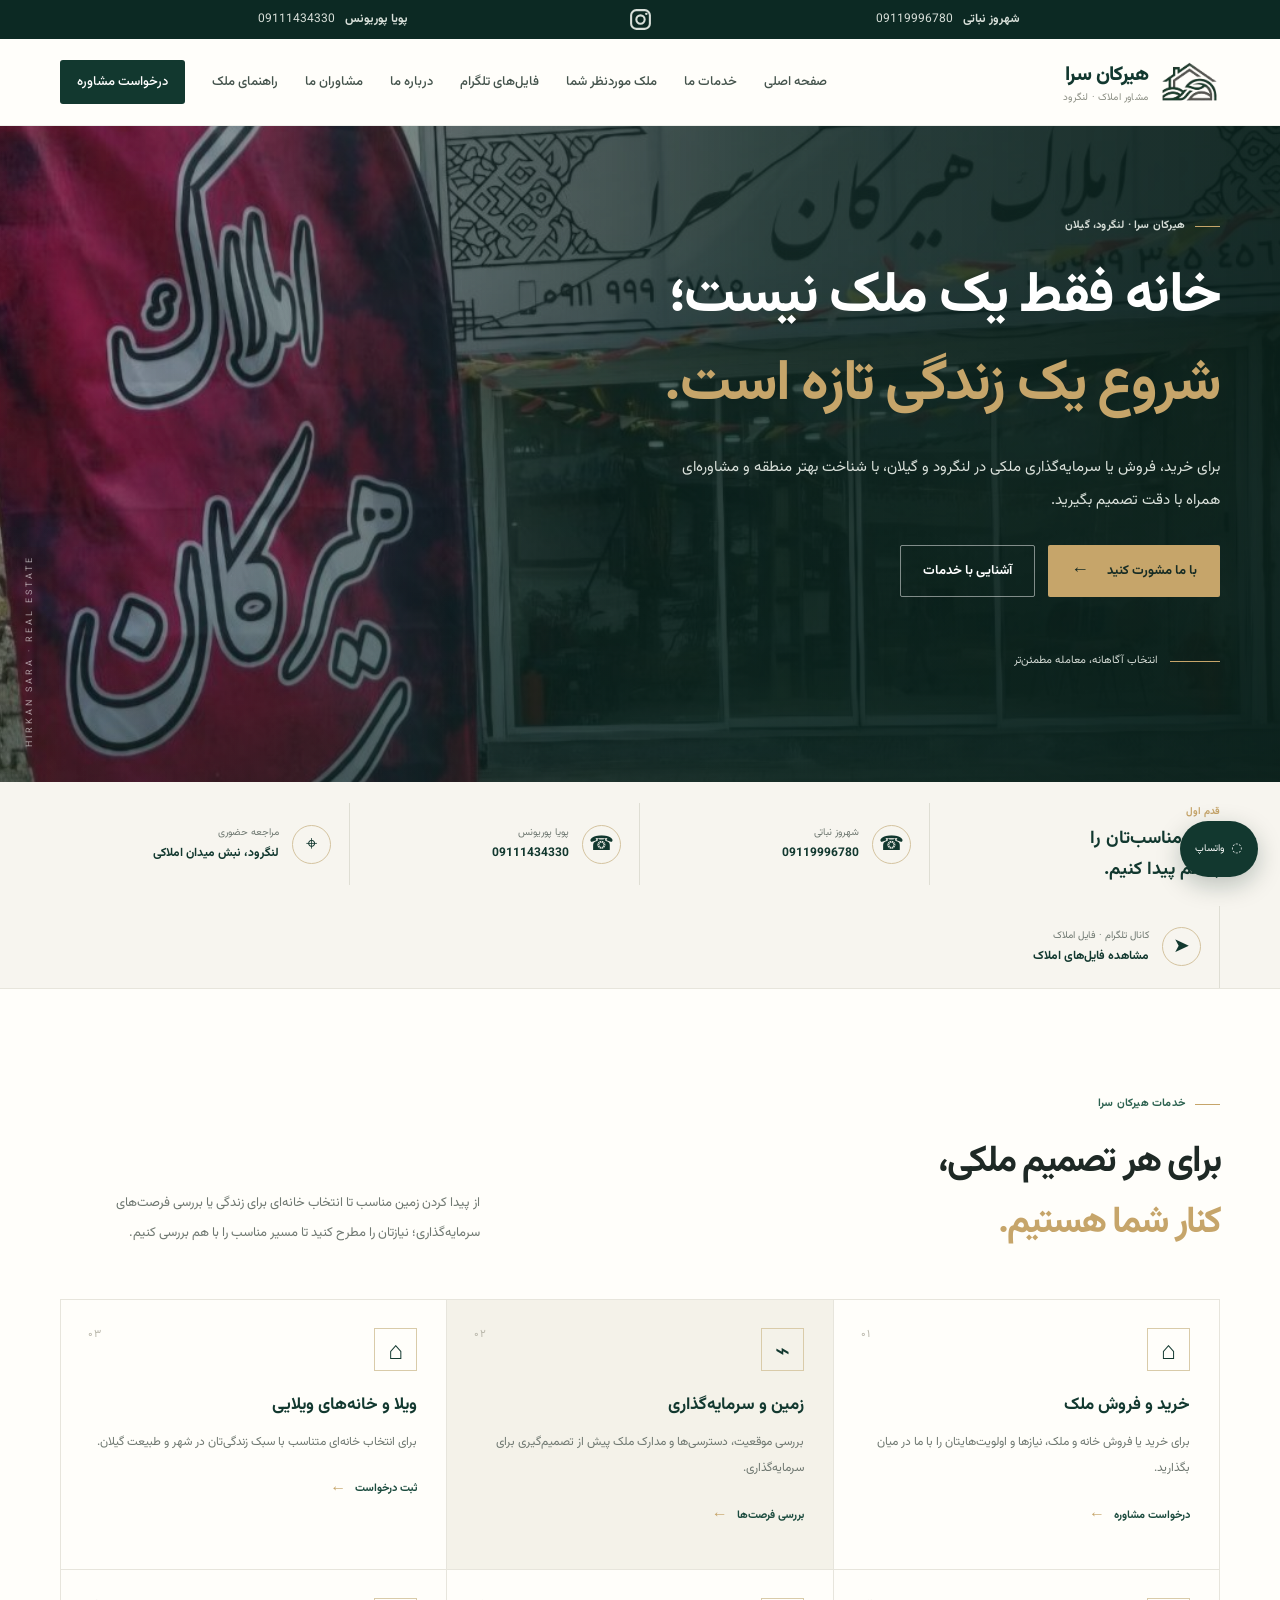
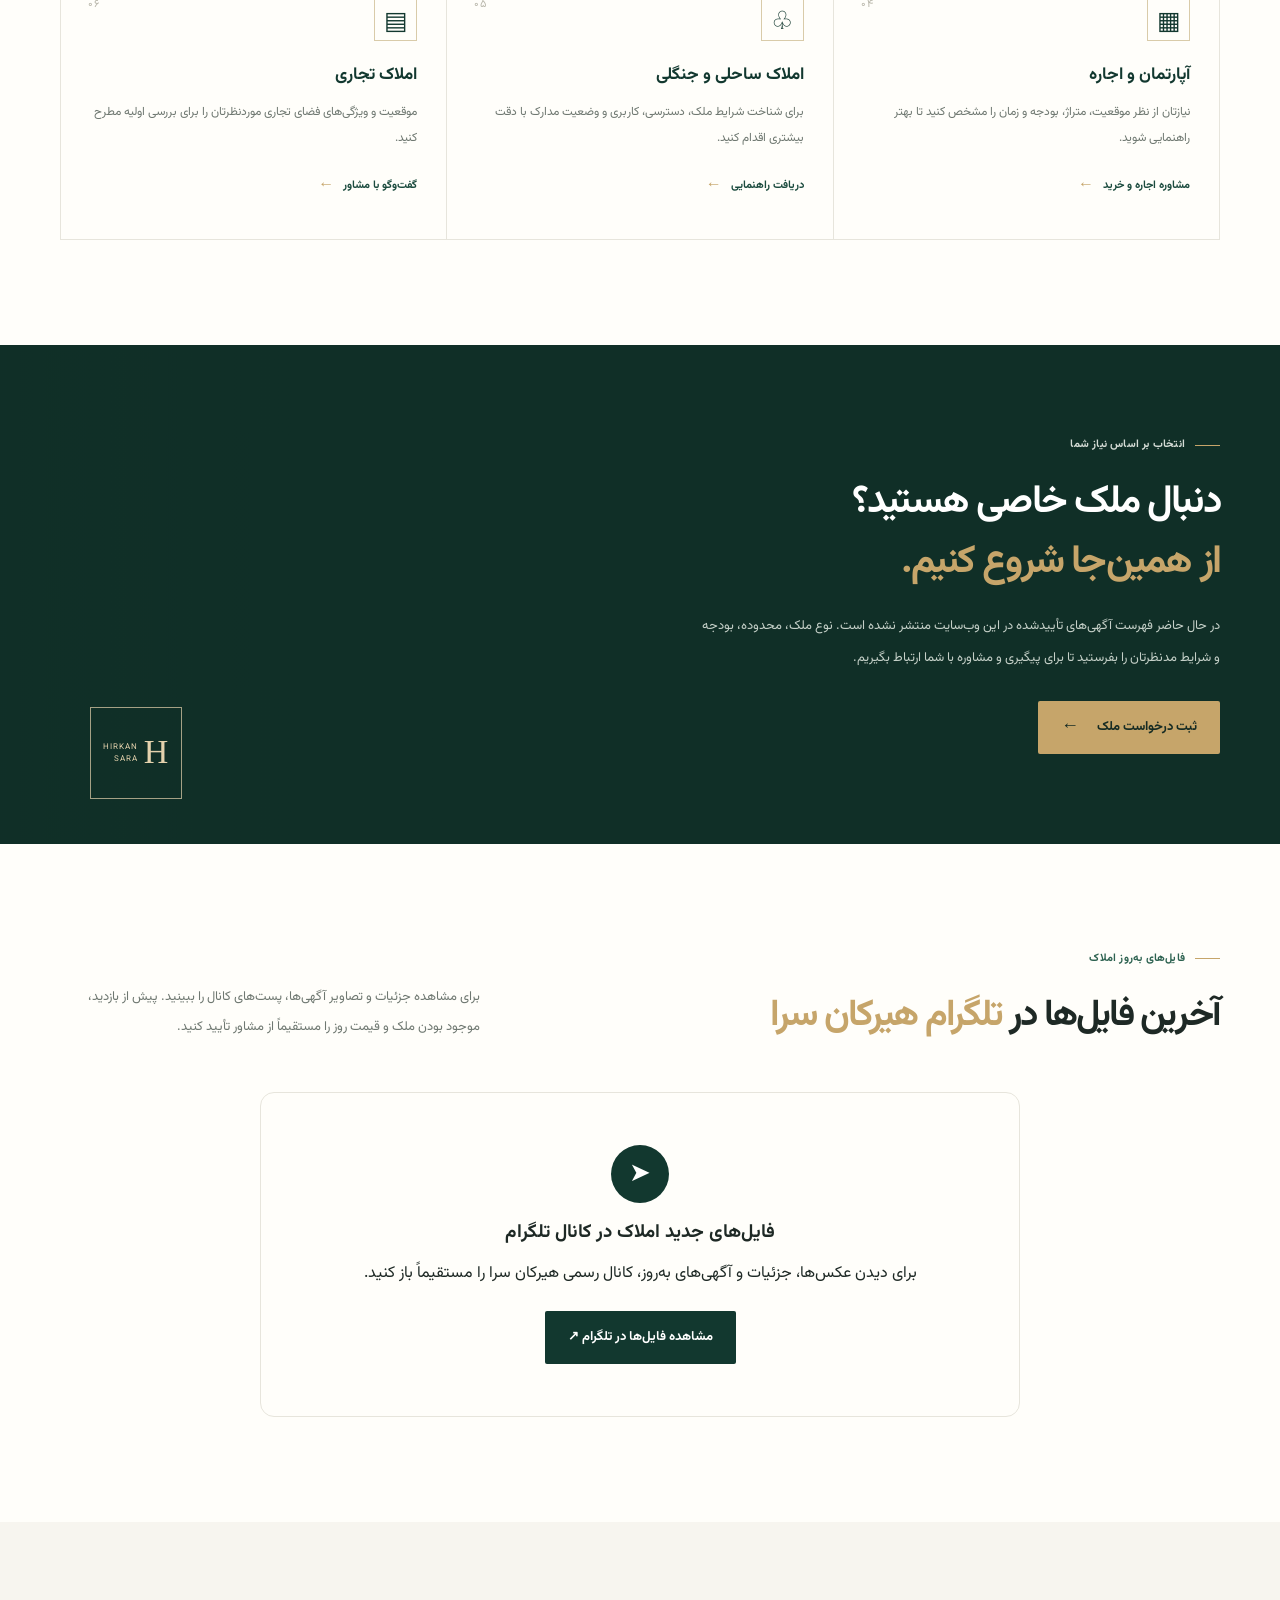
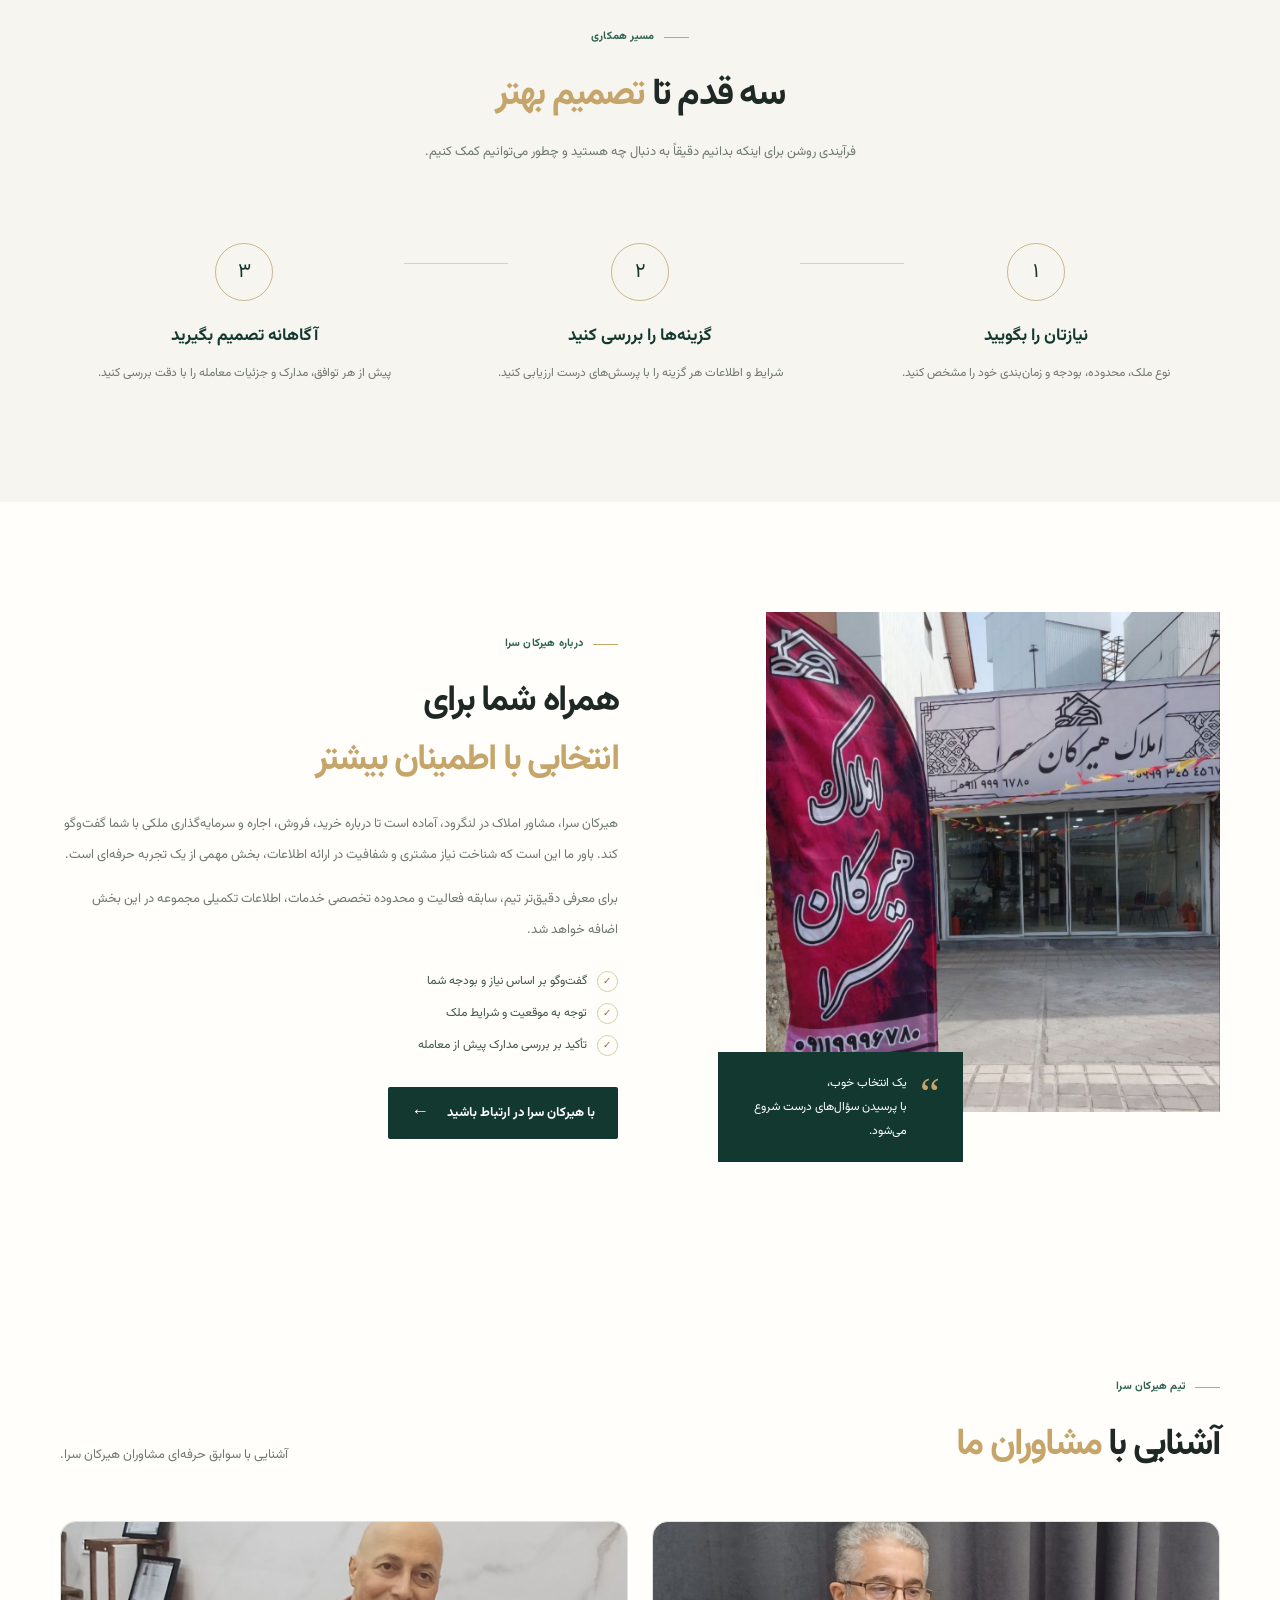
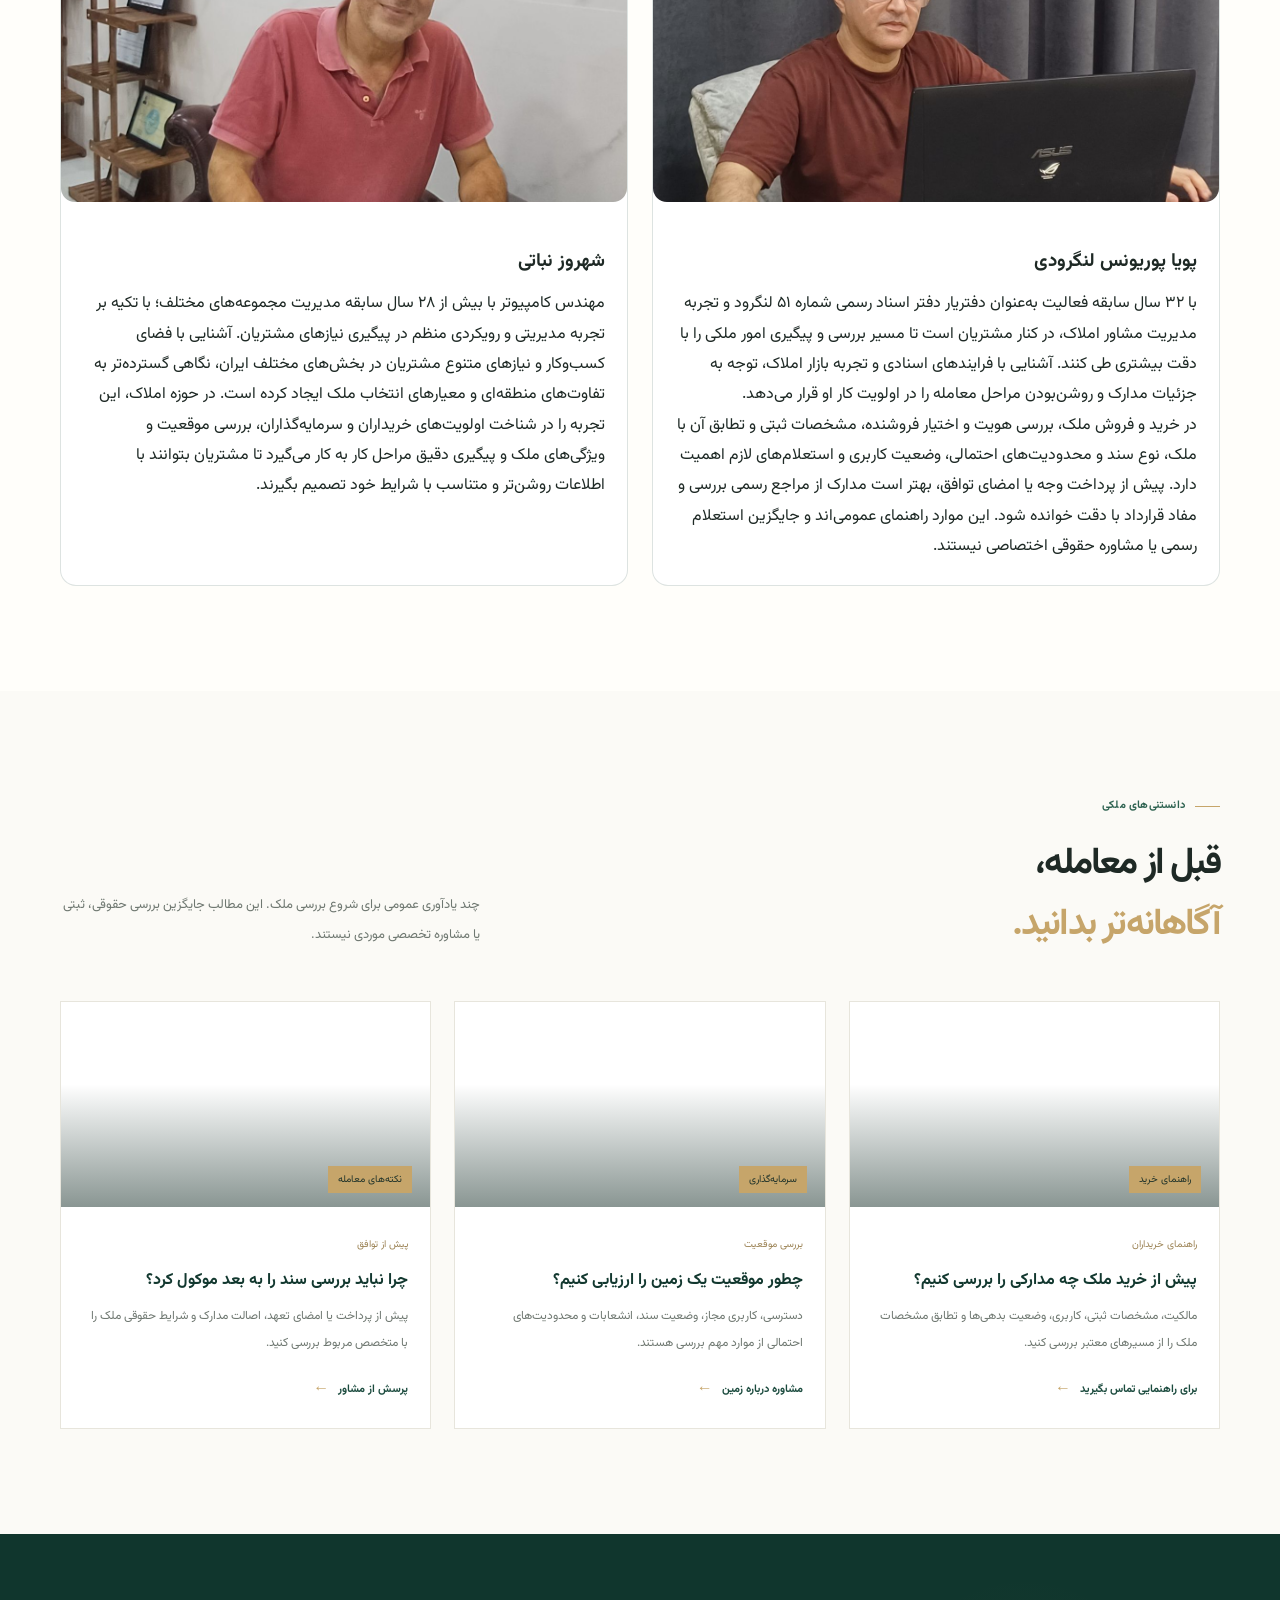
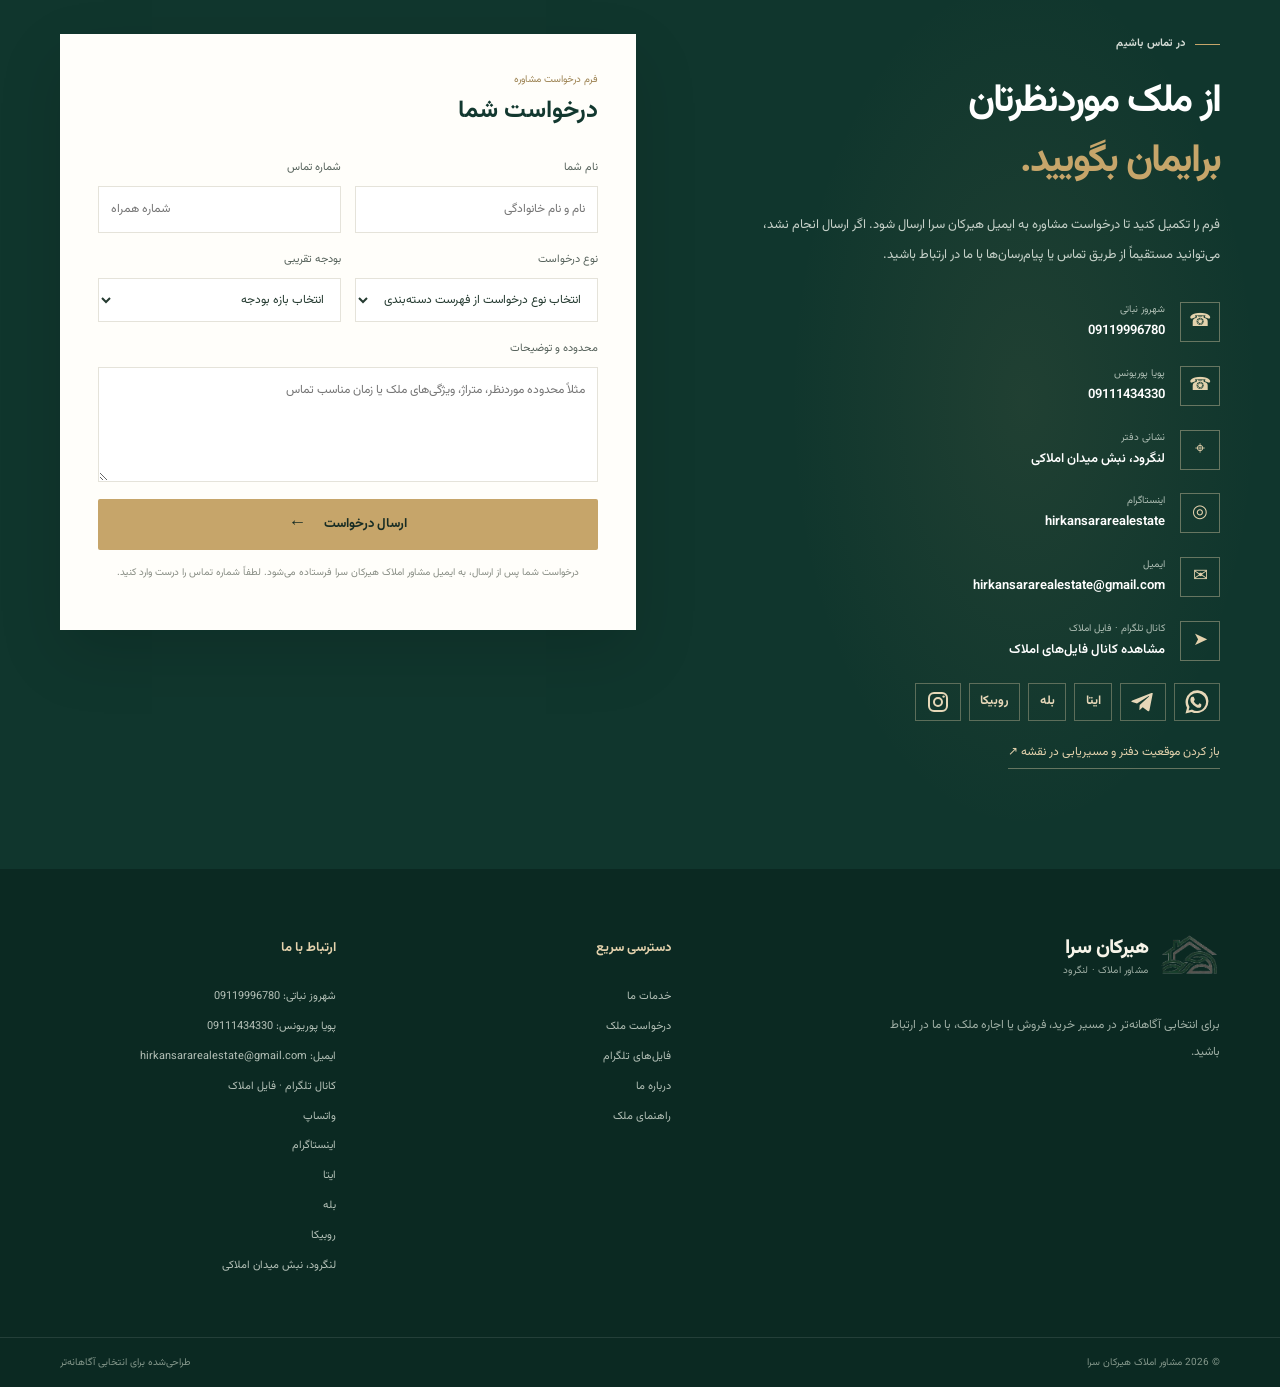
==== commit 7efd1070: "Update consultation budget ranges" ====
--- a/index.html
+++ b/index.html
@@ -693,7 +693,15 @@
     <option>ثبت درخواست دریافت پروانه ساختمانی</option>
   </optgroup>
 </select></label>
-            <label>بودجه تقریبی<select name="budget"><option>ترجیح می‌دهم در تماس بگویم</option><option>کمتر از ۲ میلیارد تومان</option><option>۲ تا ۵ میلیارد تومان</option><option>۵ تا ۱۰ میلیارد تومان</option><option>بیشتر از ۱۰ میلیارد تومان</option><option>نیازمند ارزیابی / توافقی</option></select></label>
+            <label>بودجه تقریبی<select name="budget">
+              <option value="">انتخاب بازه بودجه</option>
+              <option>کمتر از ۲ میلیارد تومان</option>
+              <option>۲ تا ۶ میلیارد تومان</option>
+              <option>۶ تا ۱۲ میلیارد تومان</option>
+              <option>۱۲ تا ۲۰ میلیارد تومان</option>
+              <option>۲۰ تا ۳۰ میلیارد تومان</option>
+              <option>بیشتر از ۳۰ میلیارد تومان</option>
+            </select></label>
           </div>
           <label>محدوده و توضیحات<textarea name="details" rows="4" placeholder="مثلاً محدوده موردنظر، متراژ، ویژگی‌های ملک یا زمان مناسب تماس"></textarea></label>
           <button class="button button-gold submit-button" type="submit">ارسال درخواست <span>←</span></button>
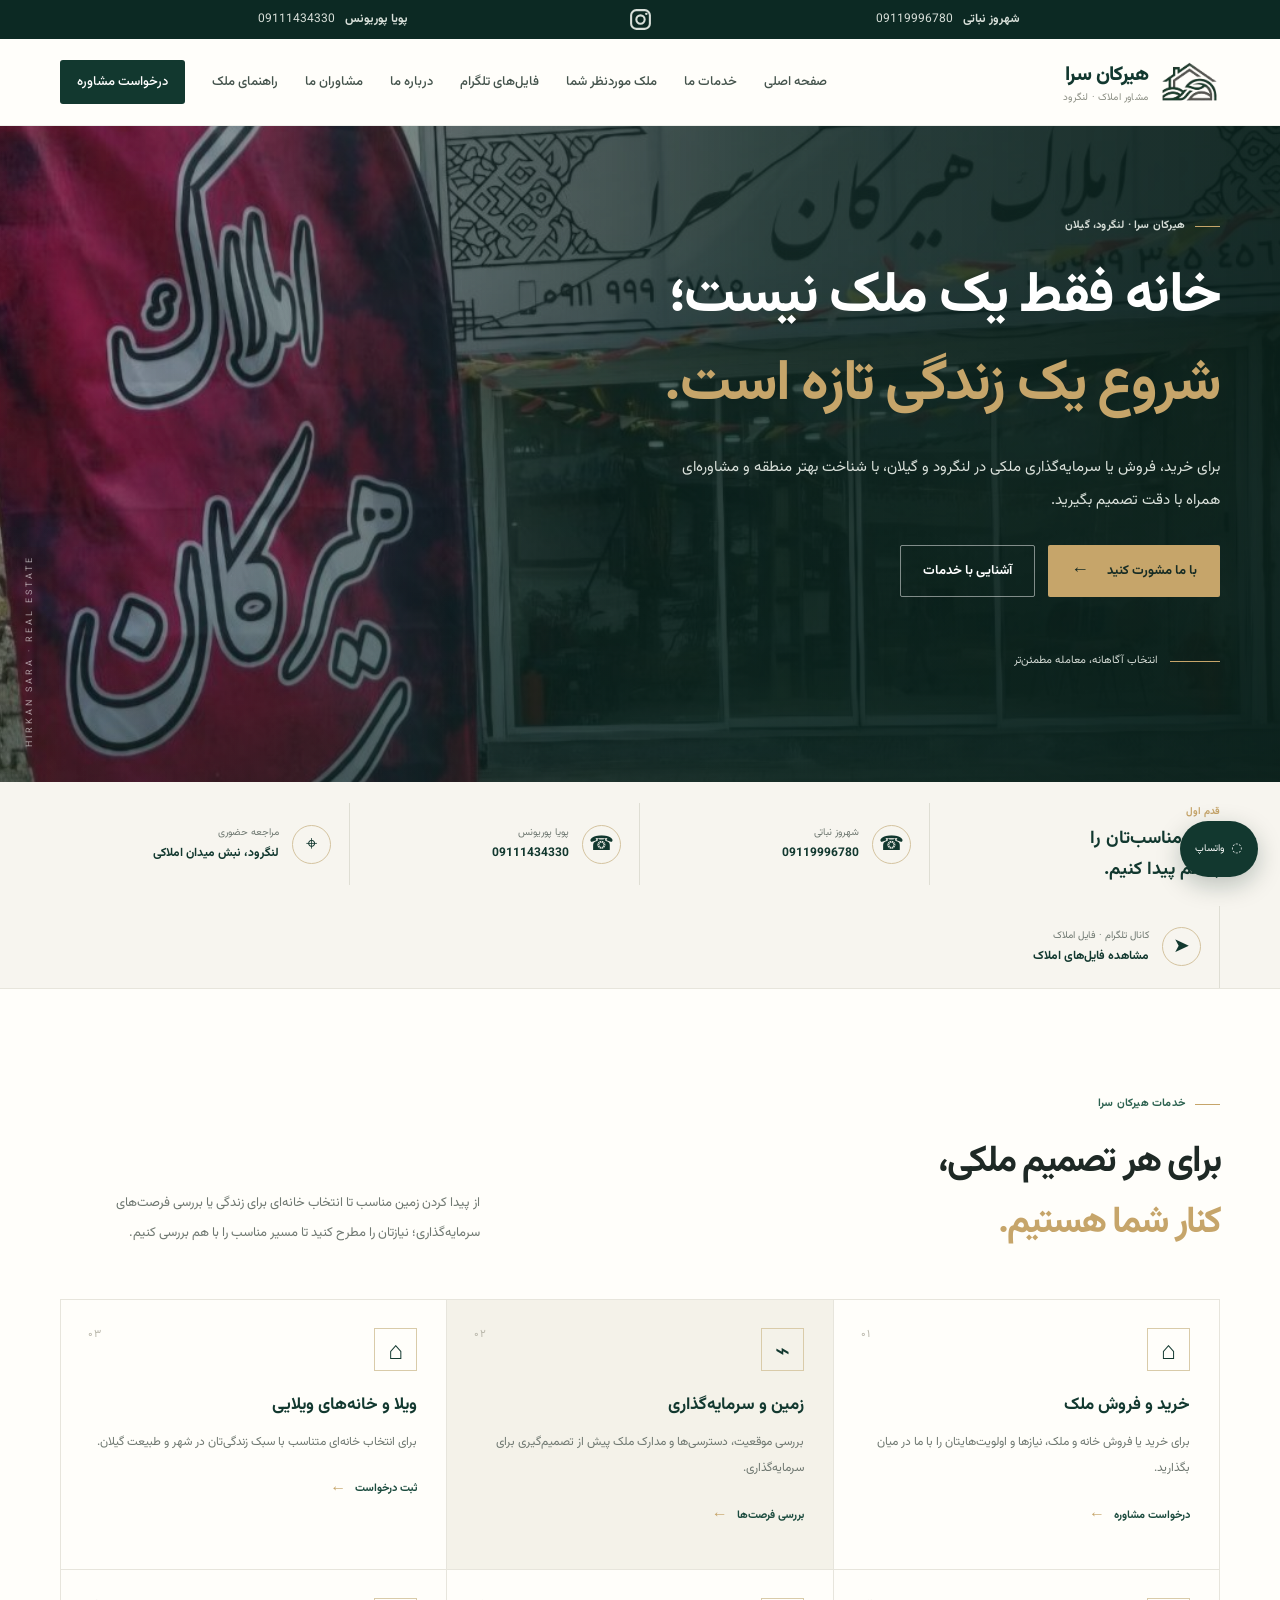
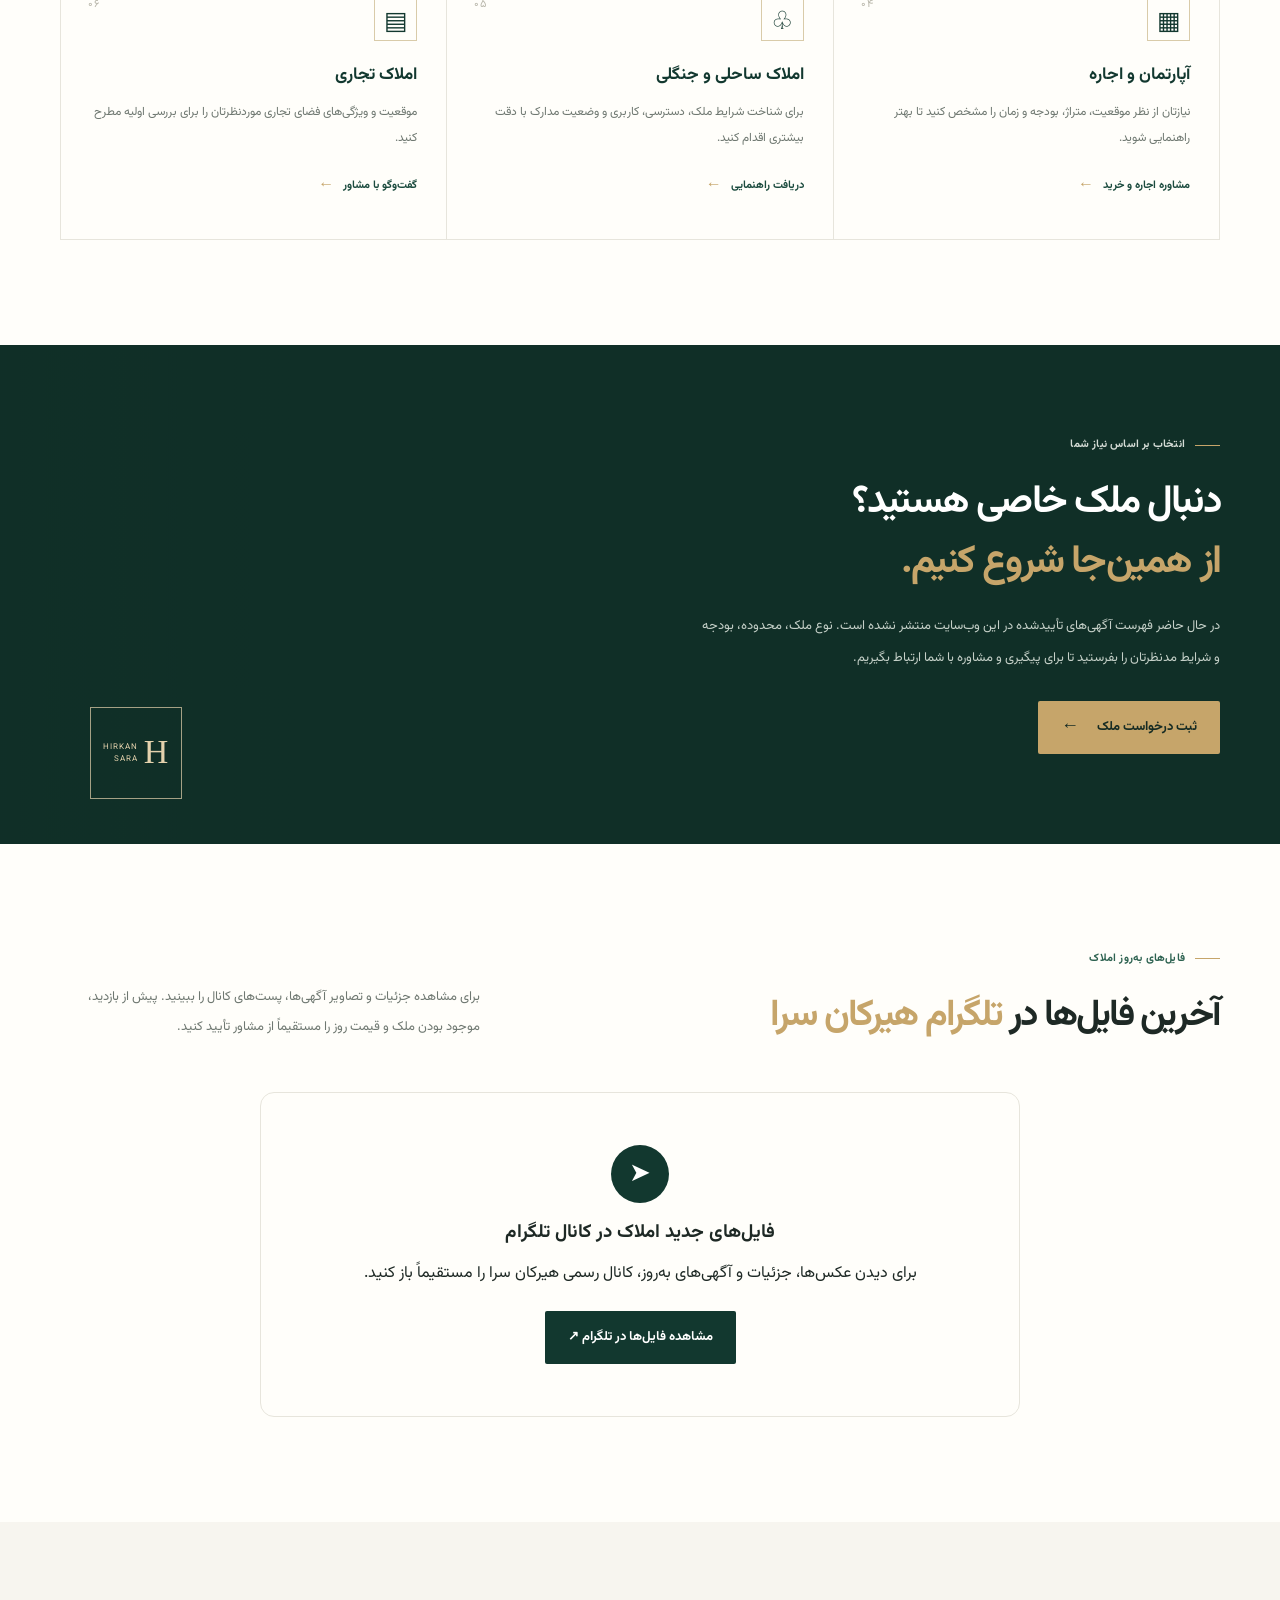
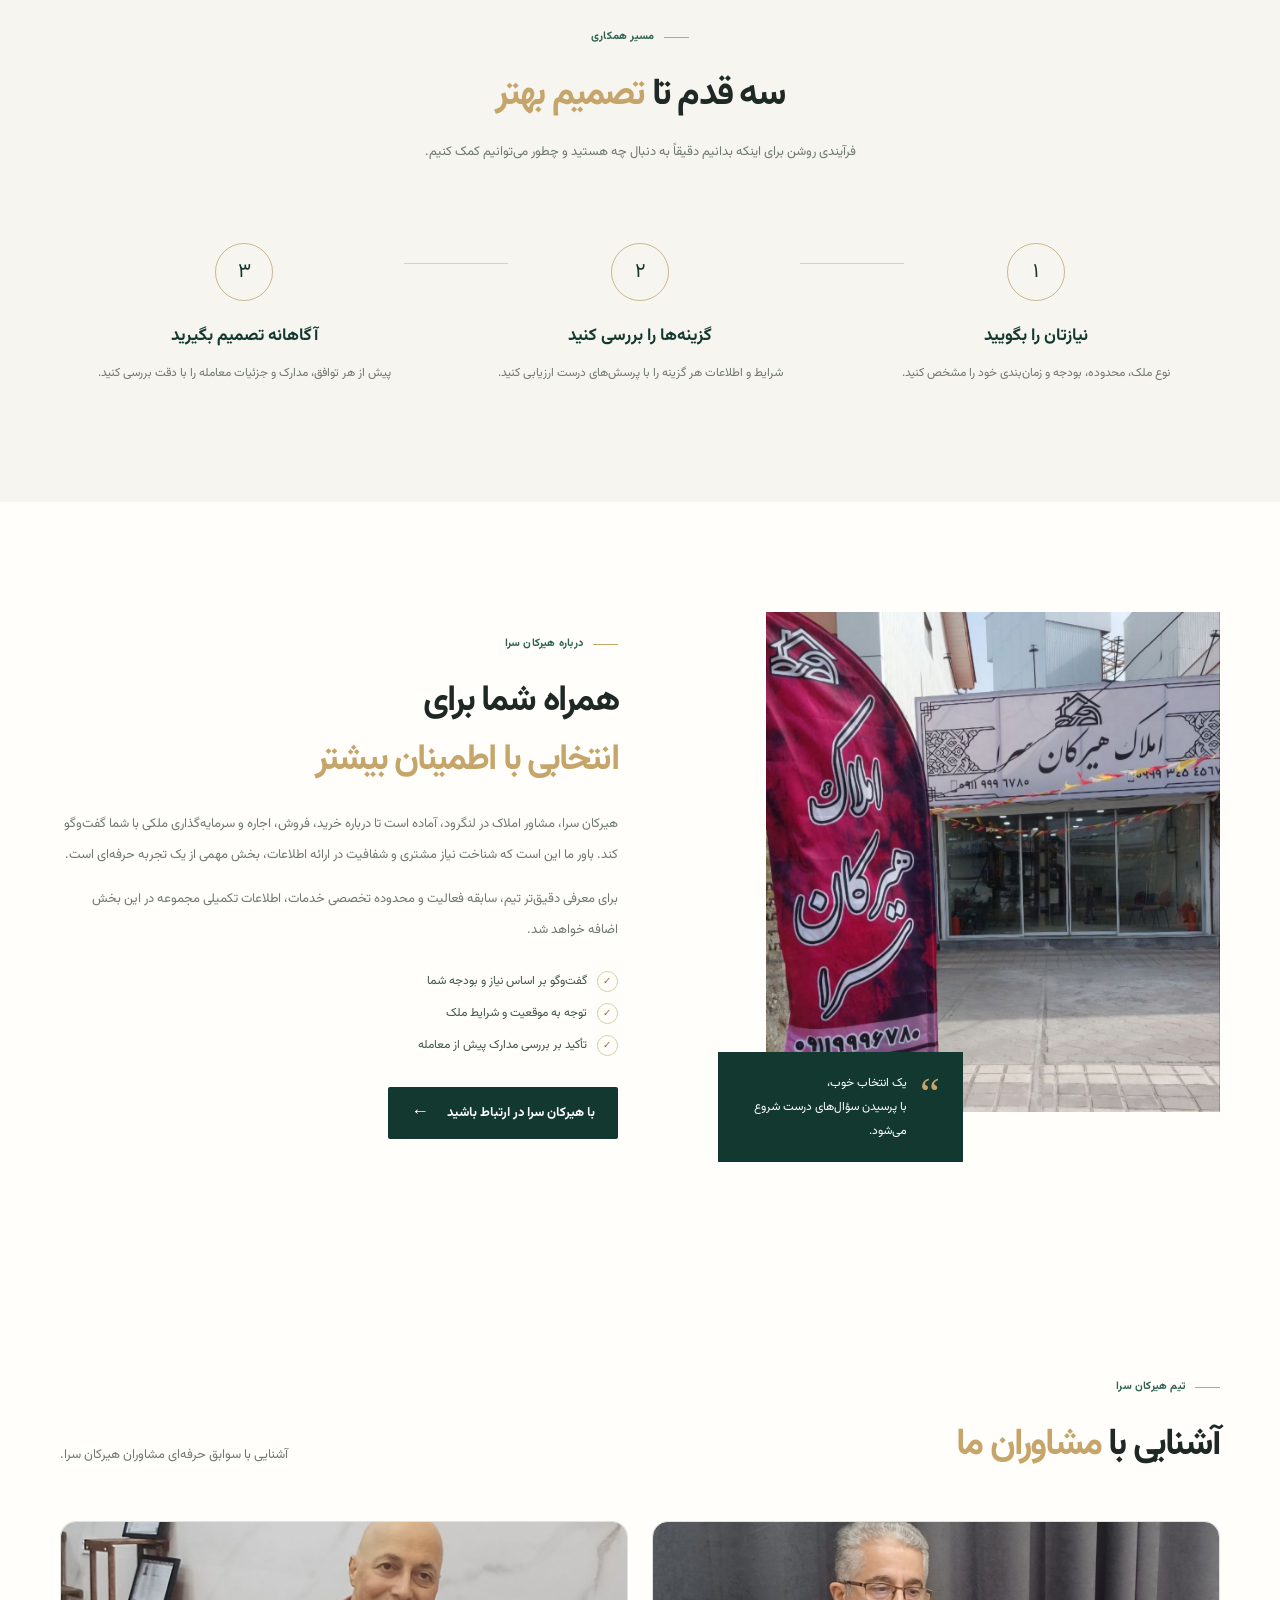
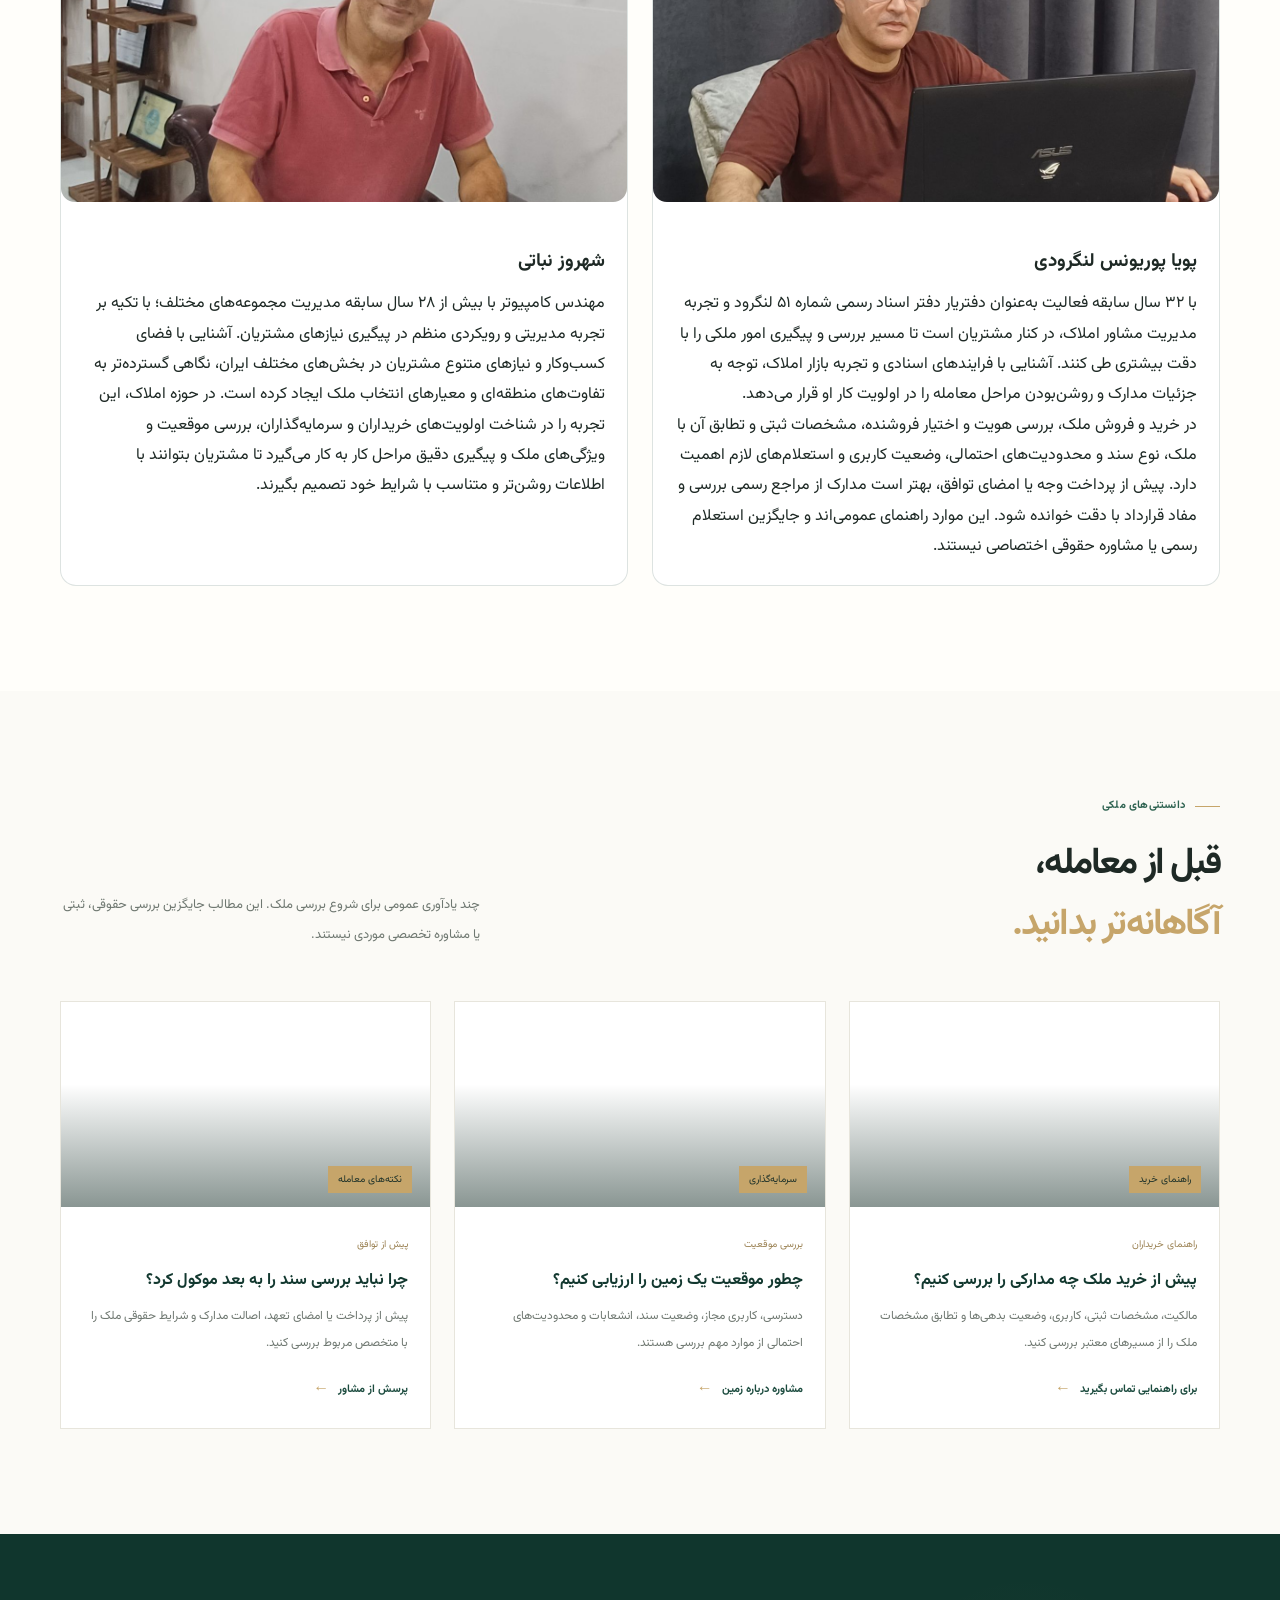
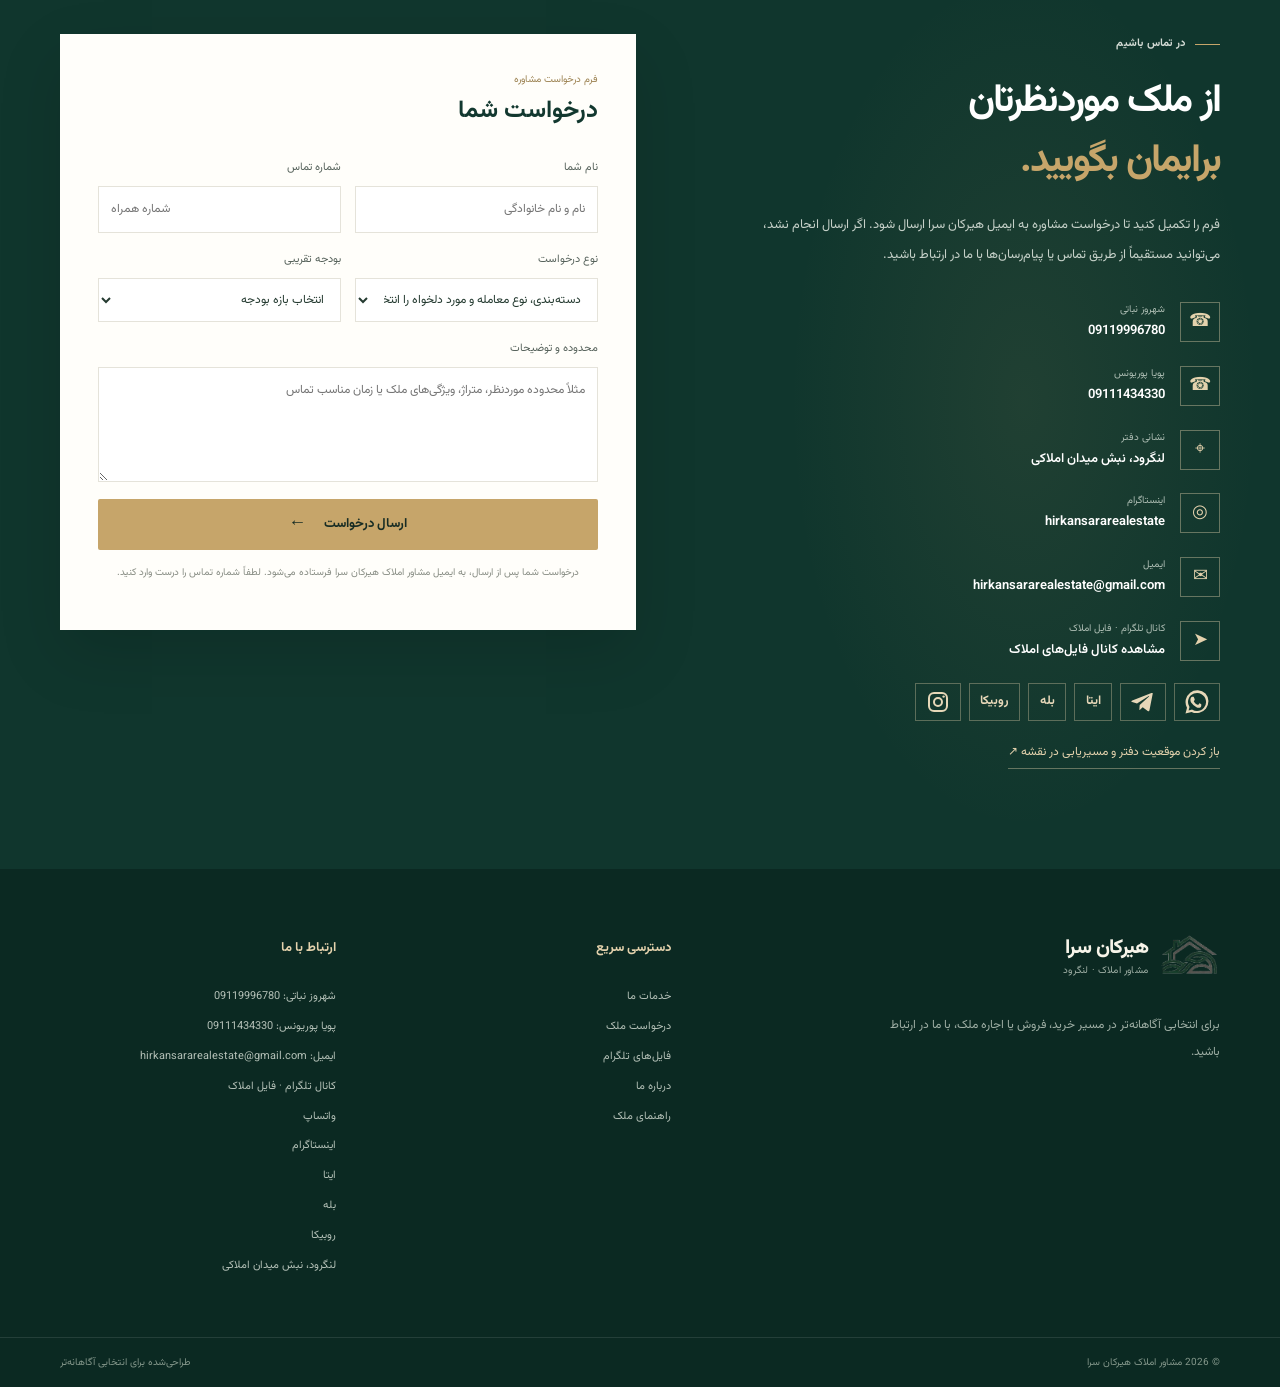
==== commit 25475e98: "Simplify Persian inquiry categories and group by transaction type" ====
--- a/index.html
+++ b/index.html
@@ -260,439 +260,86 @@
             <label>شماره تماس<input name="phone" type="tel" inputmode="tel" autocomplete="tel" required pattern="[0-9۰-۹٠-٩+() -]{8,20}" title="شماره تماس را با ارقام فارسی یا انگلیسی وارد کنید" placeholder="شماره همراه"></label>
           </div>
           <div class="form-row">
-            <label>نوع درخواست<select name="type" required>
-  <option value="">انتخاب نوع درخواست از فهرست دسته‌بندی‌شده</option>
-  <optgroup label="۱. آپارتمان">
-    <option>خرید آپارتمان</option>
-    <option>فروش آپارتمان</option>
-    <option>رهن کامل آپارتمان</option>
-    <option>رهن و اجاره آپارتمان</option>
-    <option>اجاره آپارتمان</option>
-    <option>پیش‌خرید آپارتمان</option>
-    <option>پیش‌فروش آپارتمان</option>
-    <option>خرید آپارتمان نوساز</option>
-    <option>فروش آپارتمان نوساز</option>
-    <option>خرید آپارتمان کلیدنخورده</option>
-    <option>فروش آپارتمان کلیدنخورده</option>
-    <option>خرید آپارتمان مبله</option>
-    <option>فروش آپارتمان مبله</option>
-    <option>اجاره آپارتمان مبله</option>
-    <option>خرید آپارتمان لوکس</option>
-    <option>فروش آپارتمان لوکس</option>
-    <option>خرید آپارتمان دوبلکس</option>
-    <option>فروش آپارتمان دوبلکس</option>
-    <option>خرید آپارتمان تریبلکس</option>
-    <option>فروش آپارتمان تریبلکس</option>
-    <option>خرید پنت‌هاوس</option>
-    <option>فروش پنت‌هاوس</option>
-    <option>خرید آپارتمان در حال ساخت</option>
-    <option>فروش آپارتمان در حال ساخت</option>
-    <option>خرید آپارتمان نیمه‌کاره</option>
-    <option>فروش آپارتمان نیمه‌کاره</option>
-    <option>خرید آپارتمان آماده تحویل</option>
-    <option>فروش آپارتمان آماده تحویل</option>
-    <option>مشارکت در ساخت آپارتمان</option>
-  </optgroup>
-  <optgroup label="۲. سوئیت">
-    <option>خرید سوئیت</option>
-    <option>فروش سوئیت</option>
-    <option>رهن کامل سوئیت</option>
-    <option>رهن و اجاره سوئیت</option>
-    <option>اجاره سوئیت</option>
-    <option>اجاره روزانه سوئیت</option>
-    <option>اجاره هفتگی سوئیت</option>
-    <option>اجاره ماهانه سوئیت</option>
-    <option>خرید سوئیت مبله</option>
-    <option>فروش سوئیت مبله</option>
-    <option>اجاره سوئیت مبله</option>
-    <option>خرید سوئیت نوساز</option>
-    <option>فروش سوئیت نوساز</option>
-    <option>خرید سوئیت ساحلی</option>
-    <option>فروش سوئیت ساحلی</option>
-  </optgroup>
-  <optgroup label="۳. خانه و ساختمان مسکونی">
-    <option>خرید خانه</option>
-    <option>فروش خانه</option>
-    <option>رهن کامل خانه</option>
-    <option>رهن و اجاره خانه</option>
-    <option>اجاره خانه</option>
-    <option>خرید خانه ویلایی</option>
-    <option>فروش خانه ویلایی</option>
-    <option>خرید خانه حیاط‌دار</option>
-    <option>فروش خانه حیاط‌دار</option>
-    <option>خرید خانه دوبلکس</option>
-    <option>فروش خانه دوبلکس</option>
-    <option>خرید خانه تریبلکس</option>
-    <option>فروش خانه تریبلکس</option>
-    <option>خرید خانه کلنگی</option>
-    <option>فروش خانه کلنگی</option>
-    <option>خرید خانه قدیمی</option>
-    <option>فروش خانه قدیمی</option>
-    <option>خرید خانه قابل بازسازی</option>
-    <option>فروش خانه قابل بازسازی</option>
-    <option>خرید ساختمان مسکونی</option>
-    <option>فروش ساختمان مسکونی</option>
-    <option>خرید ساختمان چندواحدی</option>
-    <option>فروش ساختمان چندواحدی</option>
-    <option>خرید ساختمان نوساز</option>
-    <option>فروش ساختمان نوساز</option>
-    <option>خرید ساختمان نیمه‌کاره</option>
-    <option>فروش ساختمان نیمه‌کاره</option>
-    <option>خرید ملک مسکونی مبله</option>
-    <option>فروش ملک مسکونی مبله</option>
-    <option>اجاره ملک مسکونی مبله</option>
-  </optgroup>
-  <optgroup label="۴. ویلا">
-    <option>خرید ویلای مستقل</option>
-    <option>فروش ویلای مستقل</option>
-    <option>خرید ویلای شهرکی</option>
-    <option>فروش ویلای شهرکی</option>
-    <option>خرید ویلای ساحلی</option>
-    <option>فروش ویلای ساحلی</option>
-    <option>خرید ویلای جنگلی</option>
-    <option>فروش ویلای جنگلی</option>
-    <option>خرید ویلای استخردار</option>
-    <option>فروش ویلای استخردار</option>
-    <option>خرید ویلای دوبلکس</option>
-    <option>فروش ویلای دوبلکس</option>
-    <option>خرید ویلای تریبلکس</option>
-    <option>فروش ویلای تریبلکس</option>
-    <option>خرید ویلای لوکس</option>
-    <option>فروش ویلای لوکس</option>
-    <option>خرید ویلای مدرن</option>
-    <option>فروش ویلای مدرن</option>
-    <option>خرید ویلای کلاسیک</option>
-    <option>فروش ویلای کلاسیک</option>
-    <option>خرید ویلای سنتی</option>
-    <option>فروش ویلای سنتی</option>
-    <option>خرید ویلای مبله</option>
-    <option>فروش ویلای مبله</option>
-    <option>اجاره ویلای مبله</option>
-    <option>رهن و اجاره ویلا</option>
-    <option>اجاره ویلا</option>
-    <option>اجاره روزانه ویلا</option>
-    <option>اجاره هفتگی ویلا</option>
-    <option>اجاره ماهانه ویلا</option>
-    <option>خرید ویلای نوساز</option>
-    <option>فروش ویلای نوساز</option>
-    <option>خرید ویلای نیمه‌کاره</option>
-    <option>فروش ویلای نیمه‌کاره</option>
-    <option>خرید ویلای آماده تحویل</option>
-    <option>فروش ویلای آماده تحویل</option>
-    <option>پیش‌خرید ویلا</option>
-    <option>پیش‌فروش ویلا</option>
-    <option>مشارکت در ساخت ویلا</option>
-  </optgroup>
-  <optgroup label="۵. باغ و باغ‌ویلا">
-    <option>خرید باغ</option>
-    <option>فروش باغ</option>
-    <option>اجاره باغ</option>
-    <option>خرید باغ‌ویلا</option>
-    <option>فروش باغ‌ویلا</option>
-    <option>رهن و اجاره باغ‌ویلا</option>
-    <option>اجاره باغ‌ویلا</option>
-    <option>خرید باغ‌ویلا استخردار</option>
-    <option>فروش باغ‌ویلا استخردار</option>
-    <option>خرید باغ‌ویلا ساحلی</option>
-    <option>فروش باغ‌ویلا ساحلی</option>
-    <option>خرید باغ‌ویلا جنگلی</option>
-    <option>فروش باغ‌ویلا جنگلی</option>
-    <option>خرید خانه باغ</option>
-    <option>فروش خانه باغ</option>
-    <option>خرید باغ میوه</option>
-    <option>فروش باغ میوه</option>
-    <option>خرید باغ کشاورزی</option>
-    <option>فروش باغ کشاورزی</option>
-    <option>اجاره باغ کشاورزی</option>
-  </optgroup>
-  <optgroup label="۶. زمین و مستغلات">
-    <option>خرید زمین مسکونی</option>
-    <option>فروش زمین مسکونی</option>
-    <option>خرید زمین مناسب ساخت ویلا</option>
-    <option>فروش زمین مناسب ساخت ویلا</option>
-    <option>خرید زمین مناسب ساخت آپارتمان</option>
-    <option>فروش زمین مناسب ساخت آپارتمان</option>
-    <option>خرید زمین دارای مجوز ساخت</option>
-    <option>فروش زمین دارای مجوز ساخت</option>
-    <option>خرید زمین دارای سند</option>
-    <option>فروش زمین دارای سند</option>
-    <option>خرید زمین تفکیک‌شده</option>
-    <option>فروش زمین تفکیک‌شده</option>
-    <option>خرید زمین شهرکی</option>
-    <option>فروش زمین شهرکی</option>
-    <option>خرید زمین خارج از بافت شهری</option>
-    <option>فروش زمین خارج از بافت شهری</option>
-    <option>خرید زمین تجاری</option>
-    <option>فروش زمین تجاری</option>
-    <option>خرید زمین اداری</option>
-    <option>فروش زمین اداری</option>
-    <option>خرید زمین صنعتی</option>
-    <option>فروش زمین صنعتی</option>
-    <option>خرید زمین مناسب احداث کارخانه</option>
-    <option>فروش زمین مناسب احداث کارخانه</option>
-    <option>خرید زمین مناسب ساخت مجتمع تجاری</option>
-    <option>فروش زمین مناسب ساخت مجتمع تجاری</option>
-    <option>خرید زمین کشاورزی</option>
-    <option>فروش زمین کشاورزی</option>
-    <option>خرید زمین زراعی</option>
-    <option>فروش زمین زراعی</option>
-    <option>خرید زمین باغی</option>
-    <option>فروش زمین باغی</option>
-    <option>خرید زمین مناسب کشاورزی</option>
-    <option>فروش زمین مناسب کشاورزی</option>
-    <option>خرید زمین ساحلی</option>
-    <option>فروش زمین ساحلی</option>
-    <option>خرید زمین جنگلی</option>
-    <option>فروش زمین جنگلی</option>
-    <option>خرید زمین مشاع</option>
-    <option>فروش زمین مشاع</option>
-    <option>خرید زمین مناسب سرمایه‌گذاری</option>
-    <option>فروش زمین مناسب سرمایه‌گذاری</option>
-    <option>خرید زمین مناسب دیوارکشی</option>
-    <option>فروش زمین مناسب دیوارکشی</option>
-  </optgroup>
-  <optgroup label="۷. املاک تجاری">
-    <option>خرید مغازه</option>
-    <option>فروش مغازه</option>
-    <option>رهن کامل مغازه</option>
-    <option>رهن و اجاره مغازه</option>
-    <option>اجاره مغازه</option>
-    <option>خرید واحد تجاری</option>
-    <option>فروش واحد تجاری</option>
-    <option>خرید مجتمع تجاری</option>
-    <option>فروش مجتمع تجاری</option>
-    <option>خرید پاساژ</option>
-    <option>فروش پاساژ</option>
-    <option>خرید واحد تجاری نوساز</option>
-    <option>فروش واحد تجاری نوساز</option>
-    <option>پیش‌خرید واحد تجاری</option>
-    <option>پیش‌فروش واحد تجاری</option>
-    <option>مشارکت در ساخت ساختمان تجاری</option>
-    <option>خرید رستوران</option>
-    <option>فروش رستوران</option>
-    <option>اجاره رستوران</option>
-    <option>خرید کافه</option>
-    <option>فروش کافه</option>
-    <option>اجاره کافه</option>
-    <option>خرید تالار پذیرایی</option>
-    <option>فروش تالار پذیرایی</option>
-    <option>خرید پارکینگ تجاری</option>
-    <option>فروش پارکینگ تجاری</option>
-  </optgroup>
-  <optgroup label="۸. املاک اداری و درمانی">
-    <option>خرید دفتر کار</option>
-    <option>فروش دفتر کار</option>
-    <option>رهن کامل دفتر کار</option>
-    <option>رهن و اجاره دفتر کار</option>
-    <option>اجاره دفتر کار</option>
-    <option>خرید ساختمان اداری</option>
-    <option>فروش ساختمان اداری</option>
-    <option>خرید واحد اداری</option>
-    <option>فروش واحد اداری</option>
-    <option>پیش‌خرید واحد اداری</option>
-    <option>پیش‌فروش واحد اداری</option>
-    <option>مشارکت در ساخت ساختمان اداری</option>
-    <option>خرید مطب</option>
-    <option>فروش مطب</option>
-    <option>اجاره مطب</option>
-    <option>خرید کلینیک</option>
-    <option>فروش کلینیک</option>
-    <option>اجاره کلینیک</option>
-  </optgroup>
-  <optgroup label="۹. املاک صنعتی و تولیدی">
-    <option>خرید انبار</option>
-    <option>فروش انبار</option>
-    <option>اجاره انبار</option>
-    <option>خرید سوله</option>
-    <option>فروش سوله</option>
-    <option>اجاره سوله</option>
-    <option>خرید کارخانه</option>
-    <option>فروش کارخانه</option>
-    <option>اجاره کارخانه</option>
-    <option>خرید کارگاه</option>
-    <option>فروش کارگاه</option>
-    <option>اجاره کارگاه</option>
-    <option>خرید ملک صنعتی</option>
-    <option>فروش ملک صنعتی</option>
-    <option>اجاره ملک صنعتی</option>
-    <option>خرید زمین صنعتی</option>
-    <option>فروش زمین صنعتی</option>
-  </optgroup>
-  <optgroup label="۱۰. املاک اقامتی و گردشگری">
-    <option>خرید هتل</option>
-    <option>فروش هتل</option>
-    <option>خرید هتل‌آپارتمان</option>
-    <option>فروش هتل‌آپارتمان</option>
-    <option>خرید اقامتگاه بوم‌گردی</option>
-    <option>فروش اقامتگاه بوم‌گردی</option>
-    <option>خرید مهمان‌پذیر</option>
-    <option>فروش مهمان‌پذیر</option>
-    <option>خرید مجتمع اقامتی</option>
-    <option>فروش مجتمع اقامتی</option>
-    <option>خرید خانه مسافر</option>
-    <option>فروش خانه مسافر</option>
-    <option>خرید مجموعه گردشگری</option>
-    <option>فروش مجموعه گردشگری</option>
-    <option>اجاره هتل‌آپارتمان</option>
-    <option>اجاره اقامتگاه بوم‌گردی</option>
-  </optgroup>
-  <optgroup label="۱۱. پیش‌فروش، مشارکت و سرمایه‌گذاری">
-    <option>پیش‌خرید آپارتمان</option>
-    <option>پیش‌فروش آپارتمان</option>
-    <option>پیش‌خرید ویلا</option>
-    <option>پیش‌فروش ویلا</option>
-    <option>پیش‌فروش خانه</option>
-    <option>پیش‌خرید واحد تجاری</option>
-    <option>پیش‌فروش واحد تجاری</option>
-    <option>پیش‌خرید واحد اداری</option>
-    <option>پیش‌فروش واحد اداری</option>
-    <option>پیش‌فروش پروژه ساختمانی</option>
-    <option>مشارکت در ساخت آپارتمان</option>
-    <option>مشارکت در ساخت ویلا</option>
-    <option>مشارکت در ساخت ساختمان تجاری</option>
-    <option>مشارکت در ساخت ساختمان اداری</option>
-    <option>مشارکت در ساخت ملک مسکونی</option>
-    <option>مشارکت در ساخت ملک تجاری</option>
-    <option>سرمایه‌گذاری در پروژه‌های ساختمانی</option>
-    <option>خرید پروژه ساختمانی</option>
-    <option>فروش پروژه ساختمانی</option>
-    <option>خرید امتیاز پروژه ساختمانی</option>
-    <option>فروش امتیاز پروژه ساختمانی</option>
-    <option>خرید ملک برای سرمایه‌گذاری</option>
-    <option>فروش ملک سرمایه‌گذاری</option>
-    <option>سرمایه‌گذاری در زمین</option>
-    <option>سرمایه‌گذاری در ویلا</option>
-    <option>سرمایه‌گذاری در آپارتمان</option>
-  </optgroup>
-  <optgroup label="۱۲. خرید و فروش املاک بر اساس وضعیت">
-    <option>خرید ملک نوساز</option>
-    <option>فروش ملک نوساز</option>
-    <option>خرید ملک کلیدنخورده</option>
-    <option>فروش ملک کلیدنخورده</option>
-    <option>خرید ملک چند سال ساخت</option>
-    <option>فروش ملک چند سال ساخت</option>
-    <option>خرید ملک بازسازی‌شده</option>
-    <option>فروش ملک بازسازی‌شده</option>
-    <option>خرید ملک نیازمند بازسازی</option>
-    <option>فروش ملک نیازمند بازسازی</option>
-    <option>خرید ملک نیمه‌کاره</option>
-    <option>فروش ملک نیمه‌کاره</option>
-    <option>خرید ملک در حال ساخت</option>
-    <option>فروش ملک در حال ساخت</option>
-    <option>خرید ملک آماده تحویل</option>
-    <option>فروش ملک آماده تحویل</option>
-    <option>خرید ملک مبله</option>
-    <option>فروش ملک مبله</option>
-    <option>اجاره ملک مبله</option>
-    <option>خرید ملک تخلیه</option>
-    <option>فروش ملک تخلیه</option>
-    <option>خرید ملک دارای مستأجر</option>
-    <option>فروش ملک دارای مستأجر</option>
-    <option>خرید ملک لوکس</option>
-    <option>فروش ملک لوکس</option>
-    <option>خرید ملک ساحلی</option>
-    <option>فروش ملک ساحلی</option>
-    <option>خرید ملک جنگلی</option>
-    <option>فروش ملک جنگلی</option>
-    <option>خرید ملک دارای سند رسمی</option>
-    <option>فروش ملک دارای سند رسمی</option>
-  </optgroup>
-  <optgroup label="۱۳. معاوضه و تهاتر">
-    <option>معاوضه ملک با ملک</option>
-    <option>معاوضه آپارتمان با خانه</option>
-    <option>معاوضه آپارتمان با زمین</option>
-    <option>معاوضه ویلا با آپارتمان</option>
-    <option>معاوضه ویلا با زمین</option>
-    <option>معاوضه خانه با زمین</option>
-    <option>معاوضه ملک با خودرو</option>
-    <option>معاوضه ملک با ملک تجاری</option>
-    <option>معاوضه زمین با آپارتمان</option>
-    <option>تهاتر ملک</option>
-    <option>تهاتر زمین</option>
-    <option>تهاتر آپارتمان</option>
-    <option>تهاتر ویلا</option>
-    <option>تهاتر ملک تجاری</option>
-  </optgroup>
-  <optgroup label="۱۴. خدمات پروانه ساختمانی و مجوزهای ساخت">
-    <option>دریافت پروانه ساختمانی</option>
-    <option>دریافت پروانه ساخت</option>
-    <option>اخذ جواز ساخت ویلا</option>
-    <option>اخذ جواز ساخت آپارتمان</option>
-    <option>اخذ جواز ساخت ساختمان مسکونی</option>
-    <option>اخذ جواز ساخت ساختمان تجاری</option>
-    <option>اخذ جواز ساخت ساختمان اداری</option>
-    <option>اخذ مجوز ساخت‌وساز زمین</option>
-    <option>اخذ مجوز ساخت کارخانه</option>
-    <option>اخذ مجوز ساخت کارگاه</option>
-    <option>تمدید پروانه ساختمانی</option>
-    <option>اصلاح پروانه ساختمانی</option>
-    <option>تغییر نقشه پروانه ساختمانی</option>
-    <option>پیگیری صدور پروانه ساختمانی</option>
-    <option>اخذ پایان کار ساختمان</option>
-    <option>دریافت گواهی پایان کار</option>
-    <option>دریافت عدم خلافی ساختمان</option>
-    <option>دریافت شناسنامه فنی و ملکی ساختمان</option>
-    <option>پیگیری پرونده ساختمانی</option>
-    <option>رفع خلافی ساختمان</option>
-    <option>پیگیری تخلفات ساختمانی</option>
-    <option>مشاوره مدارک ساختمانی</option>
-    <option>پیگیری پرونده شهرداری</option>
-    <option>مشاوره امور شهرداری</option>
-    <option>استعلام وضعیت ملک</option>
-    <option>استعلام کاربری زمین</option>
-    <option>درخواست تغییر کاربری زمین</option>
-    <option>درخواست تغییر کاربری ساختمان</option>
-    <option>دریافت مجوز دیوارکشی زمین</option>
-    <option>دریافت مجوز تخریب ساختمان</option>
-    <option>دریافت مجوز تعمیرات ساختمان</option>
-    <option>دریافت مجوز بازسازی ساختمان</option>
-    <option>دریافت مجوز اضافه‌طبقه</option>
-    <option>پیگیری عوارض ساختمانی</option>
-    <option>پیگیری عوارض شهرداری</option>
-    <option>تفکیک زمین</option>
-    <option>تفکیک آپارتمان</option>
-    <option>تفکیک ساختمان</option>
-    <option>تجمیع املاک</option>
-    <option>تجمیع پلاک‌های ثبتی</option>
-    <option>پیگیری امور ثبتی ملک</option>
-    <option>دریافت سند رسمی ملک</option>
-    <option>دریافت سند تک‌برگ</option>
-    <option>مشاوره وضعیت سند</option>
-    <option>پیگیری اصلاح سند</option>
-    <option>مشاوره املاک مشاع</option>
-  </optgroup>
-  <optgroup label="۱۵. خدمات مشاوره املاک">
-    <option>مشاوره خرید ملک</option>
-    <option>مشاوره فروش ملک</option>
-    <option>مشاوره رهن و اجاره</option>
-    <option>مشاوره خرید آپارتمان</option>
-    <option>مشاوره خرید ویلا</option>
-    <option>مشاوره خرید زمین</option>
-    <option>مشاوره خرید ملک تجاری</option>
-    <option>مشاوره خرید ملک اداری</option>
-    <option>مشاوره خرید ملک صنعتی</option>
-    <option>مشاوره سرمایه‌گذاری ملکی</option>
-    <option>مشاوره مشارکت در ساخت</option>
-    <option>مشاوره پیش‌خرید ملک</option>
-    <option>کارشناسی قیمت ملک</option>
-    <option>کارشناسی قیمت آپارتمان</option>
-    <option>کارشناسی قیمت ویلا</option>
-    <option>کارشناسی قیمت زمین</option>
-    <option>ارزش‌گذاری ملک تجاری</option>
-    <option>ارزش‌گذاری ملک صنعتی</option>
-    <option>مشاوره حقوقی معاملات ملکی</option>
-    <option>مشاوره خرید زمین برای ساخت ویلا</option>
-    <option>مشاوره خرید ملک برای سرمایه‌گذاری</option>
-    <option>معرفی پروژه‌های ساختمانی</option>
-    <option>معرفی فرصت‌های سرمایه‌گذاری</option>
-    <option>هماهنگی بازدید از ملک</option>
-    <option>ثبت درخواست خرید ملک</option>
-    <option>ثبت درخواست فروش ملک</option>
-    <option>ثبت درخواست رهن و اجاره</option>
-    <option>ثبت درخواست مشارکت در ساخت</option>
-    <option>ثبت درخواست دریافت پروانه ساختمانی</option>
-  </optgroup>
-</select></label>
+            <label>نوع درخواست
+              <select name="type" required>
+                <option value="">دسته‌بندی، نوع معامله و مورد دلخواه را انتخاب کنید</option>
+                <optgroup label="آپارتمان | خرید">
+                  <option>خرید آپارتمان معمولی</option><option>خرید آپارتمان دوبلکس یا تریبلکس</option><option>خرید پنت‌هاوس</option>
+                </optgroup>
+                <optgroup label="آپارتمان | فروش">
+                  <option>فروش آپارتمان معمولی</option><option>فروش آپارتمان دوبلکس یا تریبلکس</option><option>فروش پنت‌هاوس</option>
+                </optgroup>
+                <optgroup label="سوئیت | خرید">
+                  <option>خرید سوئیت</option><option>خرید سوئیت مبله</option>
+                </optgroup>
+                <optgroup label="سوئیت | فروش">
+                  <option>فروش سوئیت</option><option>فروش سوئیت مبله</option>
+                </optgroup>
+                <optgroup label="خانه | خرید">
+                  <option>خرید خانه مستقل یا حیاط‌دار</option><option>خرید خانه دوبلکس</option><option>خرید خانه کلنگی</option><option>خرید ساختمان مسکونی چندواحدی</option>
+                </optgroup>
+                <optgroup label="خانه | فروش">
+                  <option>فروش خانه مستقل یا حیاط‌دار</option><option>فروش خانه دوبلکس</option><option>فروش خانه کلنگی</option><option>فروش ساختمان مسکونی چندواحدی</option>
+                </optgroup>
+                <optgroup label="ویلا | خرید">
+                  <option>خرید ویلای مستقل</option><option>خرید ویلای شهرکی</option><option>خرید ویلای ساحلی یا جنگلی</option><option>خرید ویلای استخردار</option>
+                </optgroup>
+                <optgroup label="ویلا | فروش">
+                  <option>فروش ویلای مستقل</option><option>فروش ویلای شهرکی</option><option>فروش ویلای ساحلی یا جنگلی</option><option>فروش ویلای استخردار</option>
+                </optgroup>
+                <optgroup label="باغ و باغ‌ویلا | خرید">
+                  <option>خرید باغ</option><option>خرید باغ‌ویلا</option><option>خرید باغ میوه یا کشاورزی</option>
+                </optgroup>
+                <optgroup label="باغ و باغ‌ویلا | فروش">
+                  <option>فروش باغ</option><option>فروش باغ‌ویلا</option><option>فروش باغ میوه یا کشاورزی</option>
+                </optgroup>
+                <optgroup label="زمین | خرید">
+                  <option>خرید زمین مسکونی</option><option>خرید زمین شهرکی</option><option>خرید زمین ساحلی یا جنگلی</option><option>خرید زمین کشاورزی یا باغی</option><option>خرید زمین تجاری یا صنعتی</option>
+                </optgroup>
+                <optgroup label="زمین | فروش">
+                  <option>فروش زمین مسکونی</option><option>فروش زمین شهرکی</option><option>فروش زمین ساحلی یا جنگلی</option><option>فروش زمین کشاورزی یا باغی</option><option>فروش زمین تجاری یا صنعتی</option>
+                </optgroup>
+                <optgroup label="املاک تجاری | خرید">
+                  <option>خرید مغازه یا واحد تجاری</option><option>خرید مجتمع تجاری یا پاساژ</option><option>خرید رستوران یا کافه</option>
+                </optgroup>
+                <optgroup label="املاک تجاری | فروش">
+                  <option>فروش مغازه یا واحد تجاری</option><option>فروش مجتمع تجاری یا پاساژ</option><option>فروش رستوران یا کافه</option>
+                </optgroup>
+                <optgroup label="املاک اداری و درمانی | خرید">
+                  <option>خرید دفتر یا واحد اداری</option><option>خرید مطب یا کلینیک</option><option>خرید ساختمان اداری</option>
+                </optgroup>
+                <optgroup label="املاک اداری و درمانی | فروش">
+                  <option>فروش دفتر یا واحد اداری</option><option>فروش مطب یا کلینیک</option><option>فروش ساختمان اداری</option>
+                </optgroup>
+                <optgroup label="املاک صنعتی | خرید">
+                  <option>خرید انبار یا سوله</option><option>خرید کارخانه یا کارگاه</option><option>خرید زمین صنعتی</option>
+                </optgroup>
+                <optgroup label="املاک صنعتی | فروش">
+                  <option>فروش انبار یا سوله</option><option>فروش کارخانه یا کارگاه</option><option>فروش زمین صنعتی</option>
+                </optgroup>
+                <optgroup label="املاک اقامتی و گردشگری | خرید">
+                  <option>خرید هتل یا هتل‌آپارتمان</option><option>خرید اقامتگاه بوم‌گردی</option><option>خرید مهمان‌پذیر یا مجتمع اقامتی</option>
+                </optgroup>
+                <optgroup label="املاک اقامتی و گردشگری | فروش">
+                  <option>فروش هتل یا هتل‌آپارتمان</option><option>فروش اقامتگاه بوم‌گردی</option><option>فروش مهمان‌پذیر یا مجتمع اقامتی</option>
+                </optgroup>
+                <optgroup label="رهن و اجاره">
+                  <option>رهن یا اجاره آپارتمان</option><option>رهن یا اجاره سوئیت</option><option>رهن یا اجاره خانه</option><option>اجاره ویلا</option><option>اجاره باغ‌ویلا یا باغ</option><option>اجاره مغازه یا واحد تجاری</option><option>اجاره دفتر یا واحد اداری</option><option>اجاره انبار یا سوله</option><option>اجاره ملک اقامتی</option>
+                </optgroup>
+                <optgroup label="پیش‌فروش و مشارکت در ساخت">
+                  <option>پیش‌خرید یا پیش‌فروش آپارتمان</option><option>پیش‌خرید یا پیش‌فروش ویلا</option><option>پیش‌خرید یا پیش‌فروش واحد تجاری</option><option>مشارکت در ساخت مسکونی</option><option>مشارکت در ساخت تجاری یا اداری</option>
+                </optgroup>
+                <optgroup label="معاوضه و سرمایه‌گذاری">
+                  <option>معاوضه ملک با ملک</option><option>معاوضه ملک با زمین</option><option>معاوضه ملک با خودرو</option><option>سرمایه‌گذاری در ملک</option><option>خرید ملک برای سرمایه‌گذاری</option>
+                </optgroup>
+                <optgroup label="خدمات ساختمانی، شهرداری و امور ثبتی">
+                  <option>دریافت پروانه ساختمانی</option><option>تمدید یا اصلاح پروانه ساختمانی</option><option>دریافت پایان کار ساختمان</option><option>پیگیری پرونده شهرداری</option><option>استعلام کاربری زمین یا ملک</option><option>تغییر کاربری ملک</option><option>تفکیک یا تجمیع املاک</option><option>دریافت سند رسمی یا سند تک‌برگ</option><option>پیگیری اصلاح سند</option>
+                </optgroup>
+                <optgroup label="مشاوره و کارشناسی">
+                  <option>مشاوره خرید ملک</option><option>مشاوره فروش ملک</option><option>مشاوره رهن و اجاره</option><option>کارشناسی قیمت ملک</option><option>مشاوره سرمایه‌گذاری ملکی</option><option>مشاوره مشارکت در ساخت</option><option>هماهنگی بازدید از ملک</option>
+                </optgroup>
+              </select>
+            </label>
             <label>بودجه تقریبی<select name="budget">
               <option value="">انتخاب بازه بودجه</option>
               <option>کمتر از ۲ میلیارد تومان</option>
